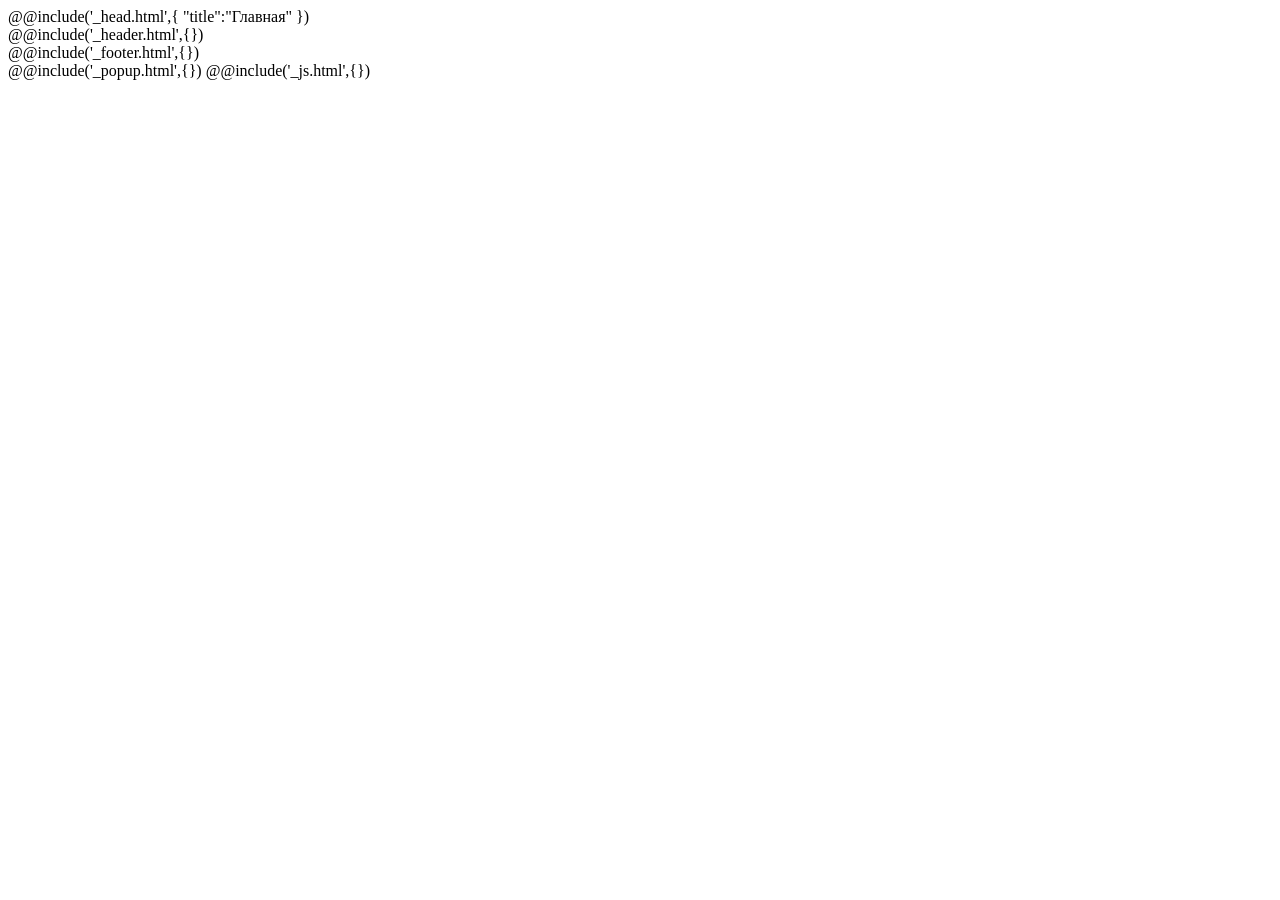
==== #src/index.html @ d099dd4a "feat: add header block" ====
<!DOCTYPE html>
<html lang="ru">
@@include('_head.html',{
"title":"Главная"
})

<body>
	<div class="wrapper">
		@@include('_header.html',{})
		<main class="page">

		</main>
		@@include('_footer.html',{})
	</div>
	@@include('_popup.html',{})
	@@include('_js.html',{})
</body>

</html>
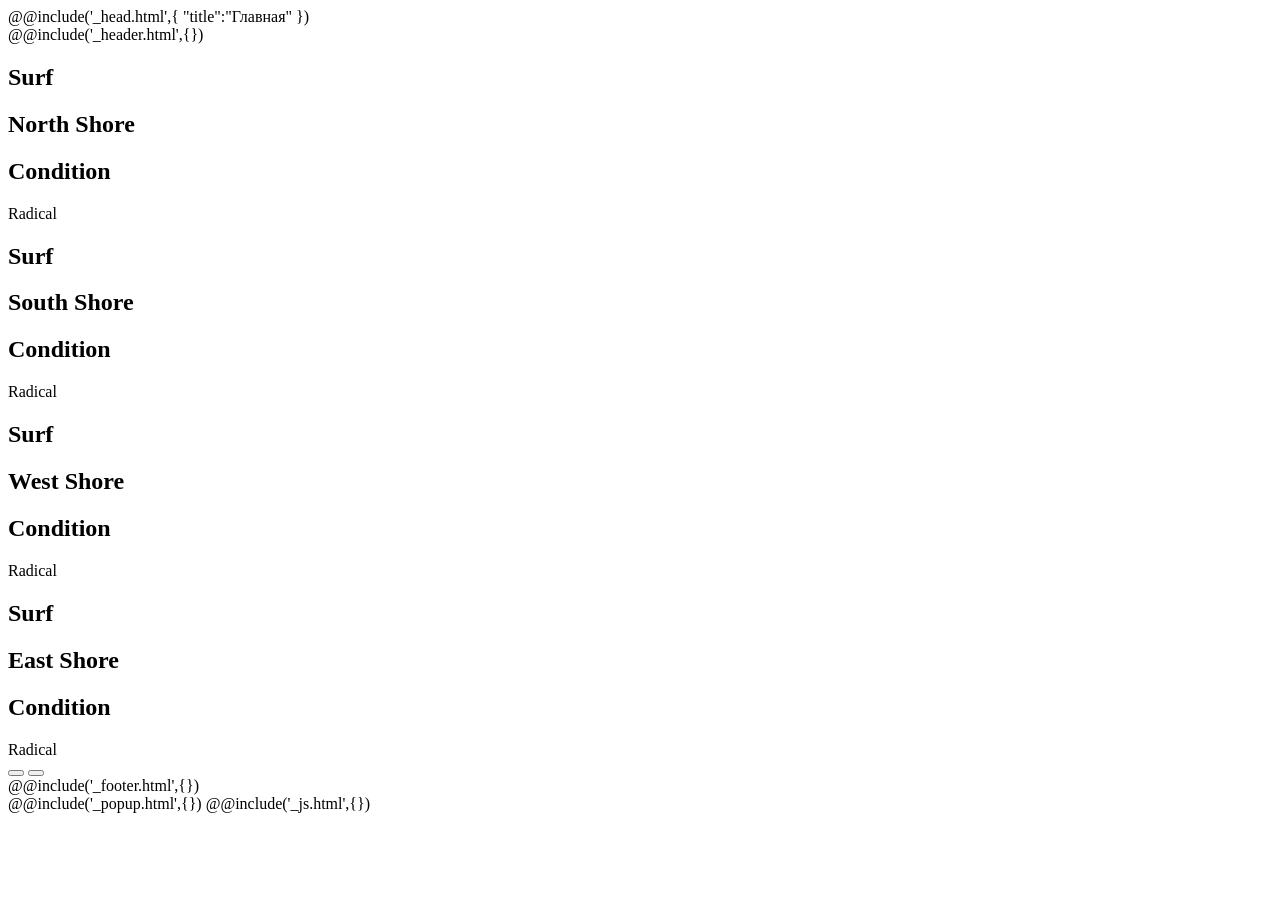
==== commit 37179b12: "feat: add hero block" ====
--- a/#src/index.html
+++ b/#src/index.html
@@ -8,7 +8,63 @@
 	<div class="wrapper">
 		@@include('_header.html',{})
 		<main class="page">
-
+			<section class="page__hero hero">
+				<div class="hero__container _container">
+					<div class="hero__slider slider-hero">
+						<div class="slider-hero__body _swiper">
+							<div class="slider-hero__slide" data-name="North Shore">
+								<div class="slider-hero__content">
+									<h2 class="slider-hero__suptitle title-primary" data-swiper-parallax-x="-1400%">Surf</h2>
+									<h1 class="slider-hero__title title" data-swiper-parallax-x="-200%">
+										North Shore</h1>
+									<h2 class="slider-hero__subtitle title-primary" data-swiper-parallax-x="-300%">Condition</h2>
+									<div class="slider-hero__place title-place" data-swiper-parallax-x="-200%">Radical</div>
+								</div>
+								<div class="slider-hero__bg" style="background-image: url('img/collage/01.jpg');">
+								</div>
+							</div>
+							<div class="slider-hero__slide" data-name="South Shore">
+								<div class="slider-hero__content">
+									<h2 class="slider-hero__suptitle title-primary" data-swiper-parallax-x="-1400%">Surf</h2>
+									<h1 class="slider-hero__title title" data-swiper-parallax-x="-200%">
+										South Shore</h1>
+									<h2 class="slider-hero__subtitle title-primary" data-swiper-parallax-x="-300%">Condition</h2>
+									<div class="slider-hero__place title-place" data-swiper-parallax-x="-200%">Radical</div>
+								</div>
+								<div class="slider-hero__bg" style="background-image: url('img/collage/02.jpg');">
+								</div>
+							</div>
+							<div class="slider-hero__slide" data-name="West Shore">
+								<div class="slider-hero__content">
+									<h2 class="slider-hero__suptitle title-primary" data-swiper-parallax-x="-1400%">Surf</h2>
+									<h1 class="slider-hero__title title" data-swiper-parallax-x="-200%">
+										West Shore</h1>
+									<h2 class="slider-hero__subtitle title-primary" data-swiper-parallax-x="-300%">Condition</h2>
+									<div class="slider-hero__place title-place" data-swiper-parallax-x="-200%">Radical</div>
+								</div>
+								<div class="slider-hero__bg" style="background-image: url('img/collage/03.jpg');">
+								</div>
+							</div>
+							<div class="slider-hero__slide" data-name="East Shore">
+								<div class="slider-hero__content">
+									<h2 class="slider-hero__suptitle title-primary" data-swiper-parallax-x="-1400%">Surf</h2>
+									<h1 class="slider-hero__title title" data-swiper-parallax-x="-200%">
+										East Shore</h1>
+									<h2 class="slider-hero__subtitle title-primary" data-swiper-parallax-x="-300%">Condition</h2>
+									<div class="slider-hero__place title-place" data-swiper-parallax-x="-200%">Radical</div>
+								</div>
+								<div class="slider-hero__bg" style="background-image: url('img/collage/04.jpg');">
+								</div>
+							</div>
+						</div>
+						<div class="slider-hero__bullets"></div>
+						<div class="slider-hero__arrows slider-arrows">
+							<button type="button" class="slider-arrow slider-arrow_prev _icon-arrow-right"></button>
+							<button type="button" class="slider-arrow slider-arrow_next _icon-arrow-right"></button>
+						</div>
+					</div>
+				</div>
+			</section>
 		</main>
 		@@include('_footer.html',{})
 	</div>
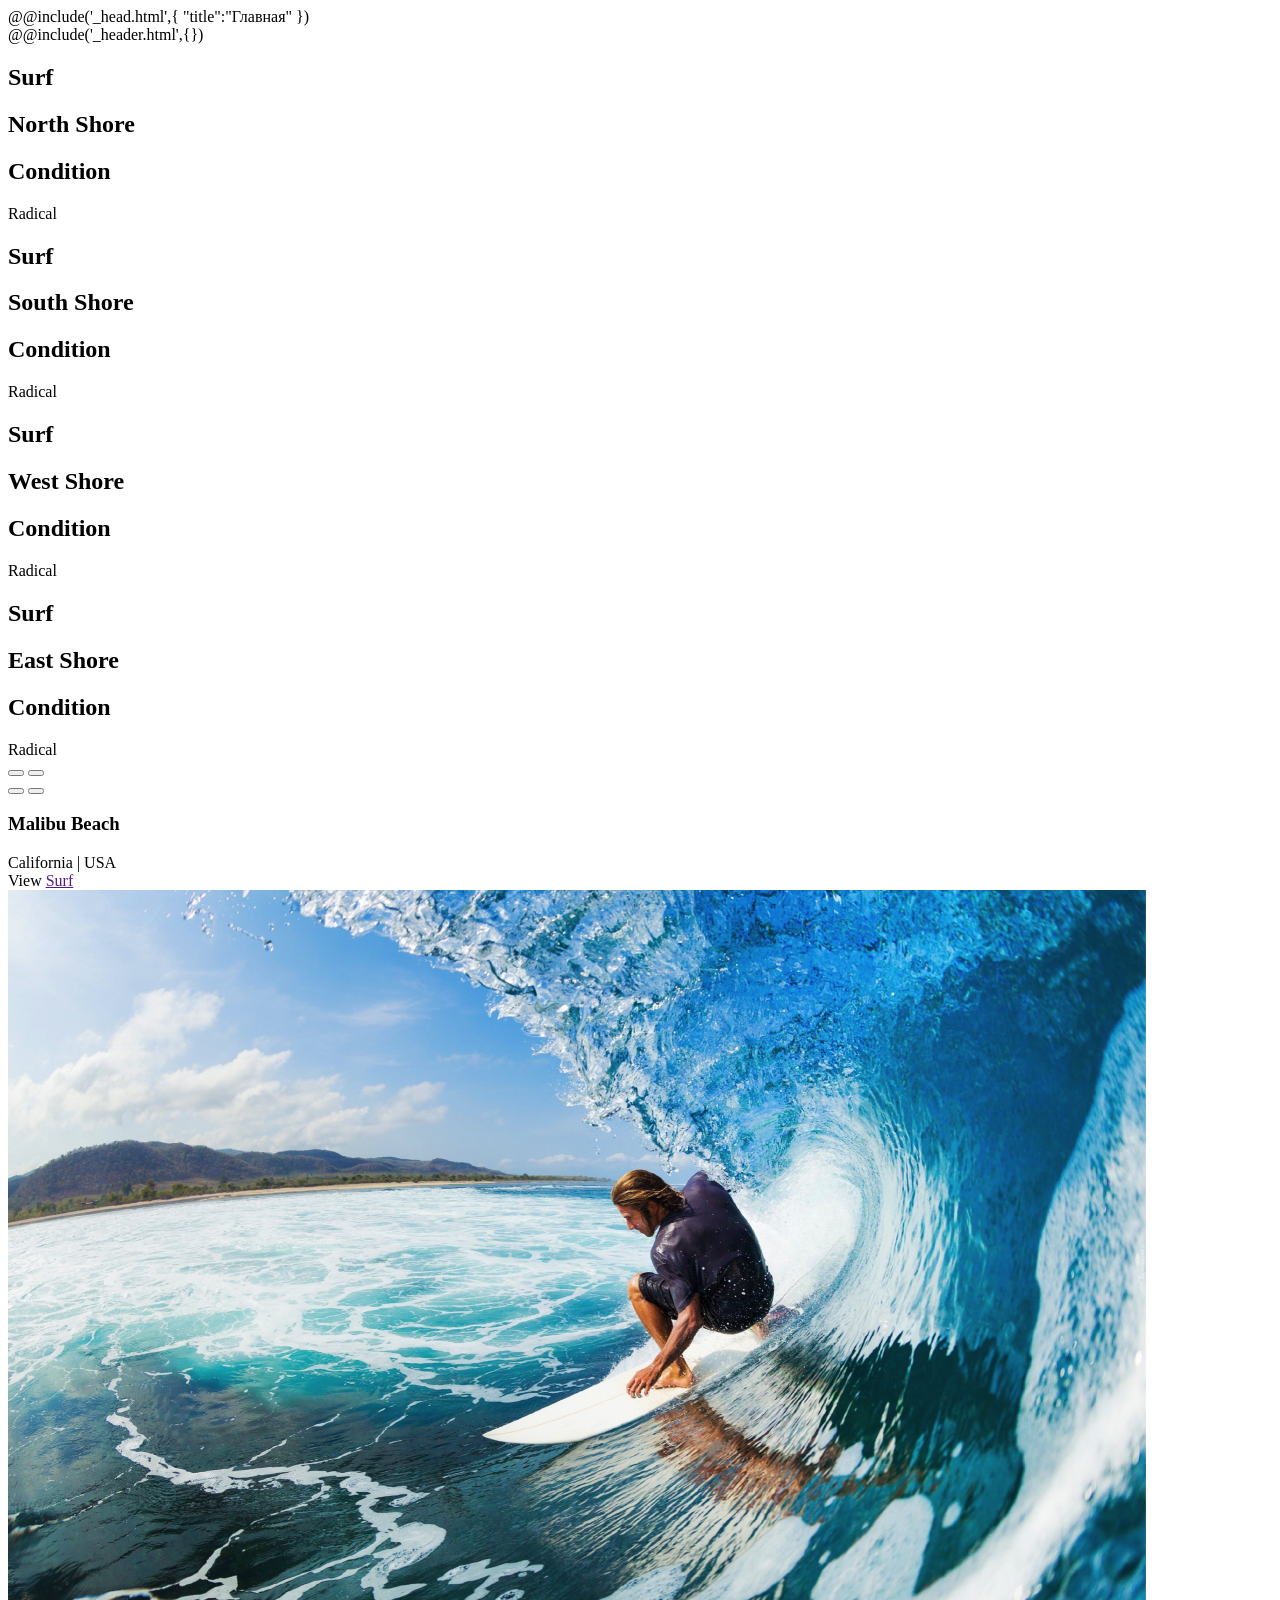
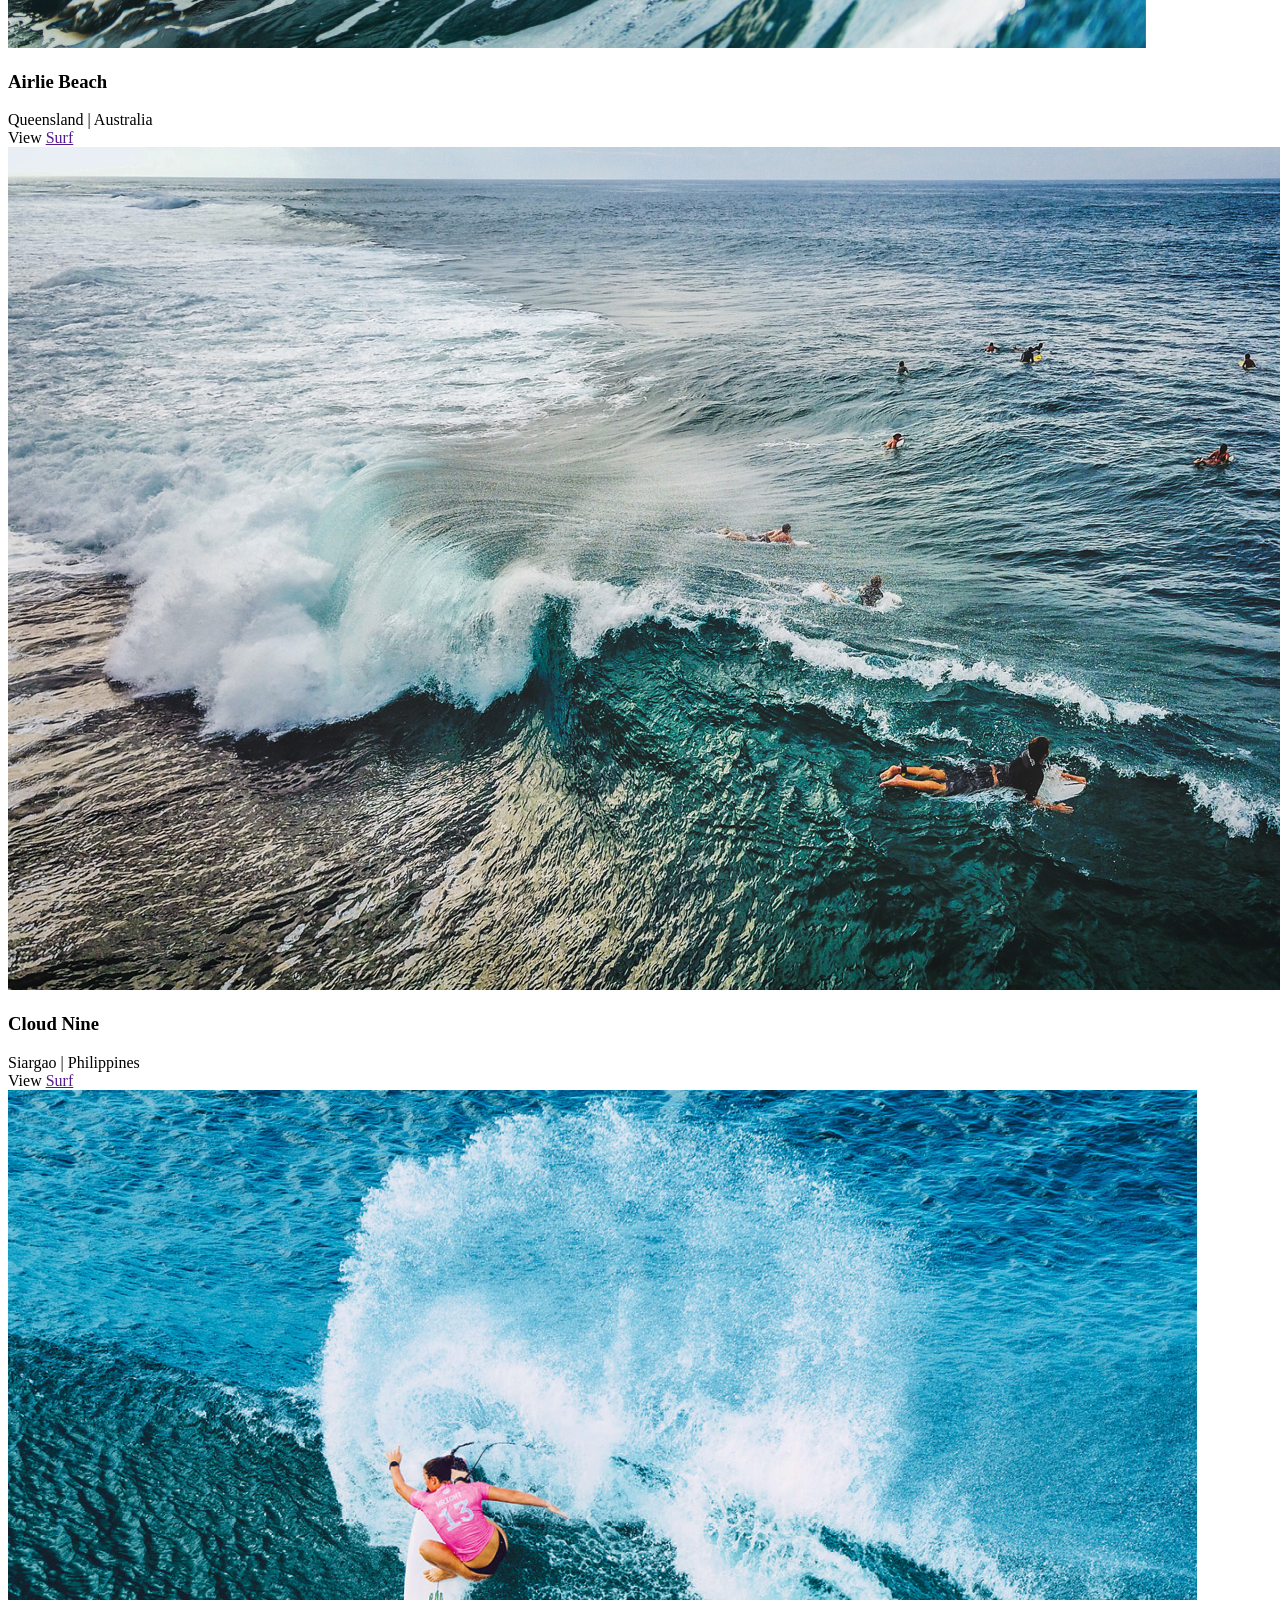
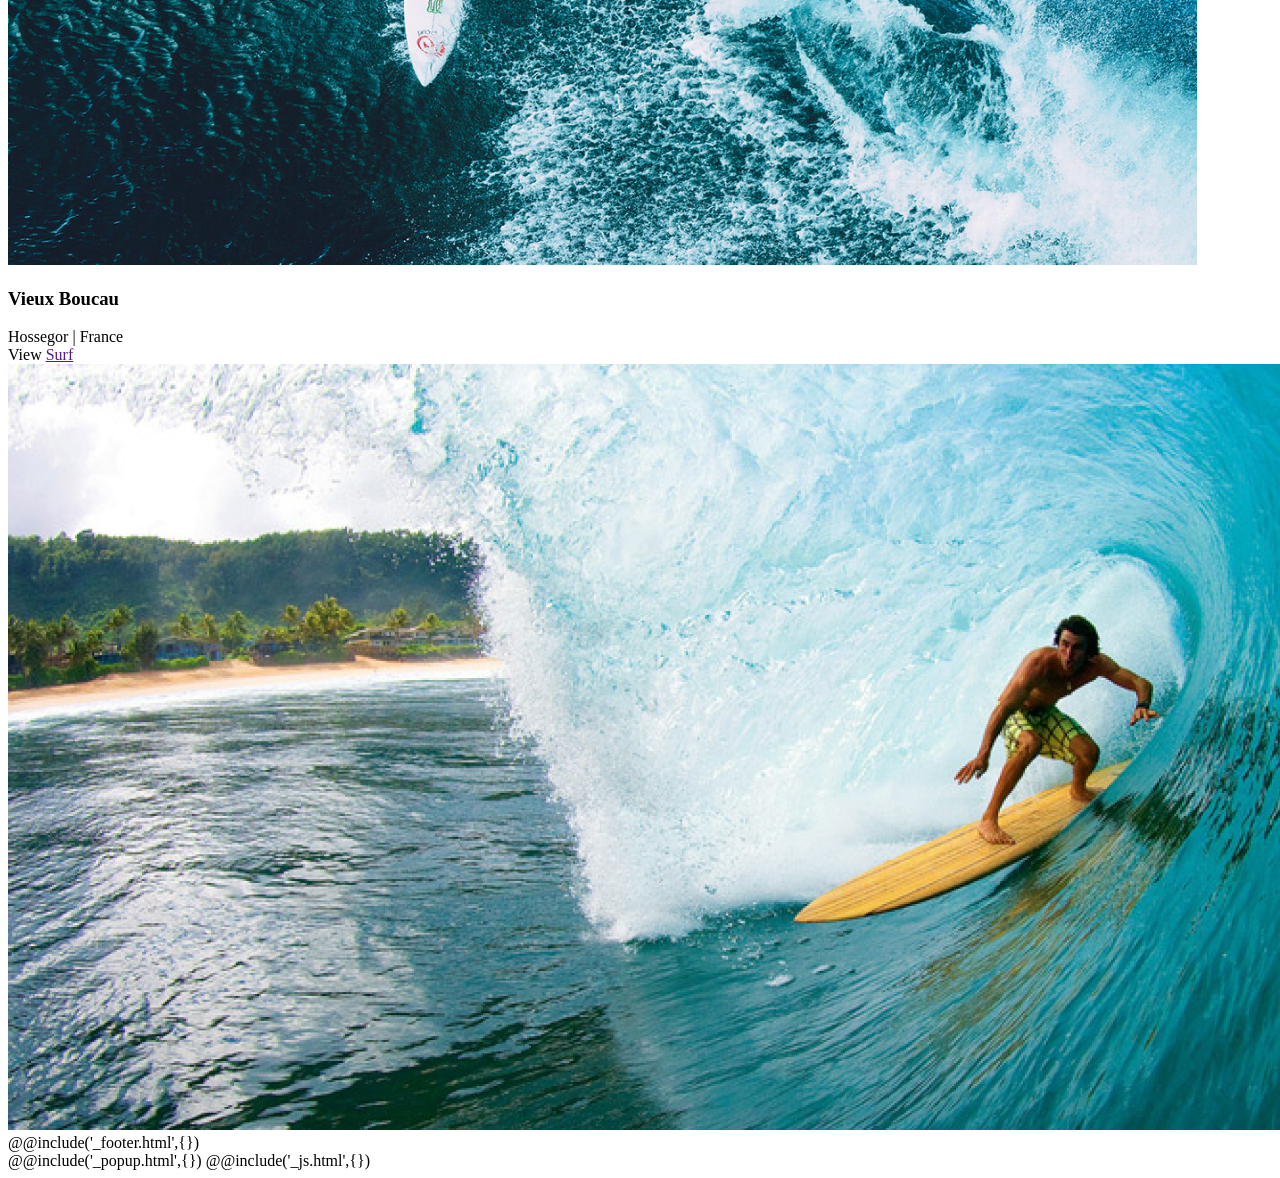
==== commit 8b844c56: "feat: add collage block" ====
--- a/#src/index.html
+++ b/#src/index.html
@@ -59,8 +59,84 @@
 						</div>
 						<div class="slider-hero__bullets"></div>
 						<div class="slider-hero__arrows slider-arrows">
+							<button type="button"
+								class="slider-arrow slider-arrow_prev slider-arrow_white _icon-arrow-right"></button>
+							<button type="button"
+								class="slider-arrow slider-arrow_next slider-arrow_white _icon-arrow-right"></button>
+						</div>
+					</div>
+				</div>
+			</section>
+			<section class="page__collage collage">
+				<div class="collage__container _container">
+					<div class="collage__slider slider-collage">
+						<div class="slider-collage__arrows slider-arrows">
 							<button type="button" class="slider-arrow slider-arrow_prev _icon-arrow-right"></button>
 							<button type="button" class="slider-arrow slider-arrow_next _icon-arrow-right"></button>
+						</div>
+						<div class="slider-collage__body _swiper">
+							<div class="slider-collage__slide">
+								<div class="slider-collage__content">
+									<h3 class="slider-collage__title title-place">Malibu
+										Beach</h3>
+									<div class="slider-collage__location">
+										California <span>|</span> USA
+									</div>
+									<div class="slider-collage__link">
+										<span class="button_sub">View</span>
+										<a href="" class="slider-collage__button button _icon-arrow-right">Surf</a>
+									</div>
+								</div>
+								<div class="slider-collage__image _ibg">
+									<img src="img/collage/01.jpg" alt="Malibu
+									Beach">
+								</div>
+							</div>
+							<div class="slider-collage__slide">
+								<div class="slider-collage__content">
+									<h3 class="slider-collage__title title-place">Airlie
+										Beach</h3>
+									<div class="slider-collage__location">Queensland <span>|</span> Australia</div>
+									<div class="slider-collage__link">
+										<span class="button_sub">View</span>
+										<a href="" class="slider-collage__button button _icon-arrow-right">Surf</a>
+									</div>
+								</div>
+								<div class="slider-collage__image _ibg">
+									<img src="img/collage/02.jpg" alt="Airlie
+									Beach">
+								</div>
+							</div>
+							<div class="slider-collage__slide">
+								<div class="slider-collage__content">
+									<h3 class="slider-collage__title title-place">Cloud
+										Nine</h3>
+									<div class="slider-collage__location">Siargao <span>|</span> Philippines</div>
+									<div class="slider-collage__link">
+										<span class="button_sub">View</span>
+										<a href="" class="slider-collage__button button _icon-arrow-right">Surf</a>
+									</div>
+								</div>
+								<div class="slider-collage__image _ibg">
+									<img src="img/collage/03.jpg" alt="Cloud
+									Nine">
+								</div>
+							</div>
+							<div class="slider-collage__slide">
+								<div class="slider-collage__content">
+									<h3 class="slider-collage__title title-place">Vieux
+										Boucau</h3>
+									<div class="slider-collage__location">Hossegor <span>|</span> France</div>
+									<div class="slider-collage__link">
+										<span class="button_sub">View</span>
+										<a href="" class="slider-collage__button button _icon-arrow-right">Surf</a>
+									</div>
+								</div>
+								<div class="slider-collage__image _ibg">
+									<img src="img/collage/04.jpg" alt="Vieux
+									Boucau">
+								</div>
+							</div>
 						</div>
 					</div>
 				</div>
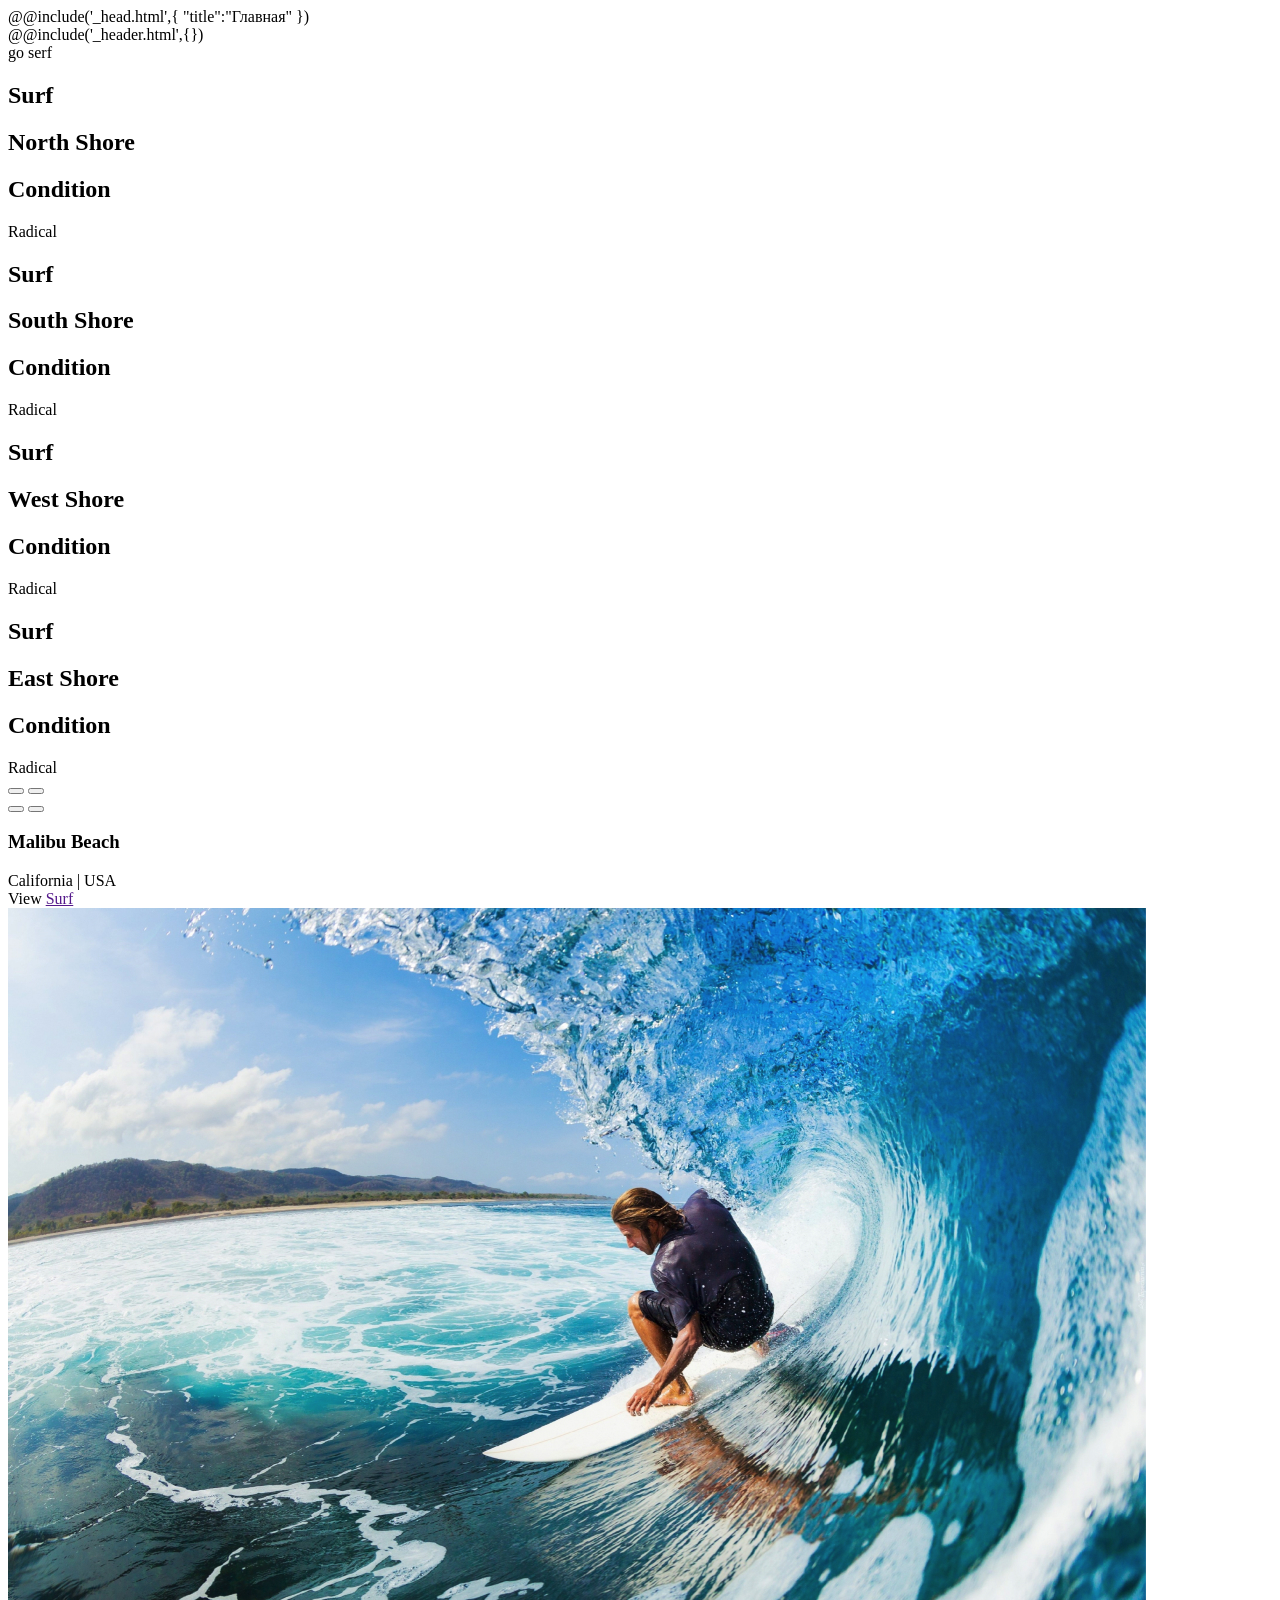
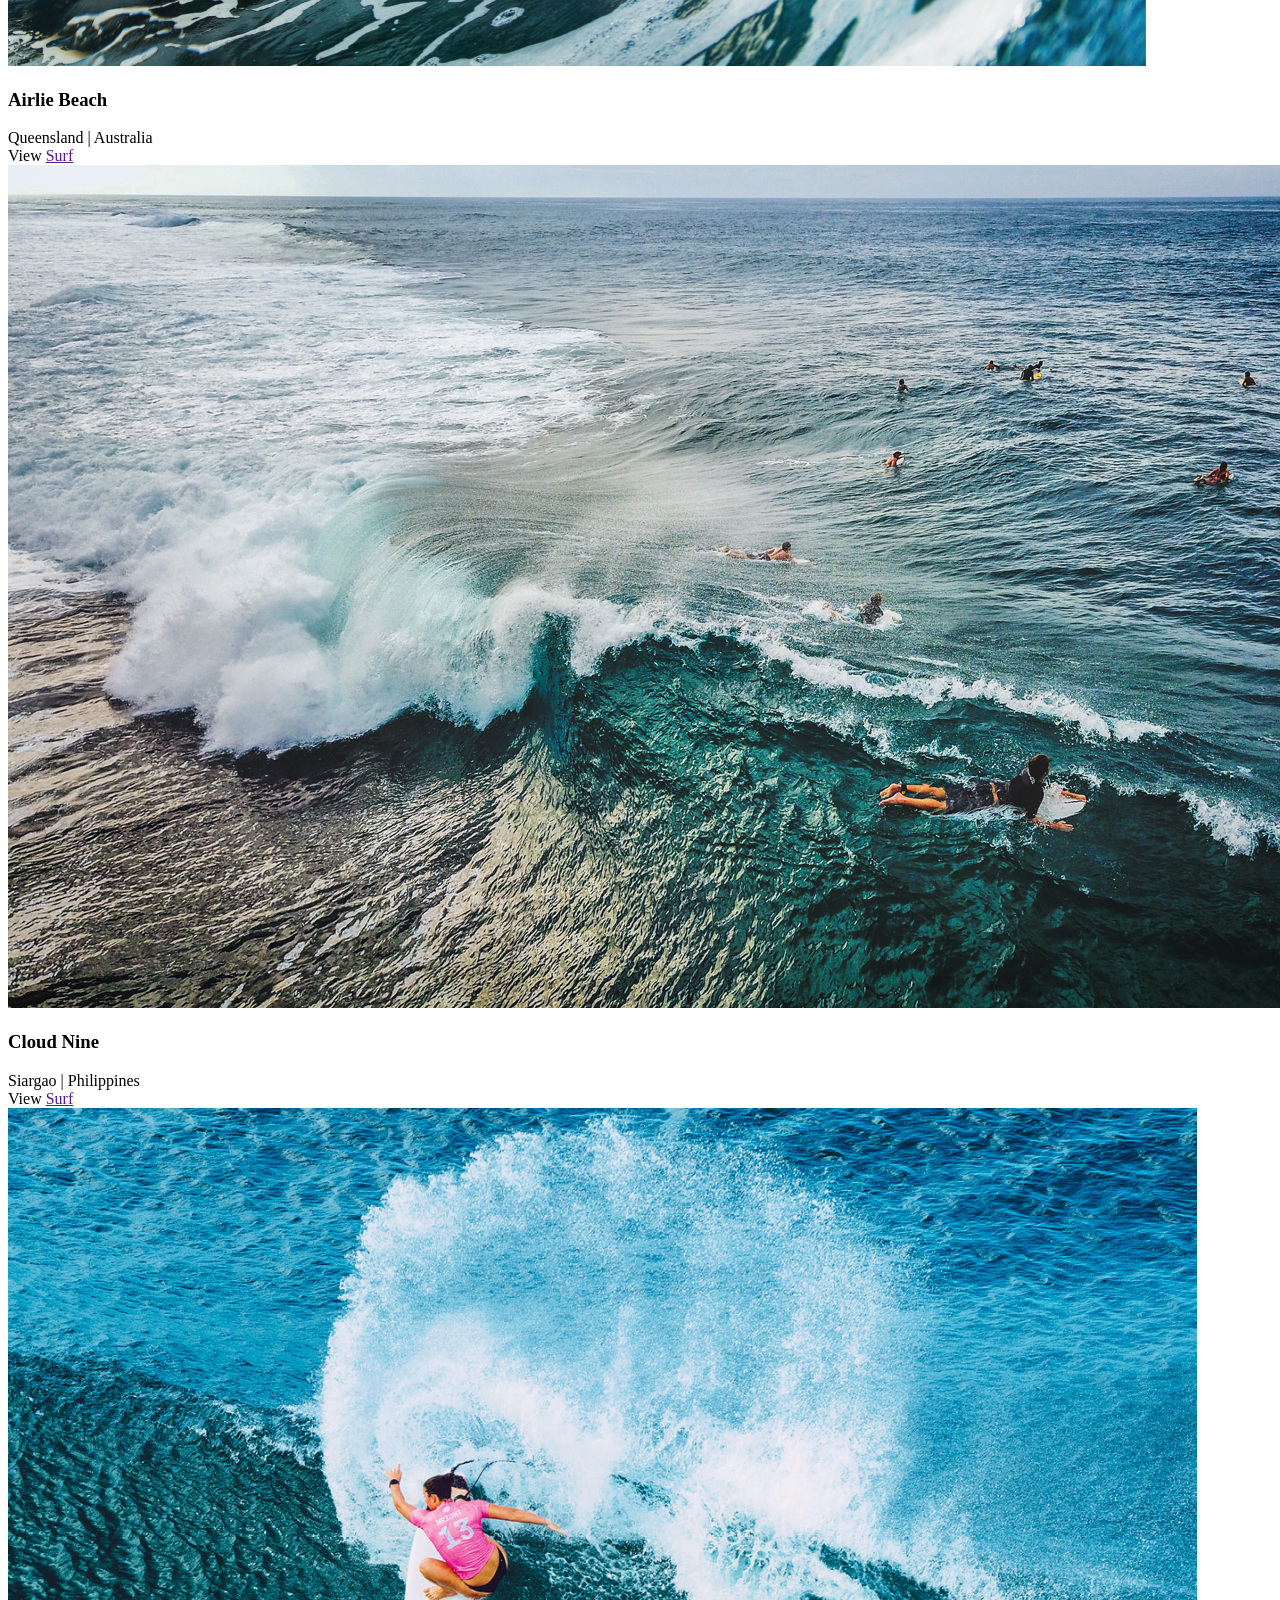
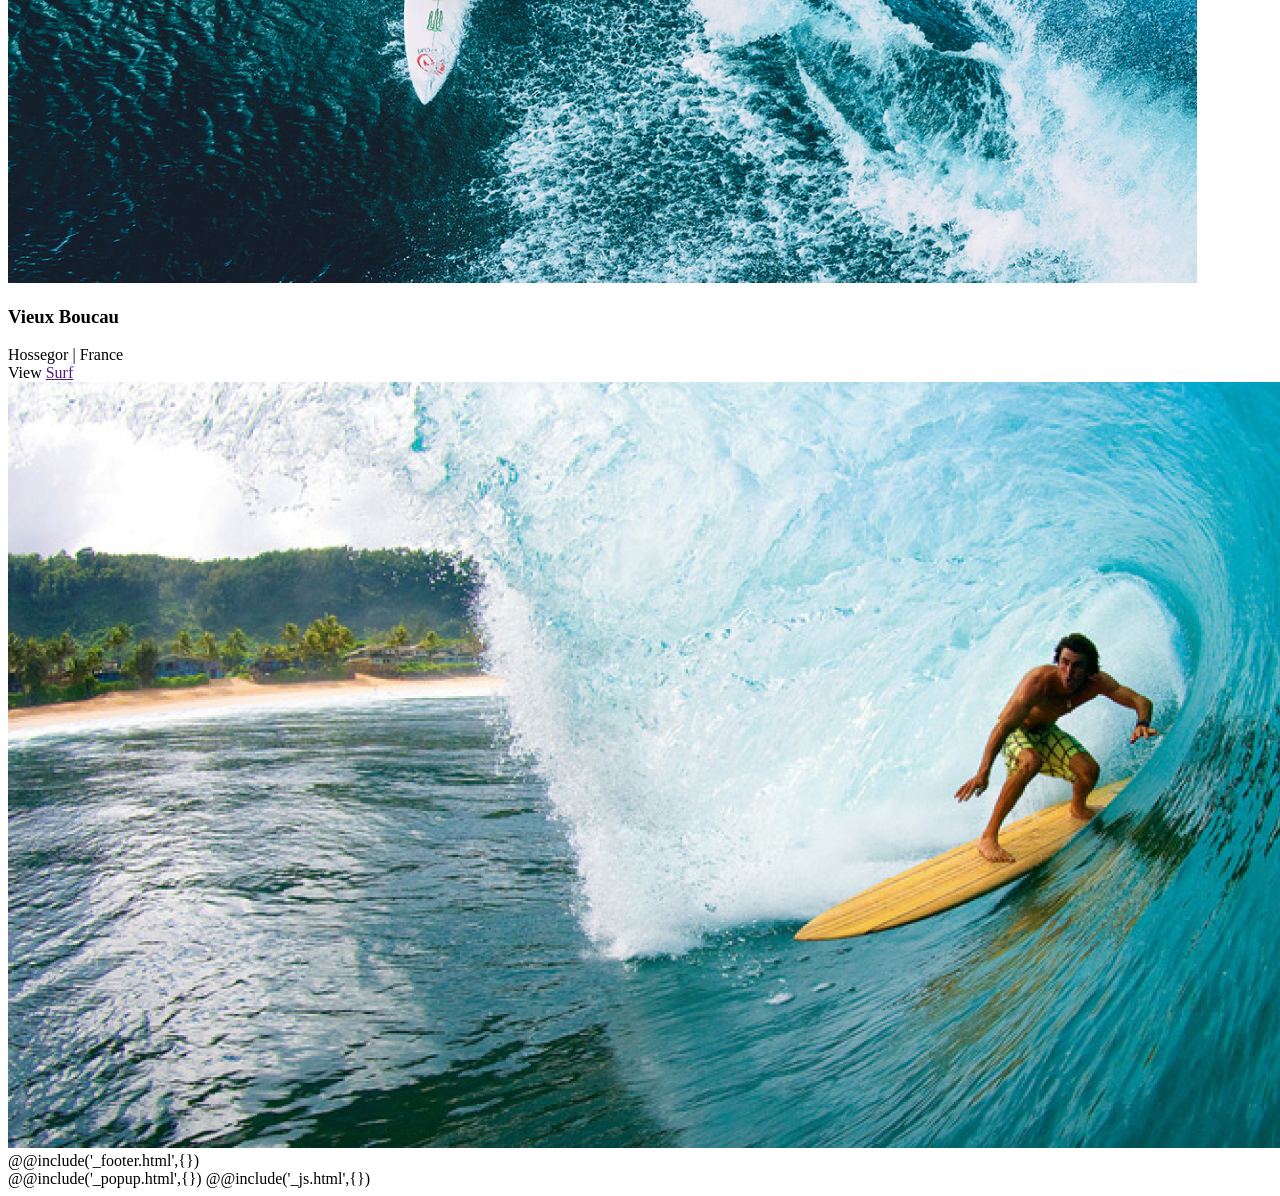
==== commit 2b666e70: "feat: text-cover in hero block" ====
--- a/#src/index.html
+++ b/#src/index.html
@@ -9,6 +9,7 @@
 		@@include('_header.html',{})
 		<main class="page">
 			<section class="page__hero hero">
+				<div class="hero__text-cover">go serf</div>
 				<div class="hero__container _container">
 					<div class="hero__slider slider-hero">
 						<div class="slider-hero__body _swiper">
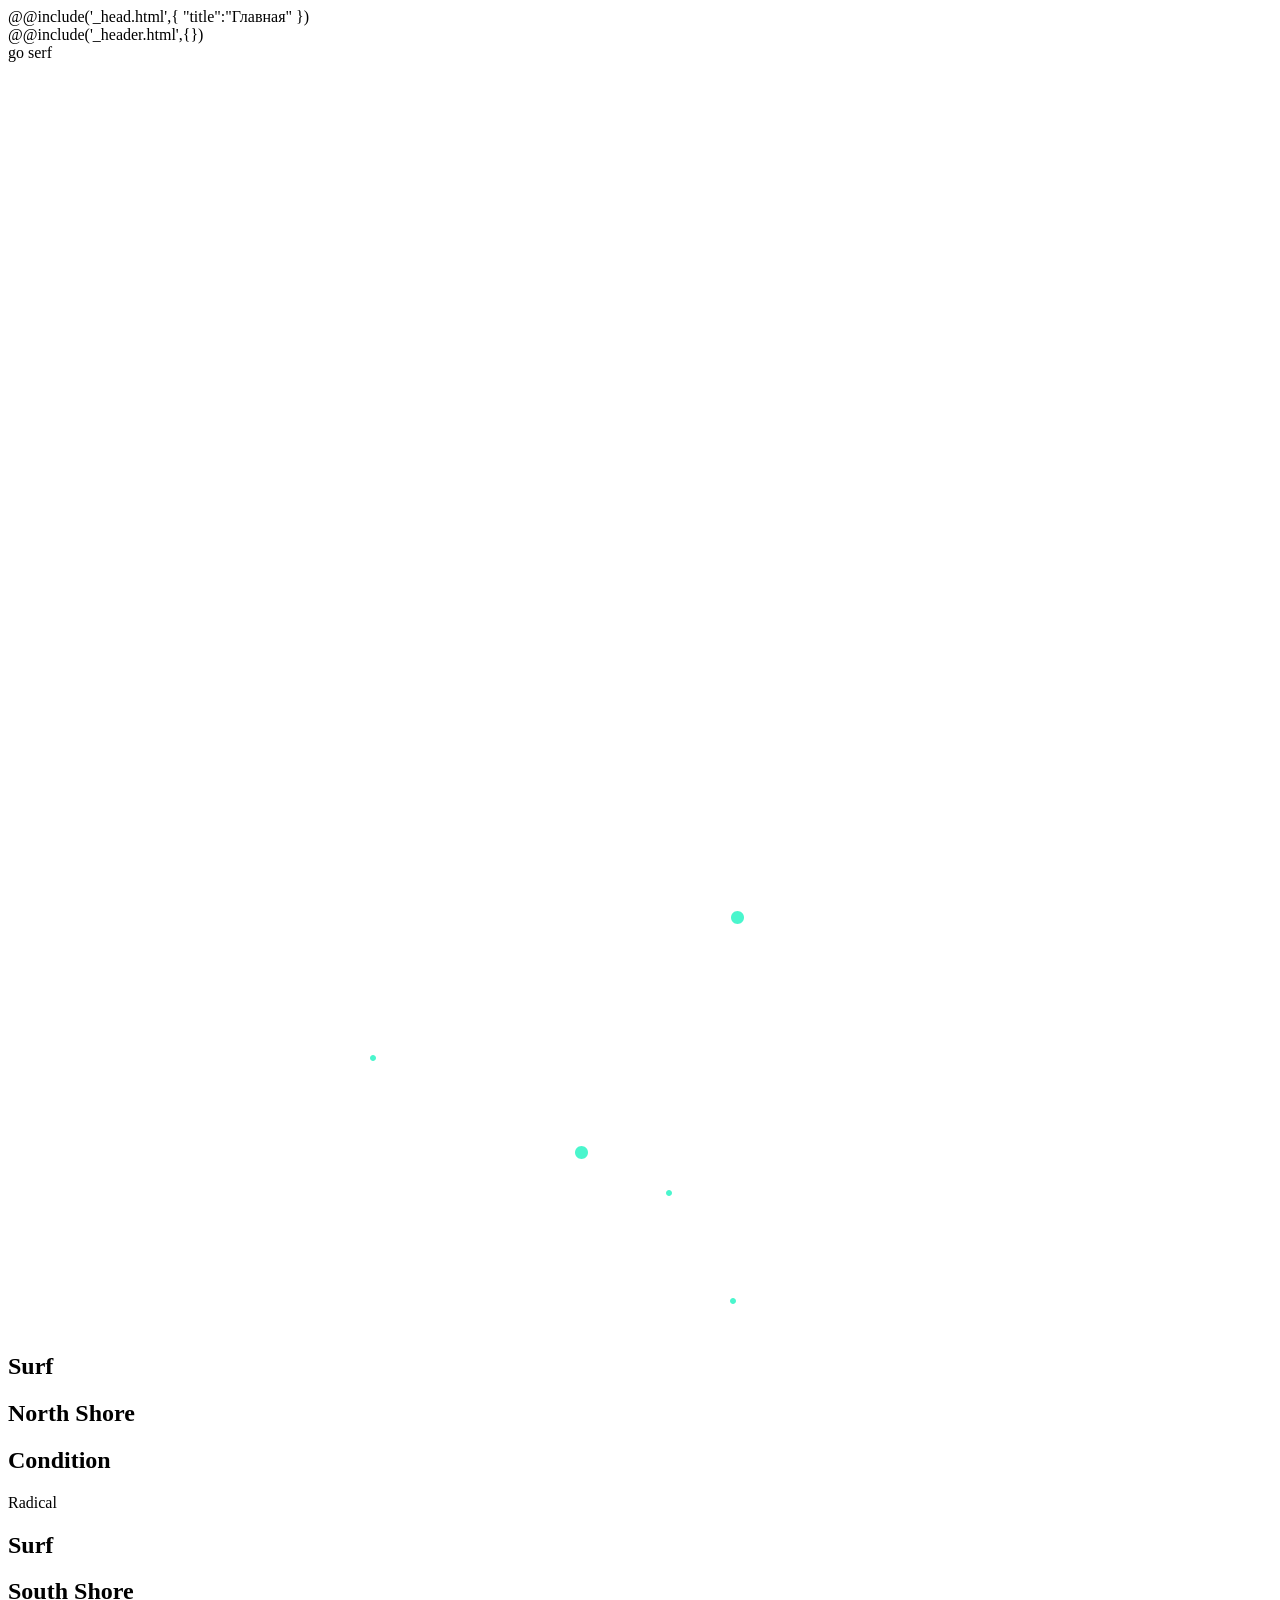
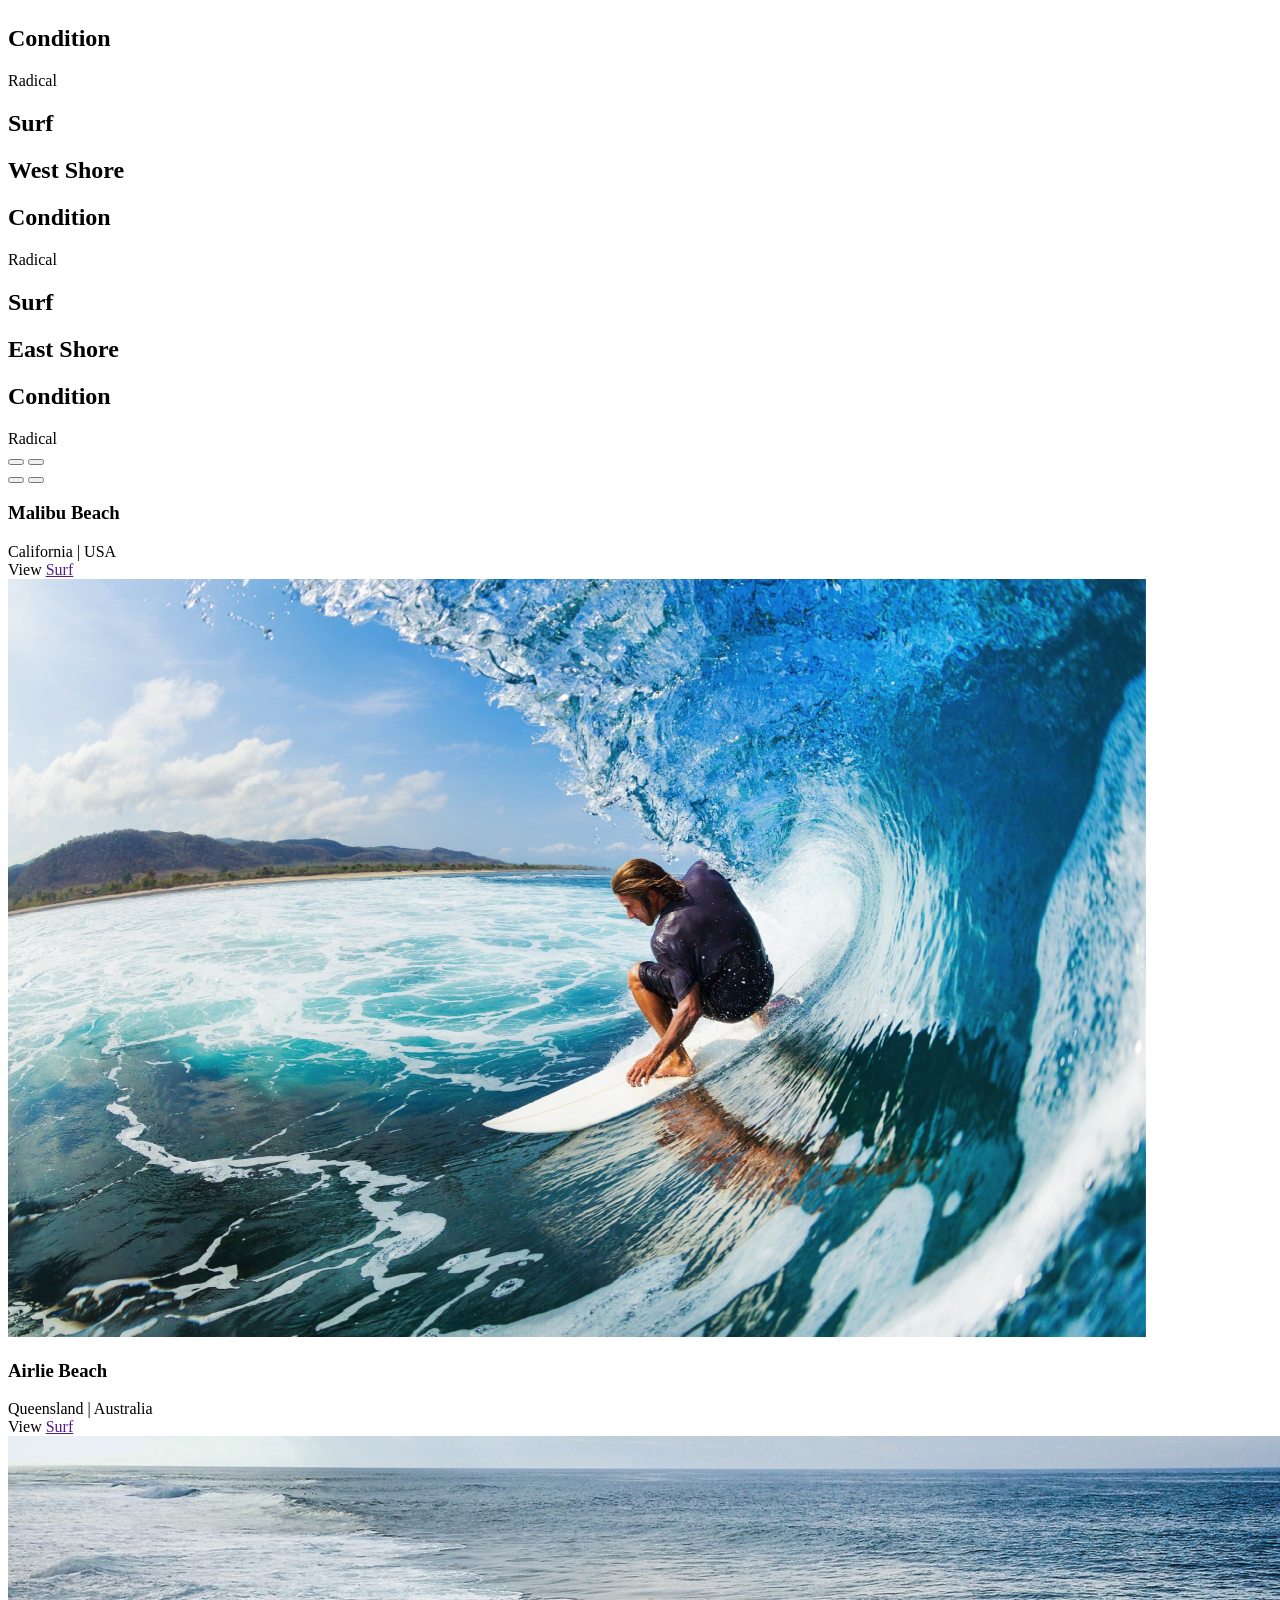
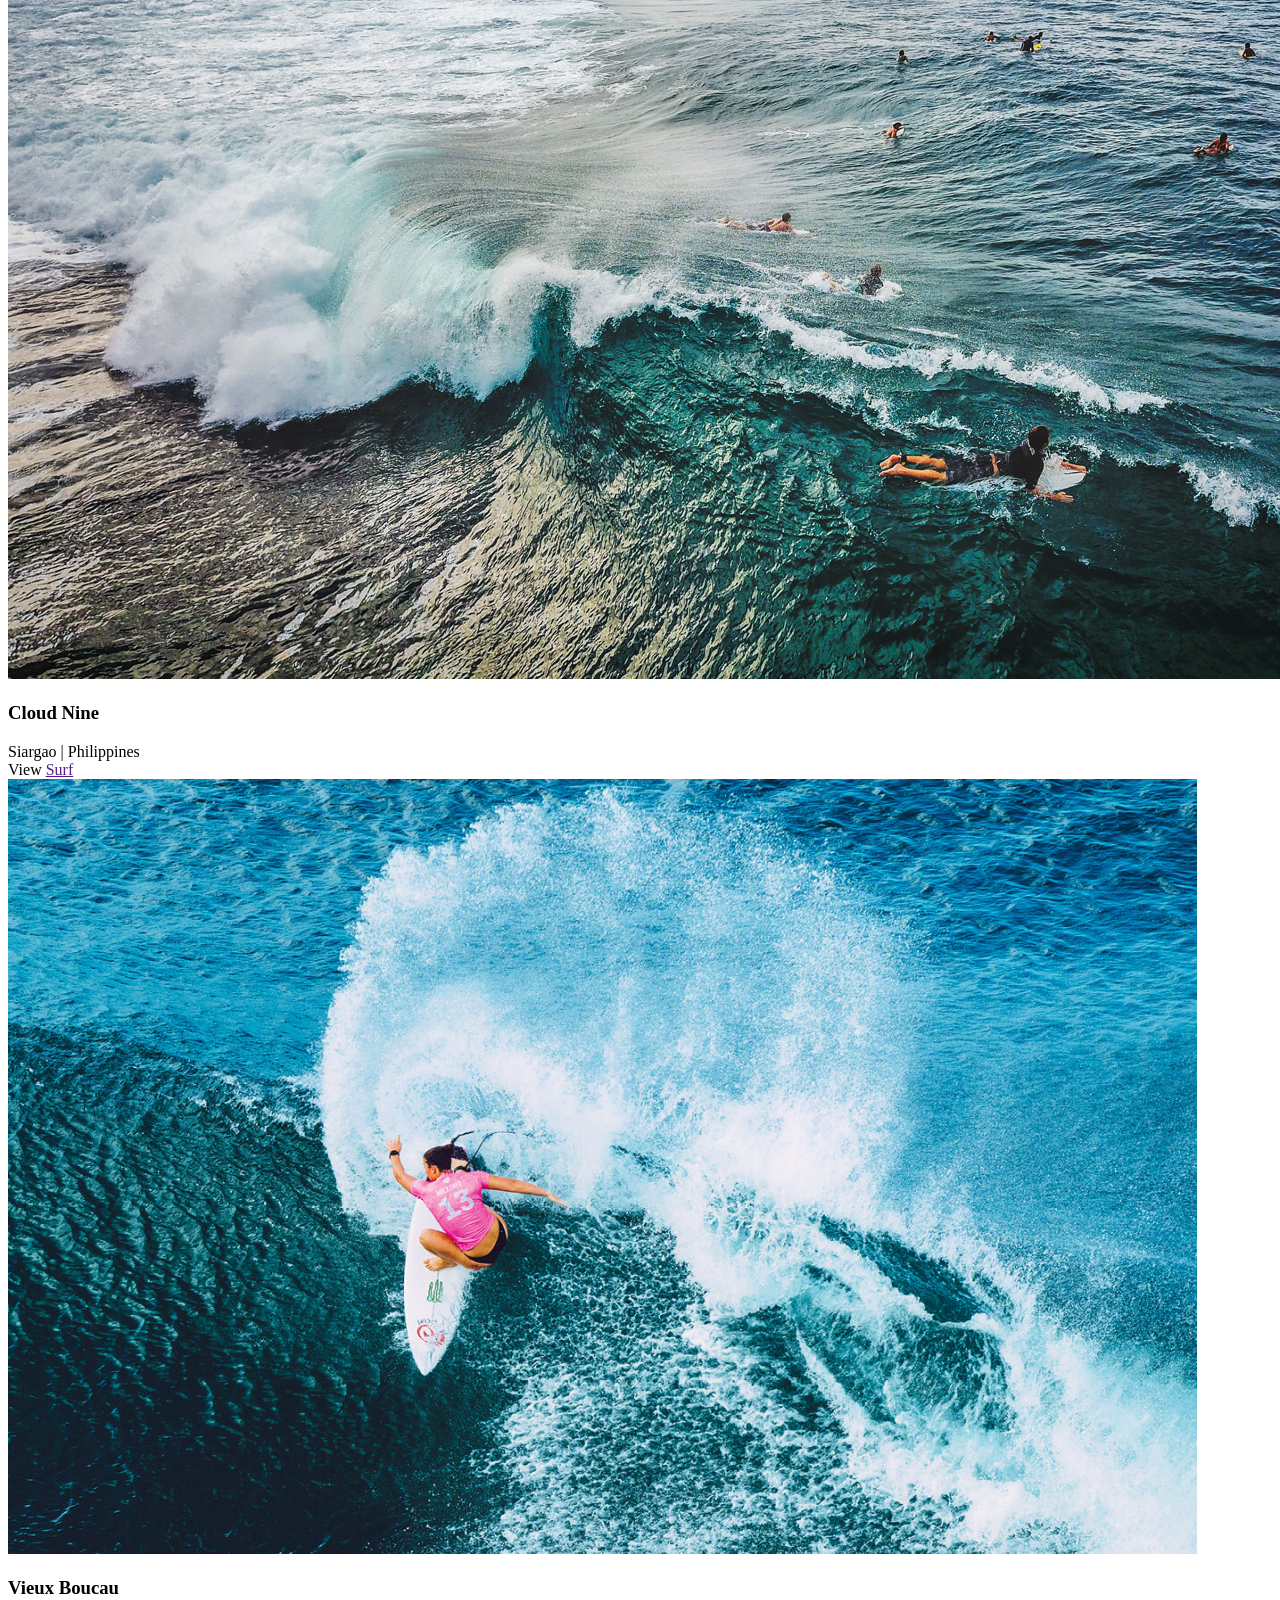
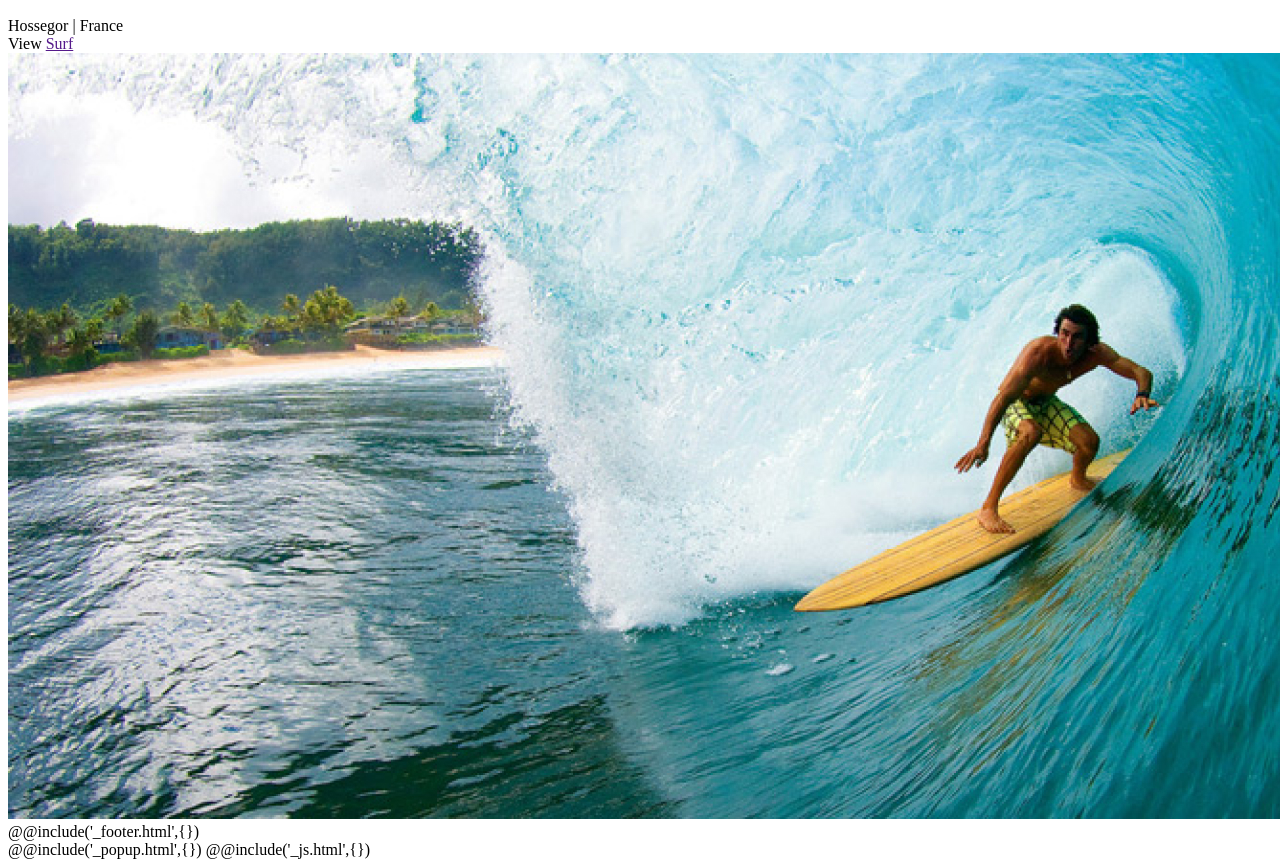
==== commit 55034cfc: "feat: add map to hero section" ====
--- a/#src/index.html
+++ b/#src/index.html
@@ -10,6 +10,34 @@
 		<main class="page">
 			<section class="page__hero hero">
 				<div class="hero__text-cover">go serf</div>
+				<div class="hero__map map">
+					<svg width="1064" height="1267" viewBox="0 0 1064 1267" fill="none" xmlns="http://www.w3.org/2000/svg">
+						<g opacity="0.29827">
+							<path
+								d="M1008.08 934.448L443.182 414.142V23.8104L28.1096 1C24.9043 8.54402 4.36709 30.2855 7.57176 42.404C11.43 56.898 30.8387 52.2648 36.4776 61.5906C43.0661 72.58 31.7291 117.251 28.3457 130.14C21.8759 154.555 7.09676 174.335 2.82235 198.75C-4.35982 239.737 10.1824 236.47 37.7242 262.073C84.141 305.258 46.9244 350.048 58.6176 400.777C68.1146 442.122 109.605 463.446 124.8 504.789C136.553 536.63 152.697 544.767 177.746 568.053C177.153 553.916 164.51 512.215 188.253 515.898C211.817 519.522 202.736 554.331 207.247 568.885C211.045 581.003 237.933 605.239 215.616 616.407C208.196 620.09 187.066 605.418 178.577 601.497C184.572 620.209 180.774 639.633 190.271 657.513C201.608 678.838 213.835 670.641 228.853 682.225C244.344 694.164 242.683 707.886 235.797 725.945C228.615 744.775 221.196 741.865 232.592 764.557C240.843 780.951 254.85 801.742 266.9 814.216C273.904 821.463 281.502 823.127 288.506 832.393C294.323 840.115 292.067 850.214 299.012 857.164C310.883 869.104 331.006 869.282 340.384 884.904C350.831 902.309 338.96 915.437 369.706 913.833C371.309 948.643 377.897 980.185 377.541 1014.99C394.695 1021.82 422.414 1013.69 440.399 1010.06C458.266 1034.18 481.355 1017.43 501.774 1030.56C510.678 1036.26 508.837 1050.52 514.239 1055.51C525.339 1065.72 533.529 1059.31 547.301 1062.87C557.51 1065.49 565.404 1072.97 575.138 1075.7C584.338 1078.26 599.475 1072.26 606.301 1080.4C614.492 1090.14 600.78 1107.96 613.127 1115.8C623.395 1122.33 638.115 1106.77 648.088 1109.03C659.721 1111.7 693.079 1142.17 701.271 1152.21C710.59 1163.68 719.969 1185.06 725.25 1199.79C733.501 1222.84 732.373 1234.13 749.408 1251C760.27 1261.75 749.942 1262.52 767.63 1265.67C779.204 1267.75 794.518 1259.37 806.212 1258.07C830.549 1255.39 855.122 1260.03 879.102 1255.45C901.421 1251.18 922.729 1244.17 945.64 1240.9C965.465 1238.05 1000.37 1240.25 1017.94 1230.8C1036.99 1220.64 1038.71 1197.65 1011.17 1201.93C1008.97 1187.26 1018.77 1167 1007.85 1156.85C1023.04 1136.06 1028.56 1121.38 1030.93 1095.96C1032 1084.79 1032.48 1072.44 1038 1063.05C1043.4 1053.78 1058.59 1048.26 1061.56 1040.3C1066.13 1027.94 1058.83 1022.42 1053.25 1015.53C1049.69 1011.07 1039.54 1013.21 1036.63 1009.29C1031.23 1002.1 1036.57 994.678 1033.6 987.431C1024.94 966.462 1014.61 958.205 1008.08 934.444C1008.26 938.424 1008.44 942.463 1008.2 946.384"
+								stroke="white" stroke-width="2" stroke-linecap="round" stroke-linejoin="round" />
+						</g>
+						<path class="map__path"
+							d="M729.114 854.939C720.546 878.321 740.614 886.526 756.675 901.807C761.434 906.336 761.888 913.817 756.879 918.342C746.107 928.074 705.264 913.917 707.854 926.745C710.53 939.994 745.061 958.532 746.618 959.799C760.284 970.932 764.735 999.174 757.208 1014.66C751.852 1025.68 716.342 1021.96 705.172 1018.29C632.024 994.266 664.985 997.131 582.817 989.67C576.527 989.099 569.935 988.806 563.894 990.65C557.671 992.549 557.869 1000.34 559.957 1004.55C566.876 1018.51 597.849 1042.18 589.514 1060.52C586.956 1066.15 580.963 1069.71 578.264 1075.27C576.151 1079.63 576.385 1084.77 575.445 1089.52"
+							stroke="white" stroke-width="2" />
+						<path class="map__location" fill-rule="evenodd" clip-rule="evenodd"
+							d="M573.5 1097C577.09 1097 580 1094.09 580 1090.5C580 1086.91 577.09 1084 573.5 1084C569.91 1084 567 1086.91 567 1090.5C567 1094.09 569.91 1097 573.5 1097Z"
+							fill="#4AF6CD" />
+						<path fill-rule="evenodd" clip-rule="evenodd"
+							d="M661 1134C662.657 1134 664 1132.66 664 1131C664 1129.34 662.657 1128 661 1128C659.343 1128 658 1129.34 658 1131C658 1132.66 659.343 1134 661 1134Z"
+							fill="#4AF6CD" />
+						<path fill-rule="evenodd" clip-rule="evenodd"
+							d="M725 1242C726.657 1242 728 1240.66 728 1239C728 1237.34 726.657 1236 725 1236C723.343 1236 722 1237.34 722 1239C722 1240.66 723.343 1242 725 1242Z"
+							fill="#4AF6CD" />
+						<path fill-rule="evenodd" clip-rule="evenodd"
+							d="M365 999C366.657 999 368 997.657 368 996C368 994.343 366.657 993 365 993C363.343 993 362 994.343 362 996C362 997.657 363.343 999 365 999Z"
+							fill="#4AF6CD" />
+						<path class="map__location" fill-rule="evenodd" clip-rule="evenodd"
+							d="M729.5 862C733.09 862 736 859.09 736 855.5C736 851.91 733.09 849 729.5 849C725.91 849 723 851.91 723 855.5C723 859.09 725.91 862 729.5 862Z"
+							fill="#4AF6CD" />
+					</svg>
+
+				</div>
 				<div class="hero__container _container">
 					<div class="hero__slider slider-hero">
 						<div class="slider-hero__body _swiper">
@@ -21,7 +49,7 @@
 									<h2 class="slider-hero__subtitle title-primary" data-swiper-parallax-x="-300%">Condition</h2>
 									<div class="slider-hero__place title-place" data-swiper-parallax-x="-200%">Radical</div>
 								</div>
-								<div class="slider-hero__bg" style="background-image: url('img/collage/01.jpg');">
+								<div class="slider-hero__bg" style="background-image: url('img/hero/cover.jpg');">
 								</div>
 							</div>
 							<div class="slider-hero__slide" data-name="South Shore">
@@ -32,7 +60,7 @@
 									<h2 class="slider-hero__subtitle title-primary" data-swiper-parallax-x="-300%">Condition</h2>
 									<div class="slider-hero__place title-place" data-swiper-parallax-x="-200%">Radical</div>
 								</div>
-								<div class="slider-hero__bg" style="background-image: url('img/collage/02.jpg');">
+								<div class="slider-hero__bg" style="background-image: url('img/collage/01.jpg');">
 								</div>
 							</div>
 							<div class="slider-hero__slide" data-name="West Shore">
@@ -43,7 +71,7 @@
 									<h2 class="slider-hero__subtitle title-primary" data-swiper-parallax-x="-300%">Condition</h2>
 									<div class="slider-hero__place title-place" data-swiper-parallax-x="-200%">Radical</div>
 								</div>
-								<div class="slider-hero__bg" style="background-image: url('img/collage/03.jpg');">
+								<div class="slider-hero__bg" style="background-image: url('img/collage/02.jpg');">
 								</div>
 							</div>
 							<div class="slider-hero__slide" data-name="East Shore">
@@ -54,7 +82,7 @@
 									<h2 class="slider-hero__subtitle title-primary" data-swiper-parallax-x="-300%">Condition</h2>
 									<div class="slider-hero__place title-place" data-swiper-parallax-x="-200%">Radical</div>
 								</div>
-								<div class="slider-hero__bg" style="background-image: url('img/collage/04.jpg');">
+								<div class="slider-hero__bg" style="background-image: url('img/collage/03.jpg');">
 								</div>
 							</div>
 						</div>
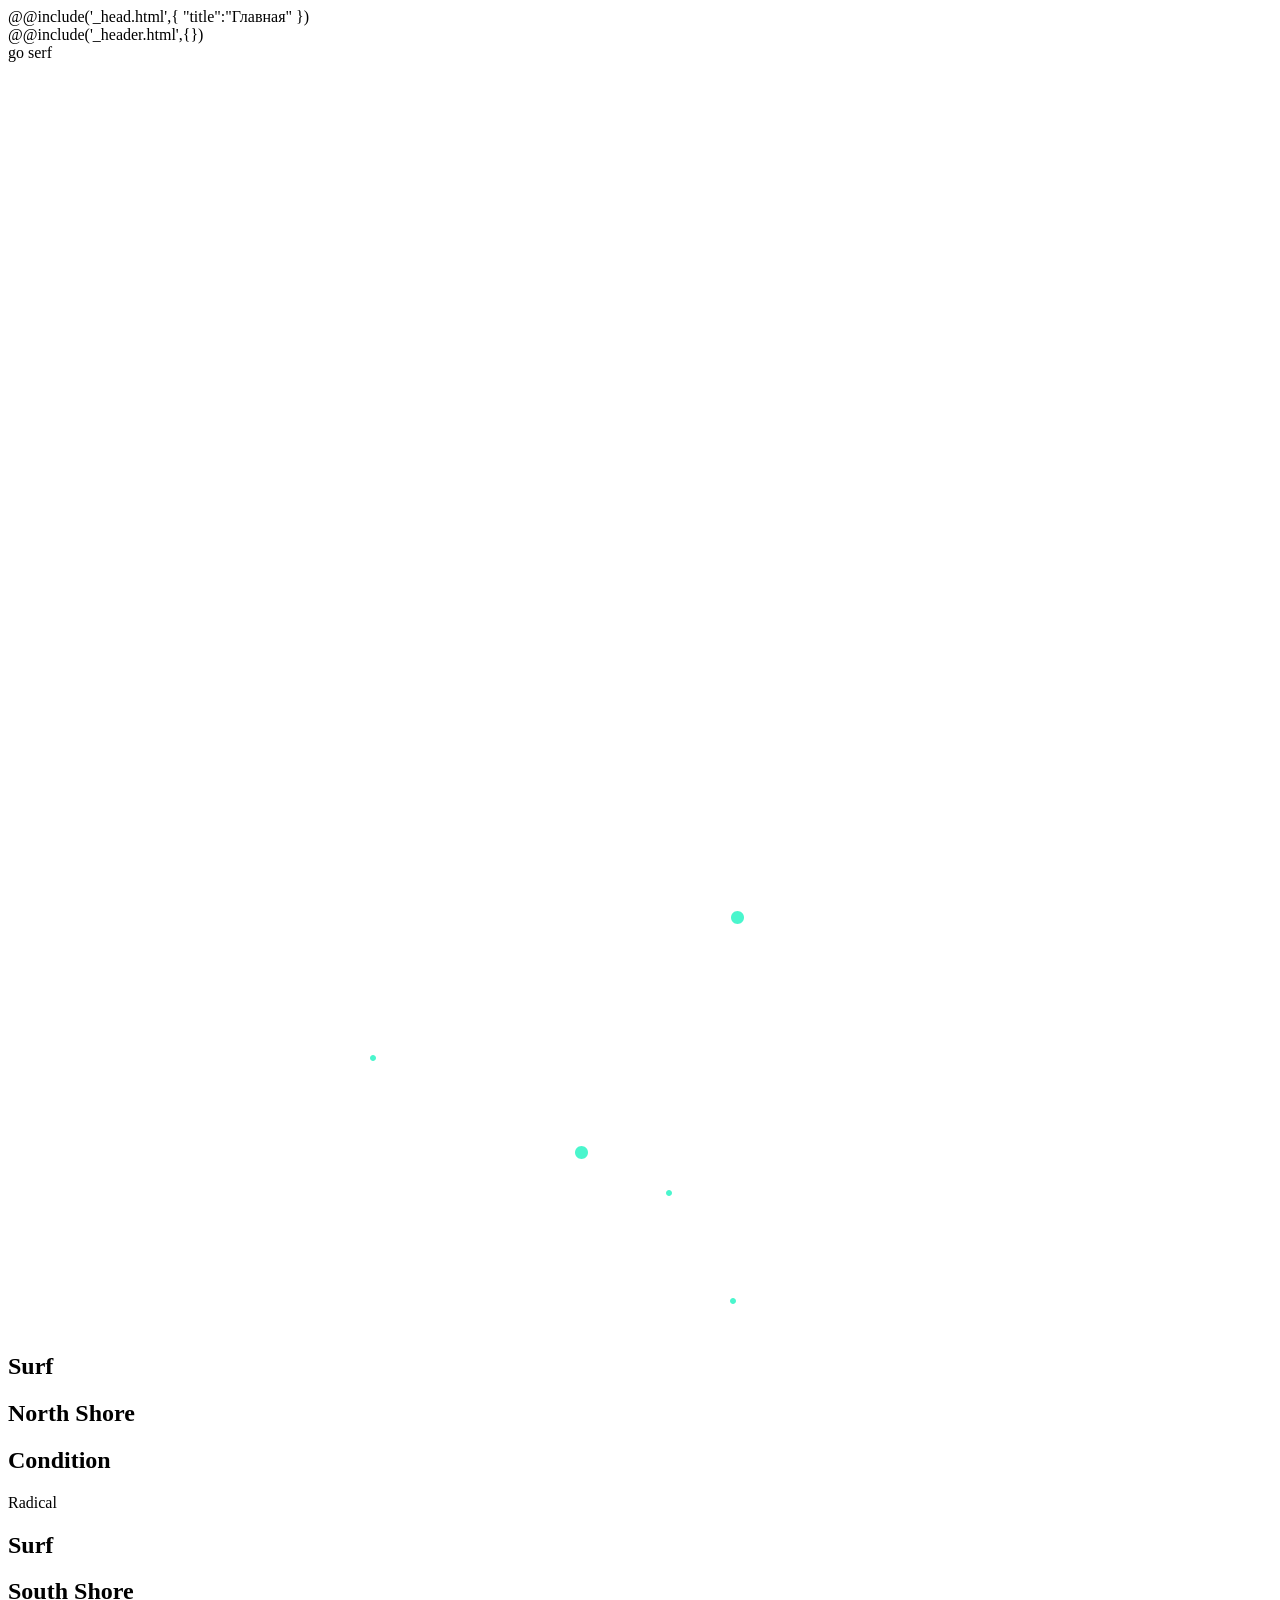
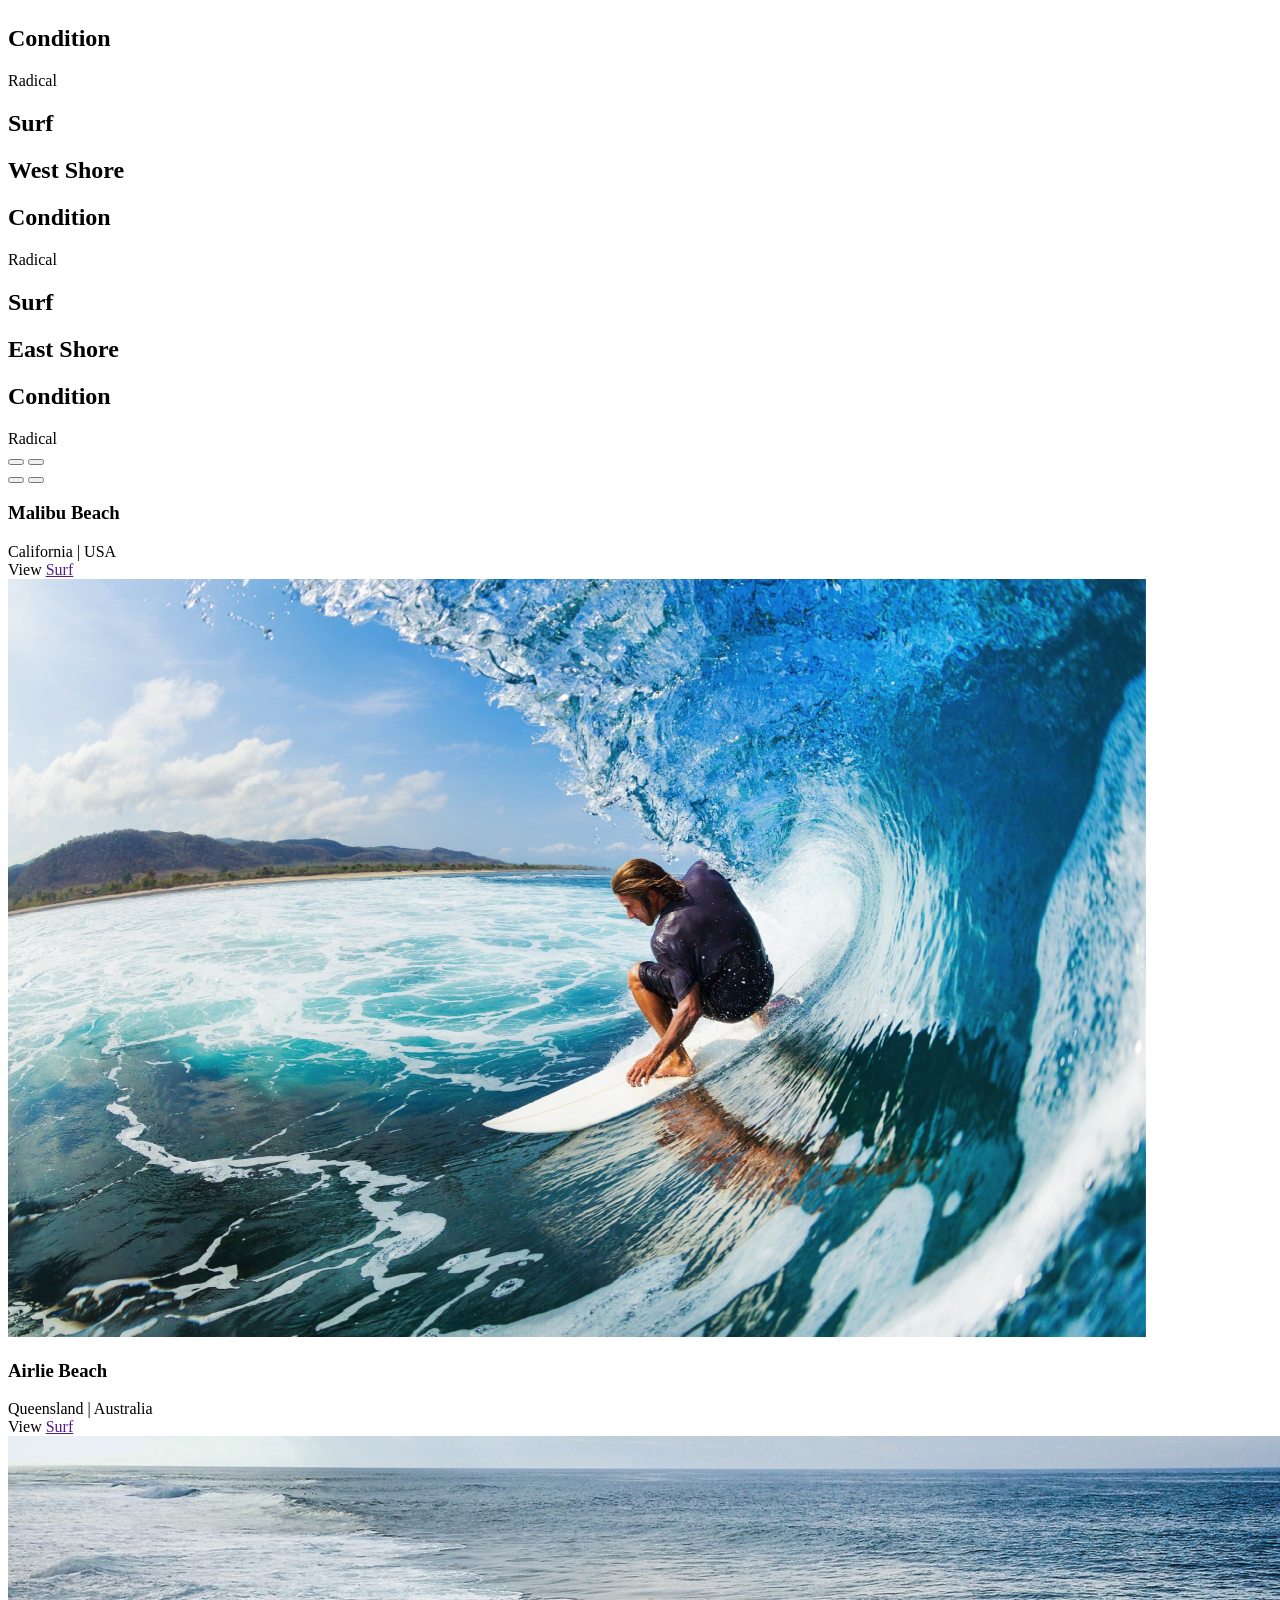
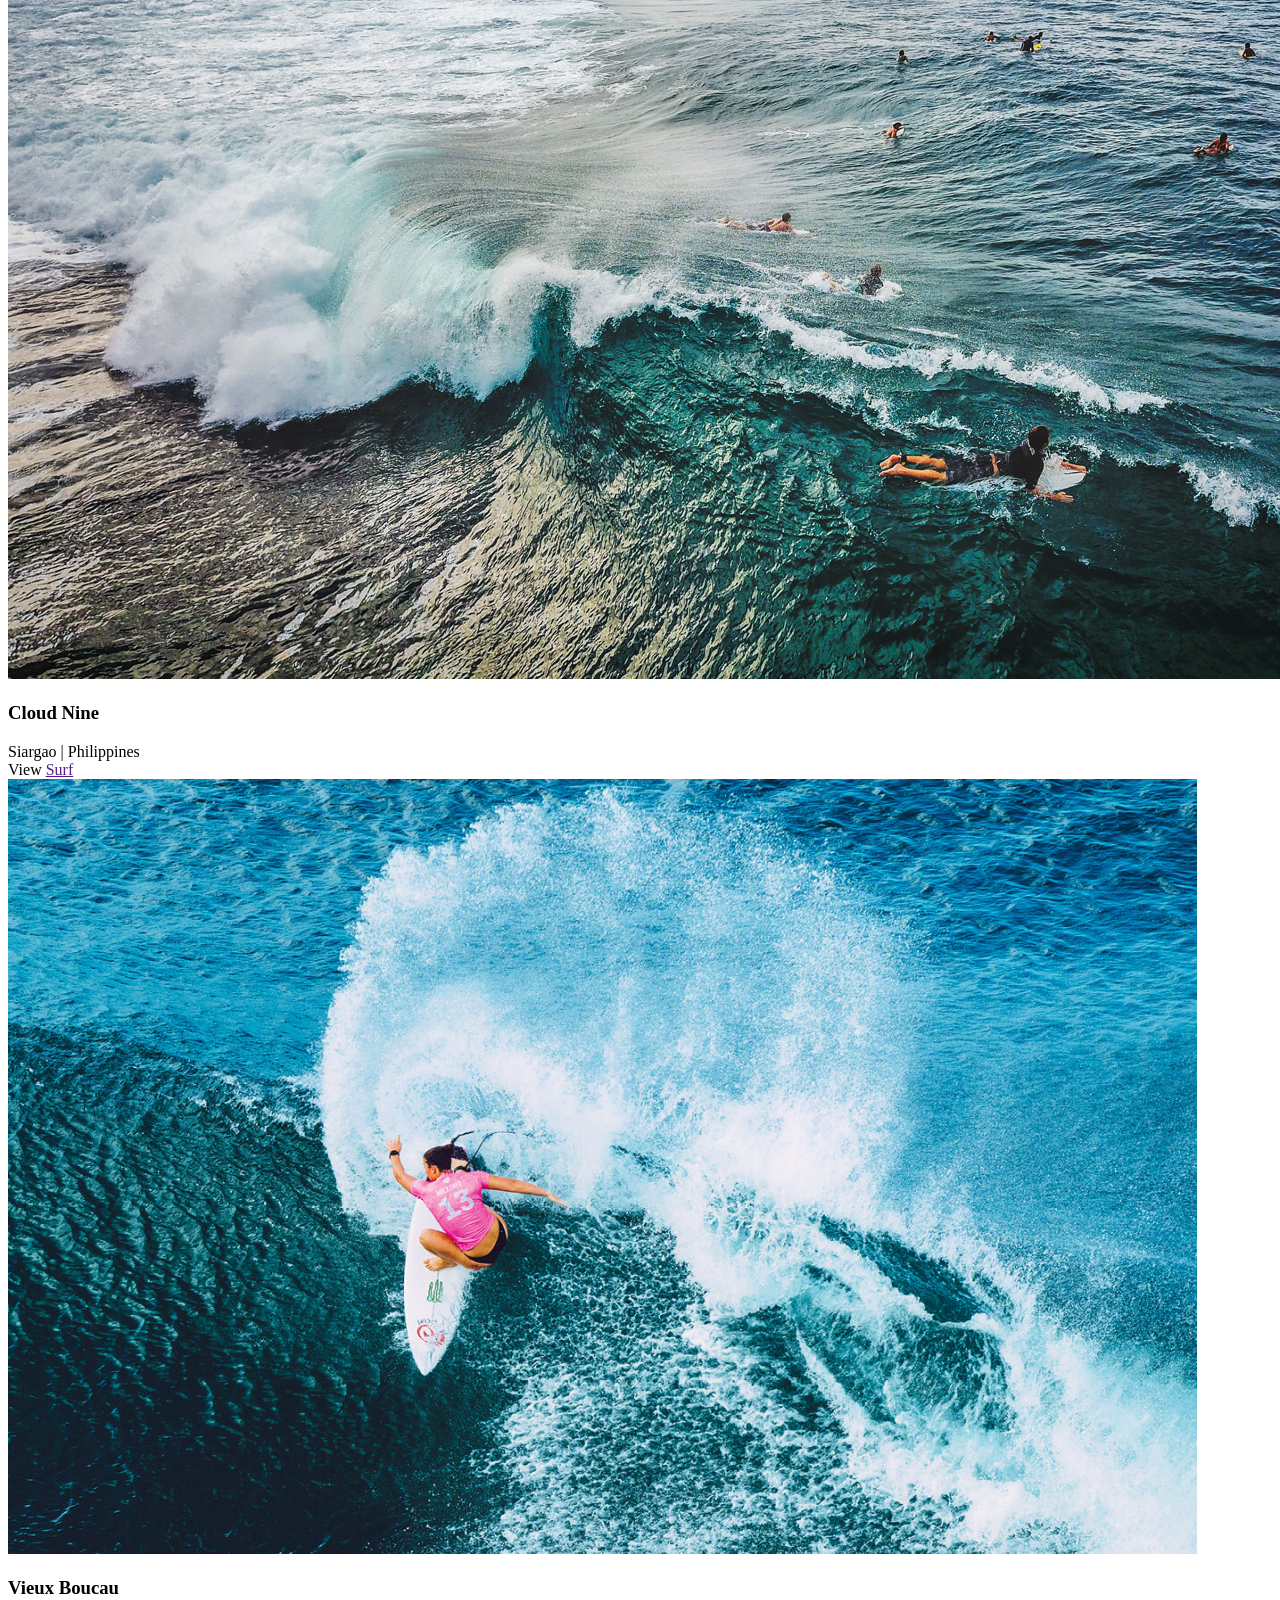
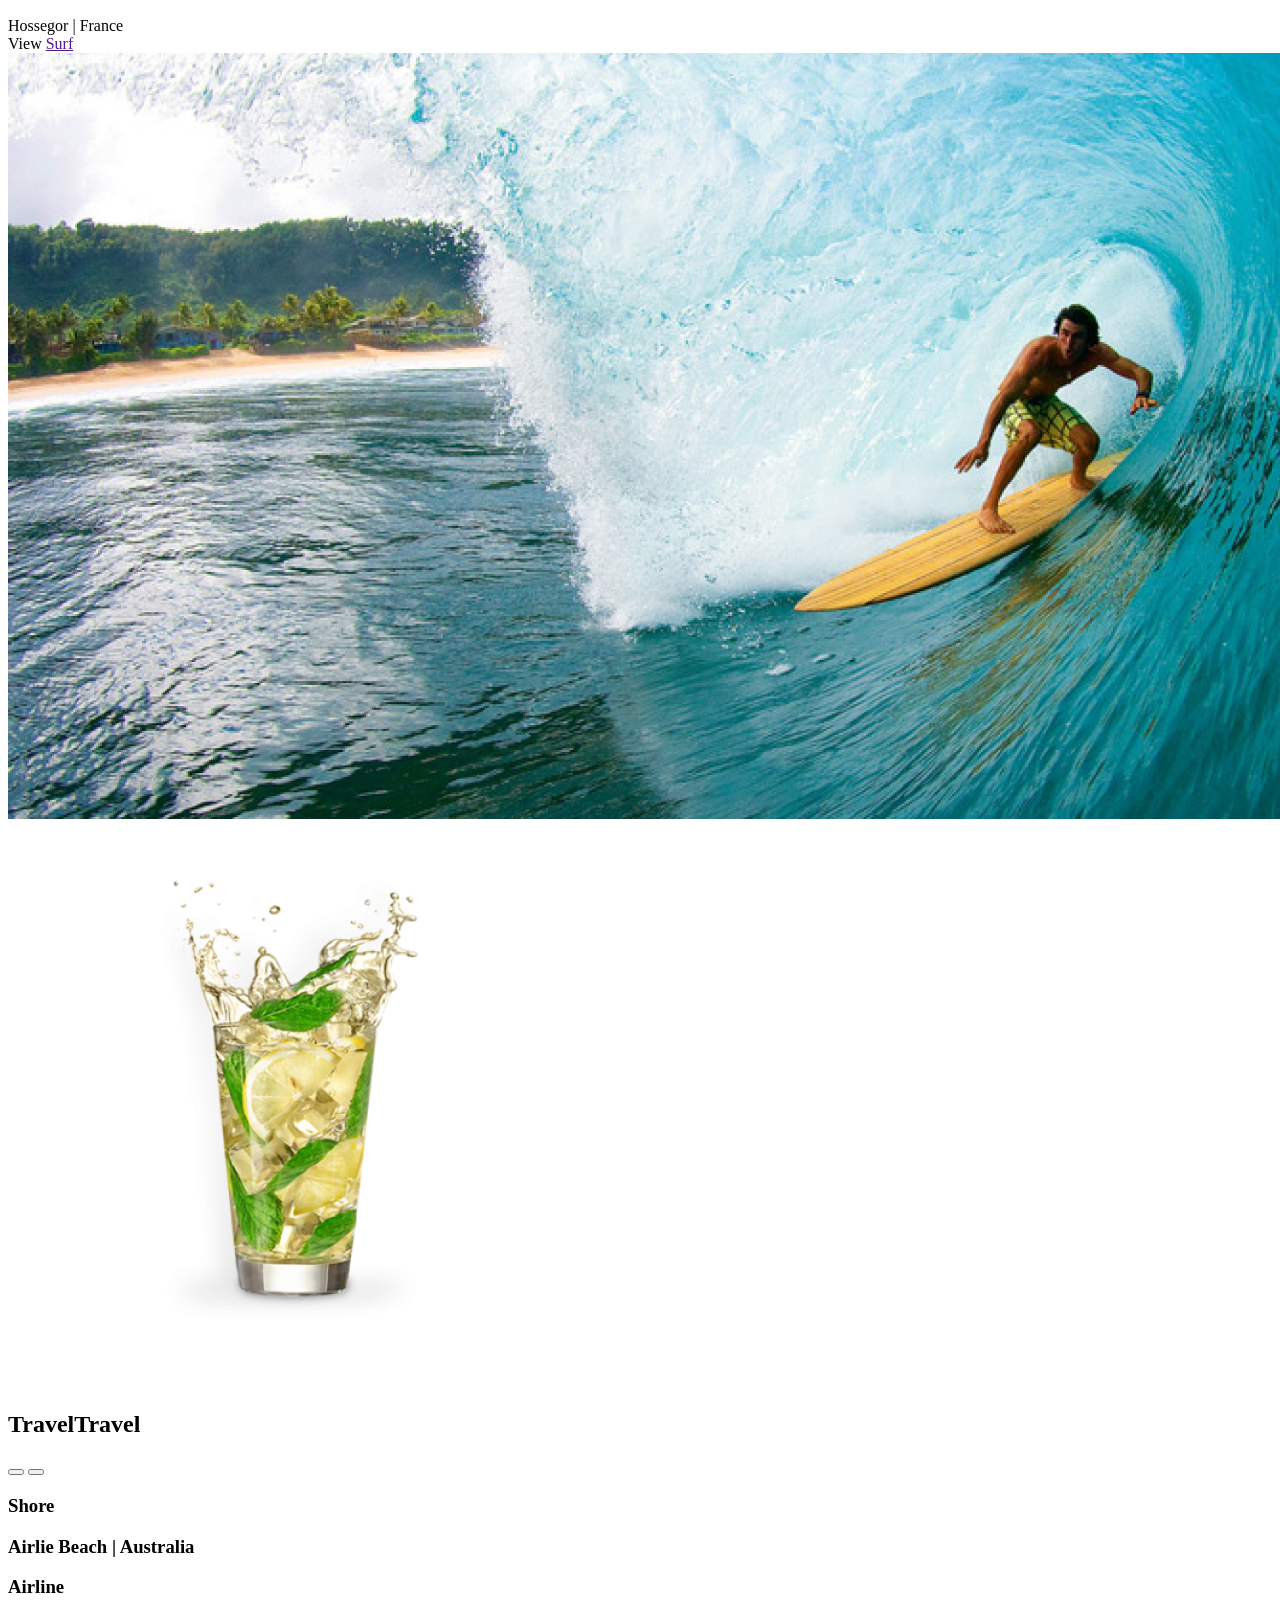
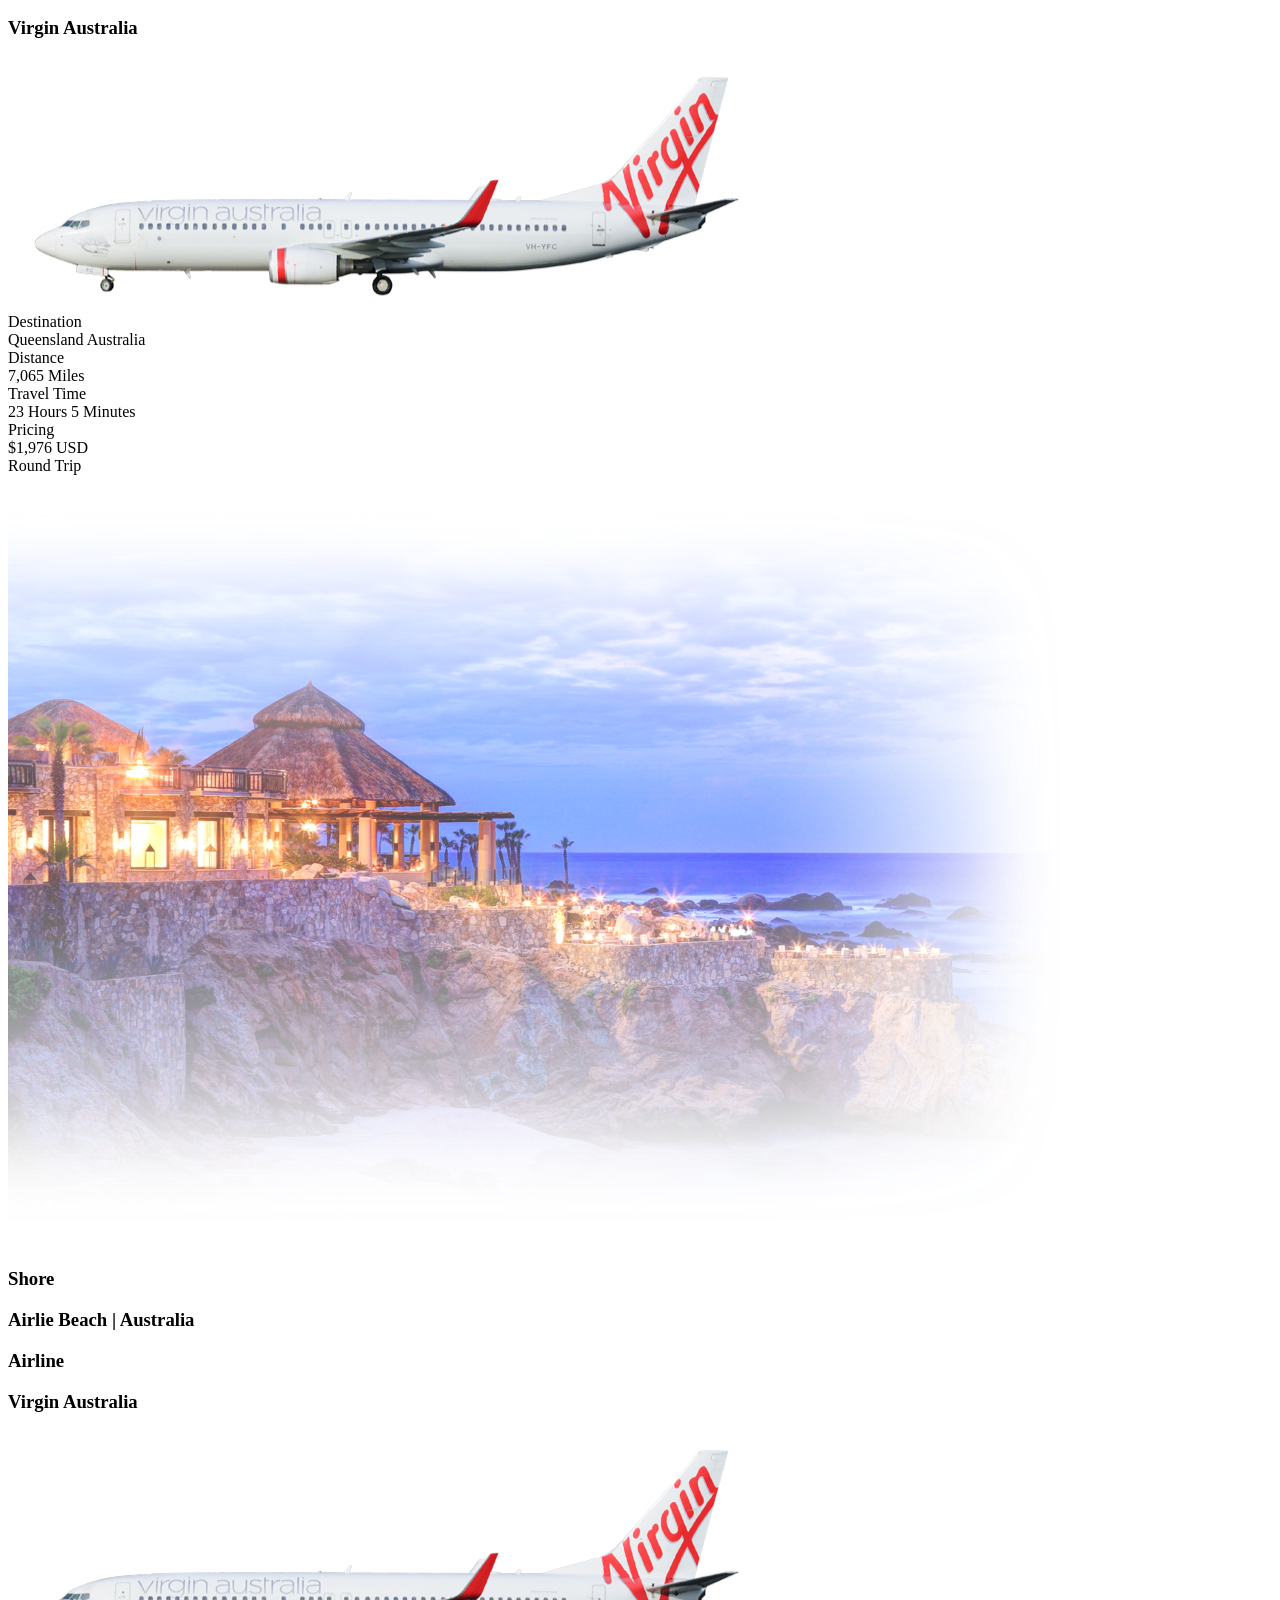
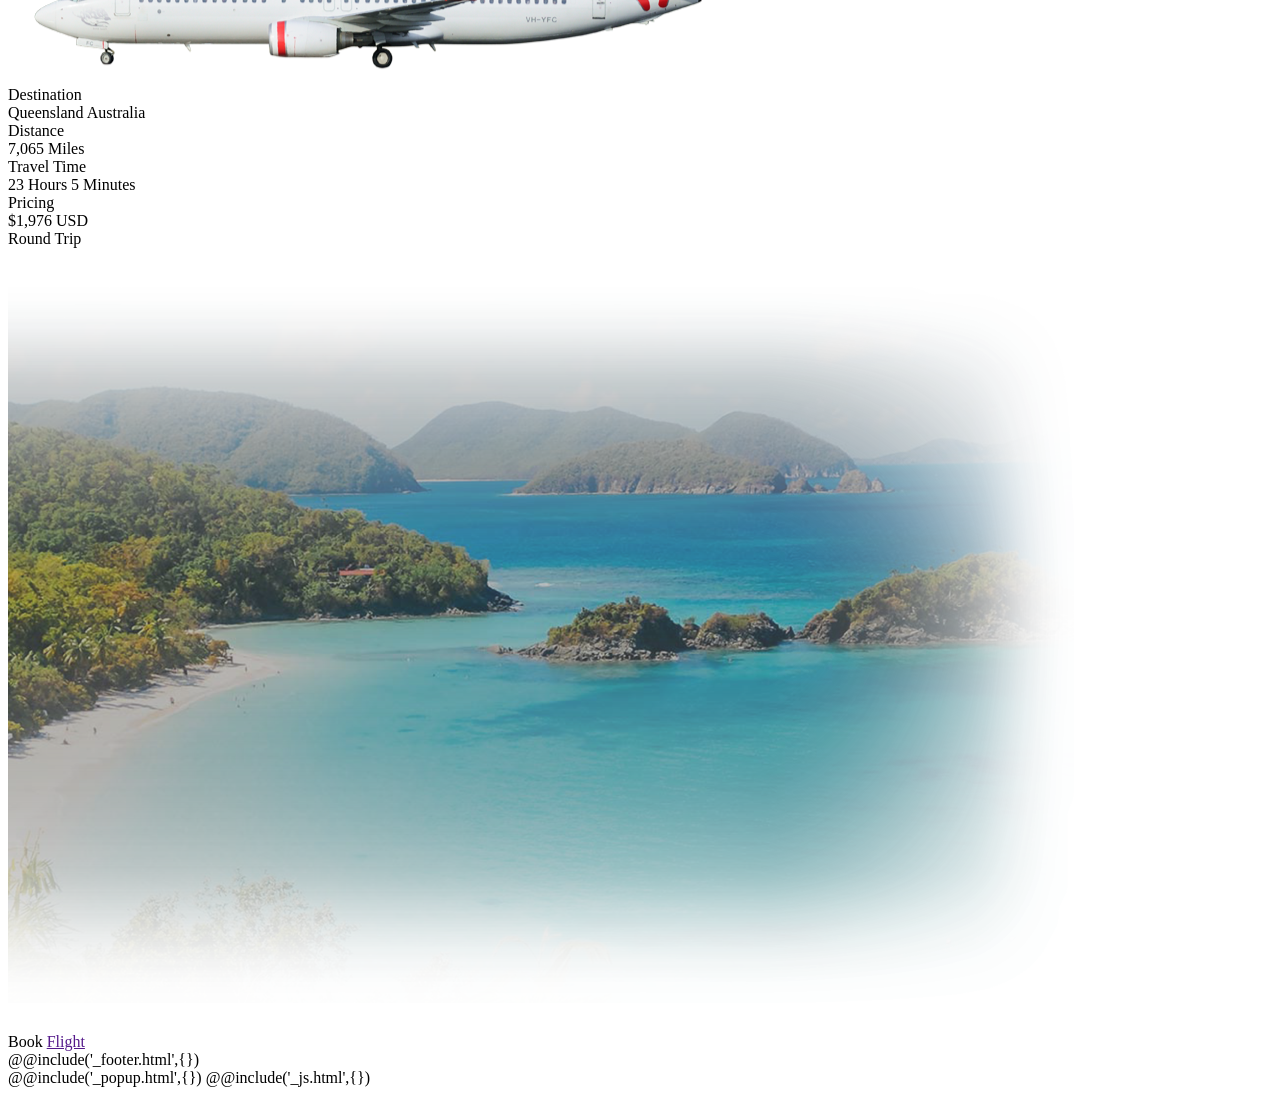
==== commit 620d4d1c: "feat: add cover details in travel section" ====
--- a/#src/index.html
+++ b/#src/index.html
@@ -97,76 +97,188 @@
 				</div>
 			</section>
 			<section class="page__collage collage">
-				<div class="collage__container _container">
-					<div class="collage__slider slider-collage">
-						<div class="slider-collage__arrows slider-arrows">
-							<button type="button" class="slider-arrow slider-arrow_prev _icon-arrow-right"></button>
-							<button type="button" class="slider-arrow slider-arrow_next _icon-arrow-right"></button>
-						</div>
-						<div class="slider-collage__body _swiper">
-							<div class="slider-collage__slide">
-								<div class="slider-collage__content">
-									<h3 class="slider-collage__title title-place">Malibu
-										Beach</h3>
-									<div class="slider-collage__location">
-										California <span>|</span> USA
-									</div>
-									<div class="slider-collage__link">
-										<span class="button_sub">View</span>
-										<a href="" class="slider-collage__button button _icon-arrow-right">Surf</a>
-									</div>
-								</div>
-								<div class="slider-collage__image _ibg">
-									<img src="img/collage/01.jpg" alt="Malibu
+				<div class="collage__slider slider-collage">
+					<div class="slider-collage__arrows slider-arrows">
+						<button type="button" class="slider-arrow slider-arrow_prev _icon-arrow-right"></button>
+						<button type="button" class="slider-arrow slider-arrow_next _icon-arrow-right"></button>
+					</div>
+					<div class="slider-collage__body _swiper">
+						<div class="slider-collage__slide">
+							<div class="slider-collage__content">
+								<h3 class="slider-collage__title title-place">Malibu
+									Beach</h3>
+								<div class="slider-collage__location">
+									California <span>|</span> USA
+								</div>
+								<div class="slider-collage__link">
+									<span class="button_sub">View</span>
+									<a href="" class="slider-collage__button button _icon-arrow-right">Surf</a>
+								</div>
+							</div>
+							<div class="slider-collage__image _ibg">
+								<img src="img/collage/01.jpg" alt="Malibu
 									Beach">
-								</div>
-							</div>
-							<div class="slider-collage__slide">
-								<div class="slider-collage__content">
-									<h3 class="slider-collage__title title-place">Airlie
-										Beach</h3>
-									<div class="slider-collage__location">Queensland <span>|</span> Australia</div>
-									<div class="slider-collage__link">
-										<span class="button_sub">View</span>
-										<a href="" class="slider-collage__button button _icon-arrow-right">Surf</a>
-									</div>
-								</div>
-								<div class="slider-collage__image _ibg">
-									<img src="img/collage/02.jpg" alt="Airlie
+							</div>
+						</div>
+						<div class="slider-collage__slide">
+							<div class="slider-collage__content">
+								<h3 class="slider-collage__title title-place">Airlie
+									Beach</h3>
+								<div class="slider-collage__location">Queensland <span>|</span> Australia</div>
+								<div class="slider-collage__link">
+									<span class="button_sub">View</span>
+									<a href="" class="slider-collage__button button _icon-arrow-right">Surf</a>
+								</div>
+							</div>
+							<div class="slider-collage__image _ibg">
+								<img src="img/collage/02.jpg" alt="Airlie
 									Beach">
-								</div>
-							</div>
-							<div class="slider-collage__slide">
-								<div class="slider-collage__content">
-									<h3 class="slider-collage__title title-place">Cloud
-										Nine</h3>
-									<div class="slider-collage__location">Siargao <span>|</span> Philippines</div>
-									<div class="slider-collage__link">
-										<span class="button_sub">View</span>
-										<a href="" class="slider-collage__button button _icon-arrow-right">Surf</a>
-									</div>
-								</div>
-								<div class="slider-collage__image _ibg">
-									<img src="img/collage/03.jpg" alt="Cloud
+							</div>
+						</div>
+						<div class="slider-collage__slide">
+							<div class="slider-collage__content">
+								<h3 class="slider-collage__title title-place">Cloud
+									Nine</h3>
+								<div class="slider-collage__location">Siargao <span>|</span> Philippines</div>
+								<div class="slider-collage__link">
+									<span class="button_sub">View</span>
+									<a href="" class="slider-collage__button button _icon-arrow-right">Surf</a>
+								</div>
+							</div>
+							<div class="slider-collage__image _ibg">
+								<img src="img/collage/03.jpg" alt="Cloud
 									Nine">
-								</div>
-							</div>
-							<div class="slider-collage__slide">
-								<div class="slider-collage__content">
-									<h3 class="slider-collage__title title-place">Vieux
-										Boucau</h3>
-									<div class="slider-collage__location">Hossegor <span>|</span> France</div>
-									<div class="slider-collage__link">
-										<span class="button_sub">View</span>
-										<a href="" class="slider-collage__button button _icon-arrow-right">Surf</a>
-									</div>
-								</div>
-								<div class="slider-collage__image _ibg">
-									<img src="img/collage/04.jpg" alt="Vieux
+							</div>
+						</div>
+						<div class="slider-collage__slide">
+							<div class="slider-collage__content">
+								<h3 class="slider-collage__title title-place">Vieux
+									Boucau</h3>
+								<div class="slider-collage__location">Hossegor <span>|</span> France</div>
+								<div class="slider-collage__link">
+									<span class="button_sub">View</span>
+									<a href="" class="slider-collage__button button _icon-arrow-right">Surf</a>
+								</div>
+							</div>
+							<div class="slider-collage__image _ibg">
+								<img src="img/collage/04.jpg" alt="Vieux
 									Boucau">
-								</div>
-							</div>
-						</div>
+							</div>
+						</div>
+					</div>
+				</div>
+			</section>
+			<section class="page__travel travel">
+				<div class="travel__cocktail">
+					<img src="img/details/cocktail.png" alt="">
+				</div>
+				<div class=" travel__head">
+					<h2 class="travel__title title-section">Travel<span>Travel</span></h2>
+				</div>
+				<div class="travel__slider slider-travel">
+					<div class="slider-travel__arrows slider-arrows">
+						<button type="button" class="slider-arrow slider-arrow_prev _icon-arrow-right"></button>
+						<button type="button" class="slider-arrow slider-arrow_next _icon-arrow-right"></button>
+					</div>
+					<div class="slider-travel__body _swiper">
+						<div class="slider-travel__slide">
+							<div class="slider-travel__place place-slider">
+								<h3 class="place-slider__suptitle title-primary">Shore</h3>
+								<h3 class="place-slider__title title-place">Airlie Beach <span>|</span> Australia</h3>
+							</div>
+							<div class="slider-travel__details">
+								<div class="slider-travel__head head-slider">
+									<h3 class="head-slider__suptitle title-primary title-primary_rev">Airline</h3>
+									<h3 class="head-slider__title title-place">Virgin Australia</h3>
+								</div>
+								<div class="slider-travel__plane" data-swiper-parallax-y="-50%" data-swiper-parallax-x="-200%">
+									<img src="img/travel/plane.png" alt="plane">
+								</div>
+							</div>
+							<div class="slider-travel__items items-slider">
+								<div class="items-slider__block">
+									<div class="items-slider__category title-category">Destination</div>
+									<div class="items-slider__info">
+										<div class="items-slider__title title-place">Queensland
+											Australia</div>
+									</div>
+								</div>
+								<div class="items-slider__block">
+									<div class="items-slider__category title-category">Distance</div>
+									<div class="items-slider__info">
+										<div class="items-slider__title title-place">7,065 Miles</div>
+									</div>
+								</div>
+								<div class="items-slider__block">
+									<div class="items-slider__category title-category">Travel Time</div>
+									<div class="items-slider__info">
+										<div class="items-slider__title title-place">23 Hours
+											5 Minutes</div>
+									</div>
+								</div>
+								<div class="items-slider__block">
+									<div class="items-slider__category title-category">Pricing</div>
+									<div class="items-slider__info">
+										<div class="items-slider__title title-place">$1,976 USD</div>
+										<div class="items-slider__subtitle title-sub">Round Trip</div>
+									</div>
+								</div>
+							</div>
+							<div class="slider-travel__image">
+								<img src="img/sleep/bg.png" alt="">
+							</div>
+						</div>
+						<div class="slider-travel__slide">
+							<div class="slider-travel__place place-slider">
+								<h3 class="place-slider__suptitle title-primary">Shore</h3>
+								<h3 class="place-slider__title title-place">Airlie Beach <span>|</span> Australia</h3>
+							</div>
+							<div class="slider-travel__details">
+								<div class="slider-travel__head head-slider">
+									<h3 class="head-slider__suptitle title-primary title-primary_rev">Airline</h3>
+									<h3 class="head-slider__title title-place">Virgin Australia</h3>
+								</div>
+								<div class="slider-travel__plane" data-swiper-parallax-y="-50%" data-swiper-parallax-x="-200%">
+									<img src="img/travel/plane.png" alt="plane">
+								</div>
+							</div>
+							<div class="slider-travel__items items-slider">
+								<div class="items-slider__block">
+									<div class="items-slider__category title-category">Destination</div>
+									<div class="items-slider__info">
+										<div class="items-slider__title title-place">Queensland
+											Australia</div>
+									</div>
+								</div>
+								<div class="items-slider__block">
+									<div class="items-slider__category title-category">Distance</div>
+									<div class="items-slider__info">
+										<div class="items-slider__title title-place">7,065 Miles</div>
+									</div>
+								</div>
+								<div class="items-slider__block">
+									<div class="items-slider__category title-category">Travel Time</div>
+									<div class="items-slider__info">
+										<div class="items-slider__title title-place">23 Hours
+											5 Minutes</div>
+									</div>
+								</div>
+								<div class="items-slider__block">
+									<div class="items-slider__category title-category">Pricing</div>
+									<div class="items-slider__info">
+										<div class="items-slider__title title-place">$1,976 USD</div>
+										<div class="items-slider__subtitle title-sub">Round Trip</div>
+									</div>
+								</div>
+							</div>
+							<div class="slider-travel__image">
+								<img src="img/travel/bg.png" alt="">
+							</div>
+						</div>
+					</div>
+					<div class="slider-travel__link">
+						<span class="button_sub">Book</span>
+						<a href="" class="slider-travel__button button _icon-arrow-right">Flight</a>
 					</div>
 				</div>
 			</section>
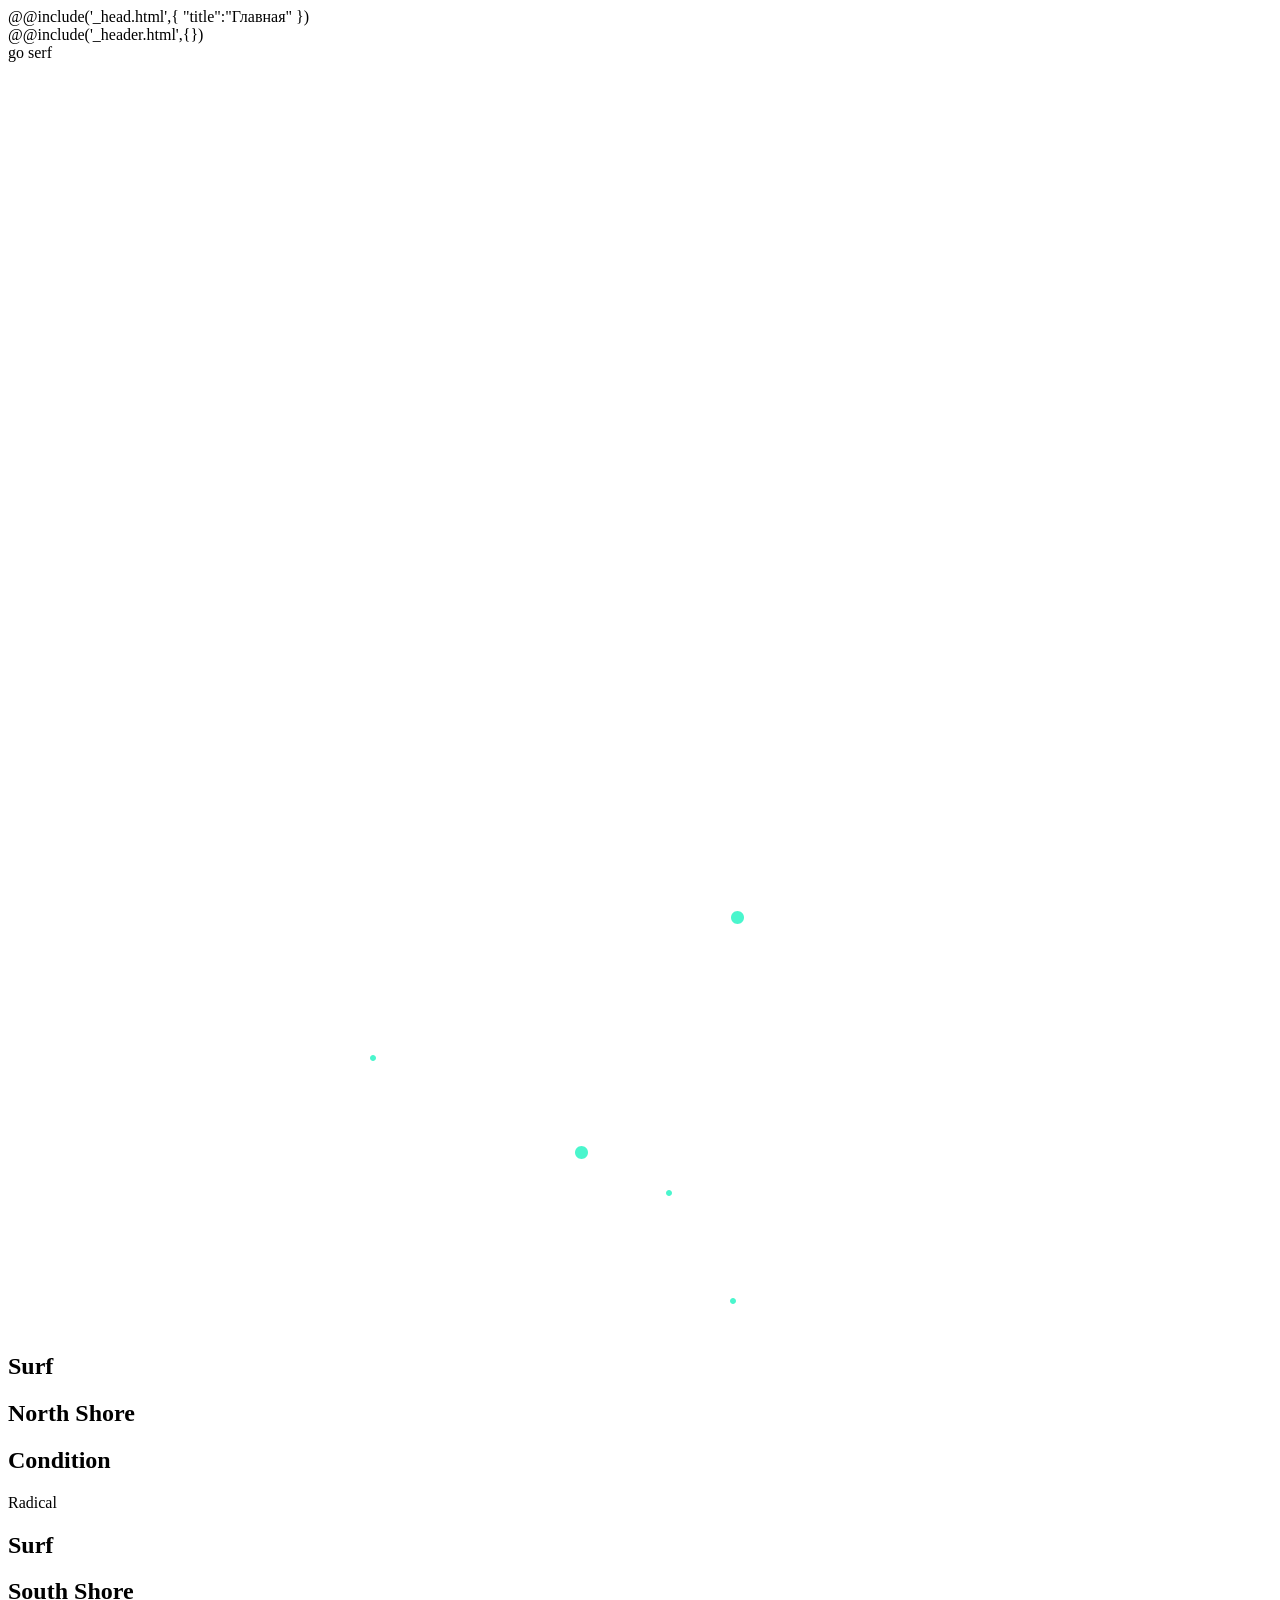
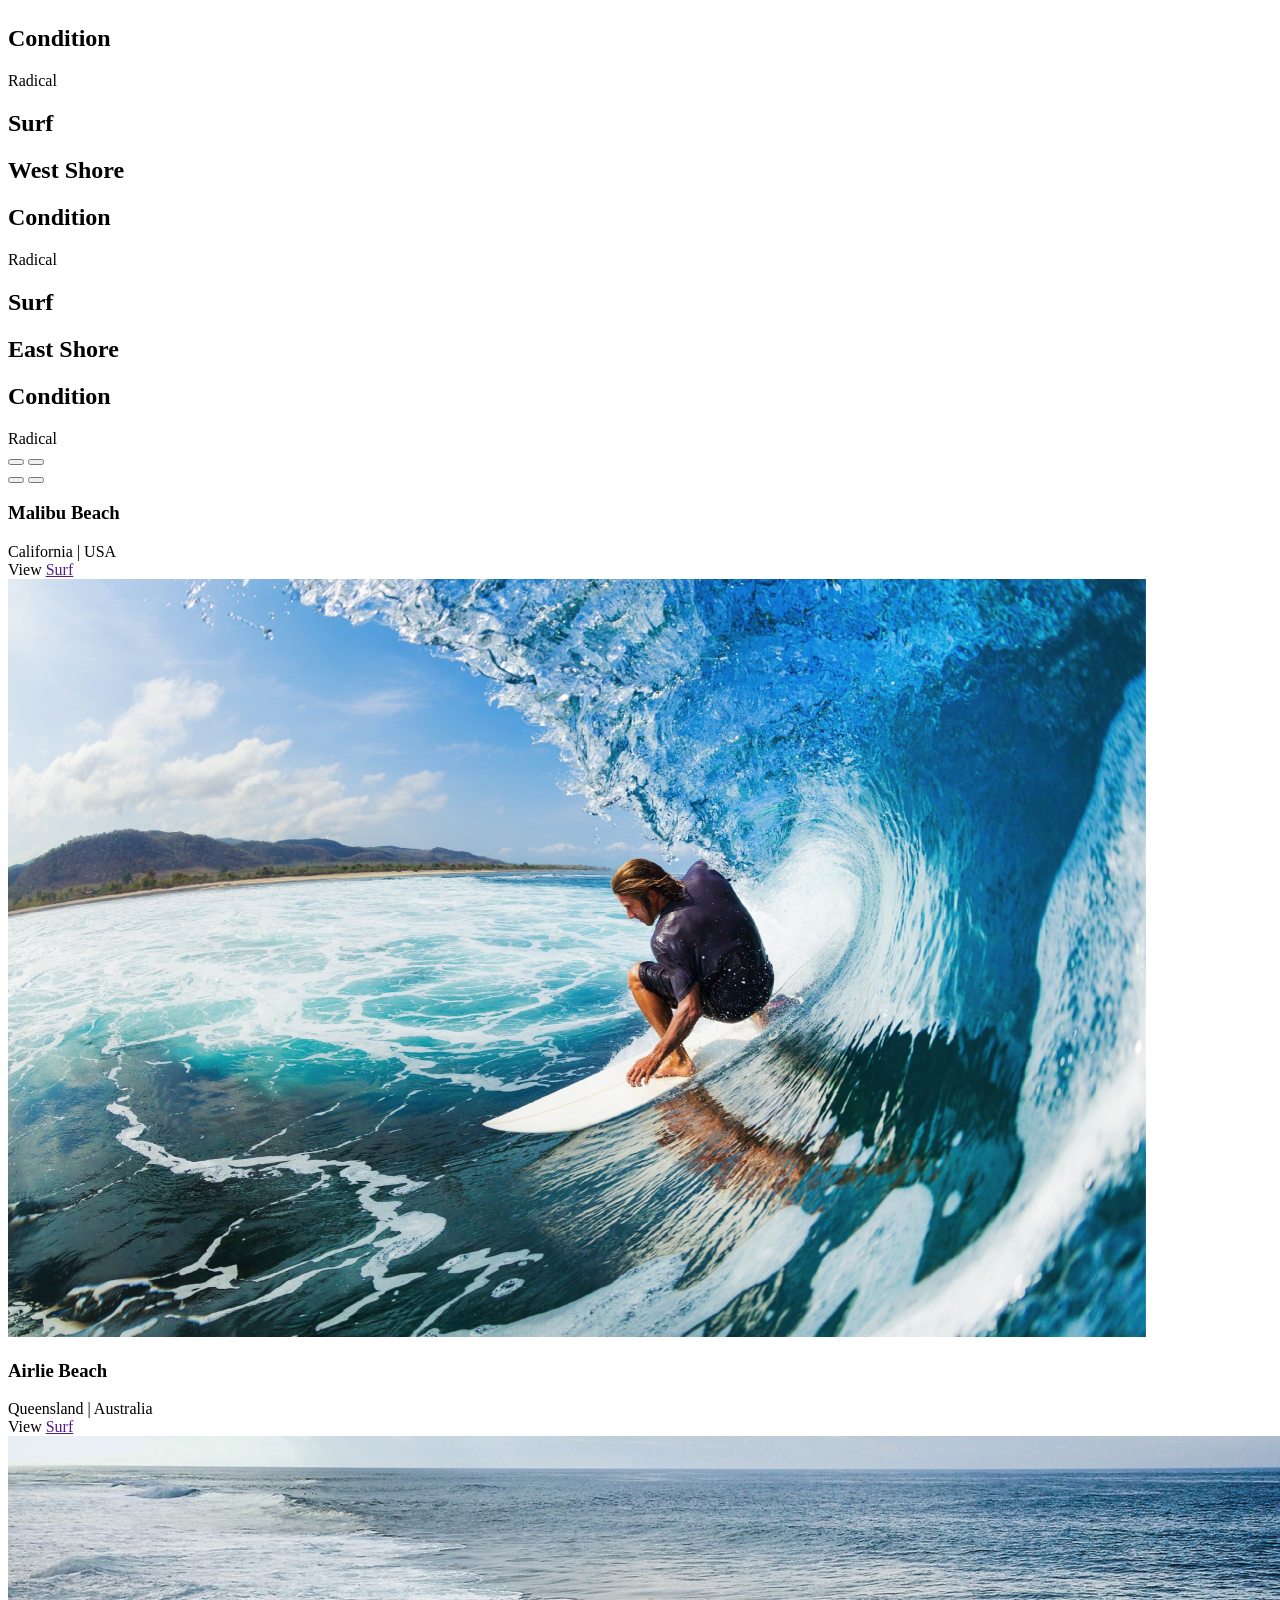
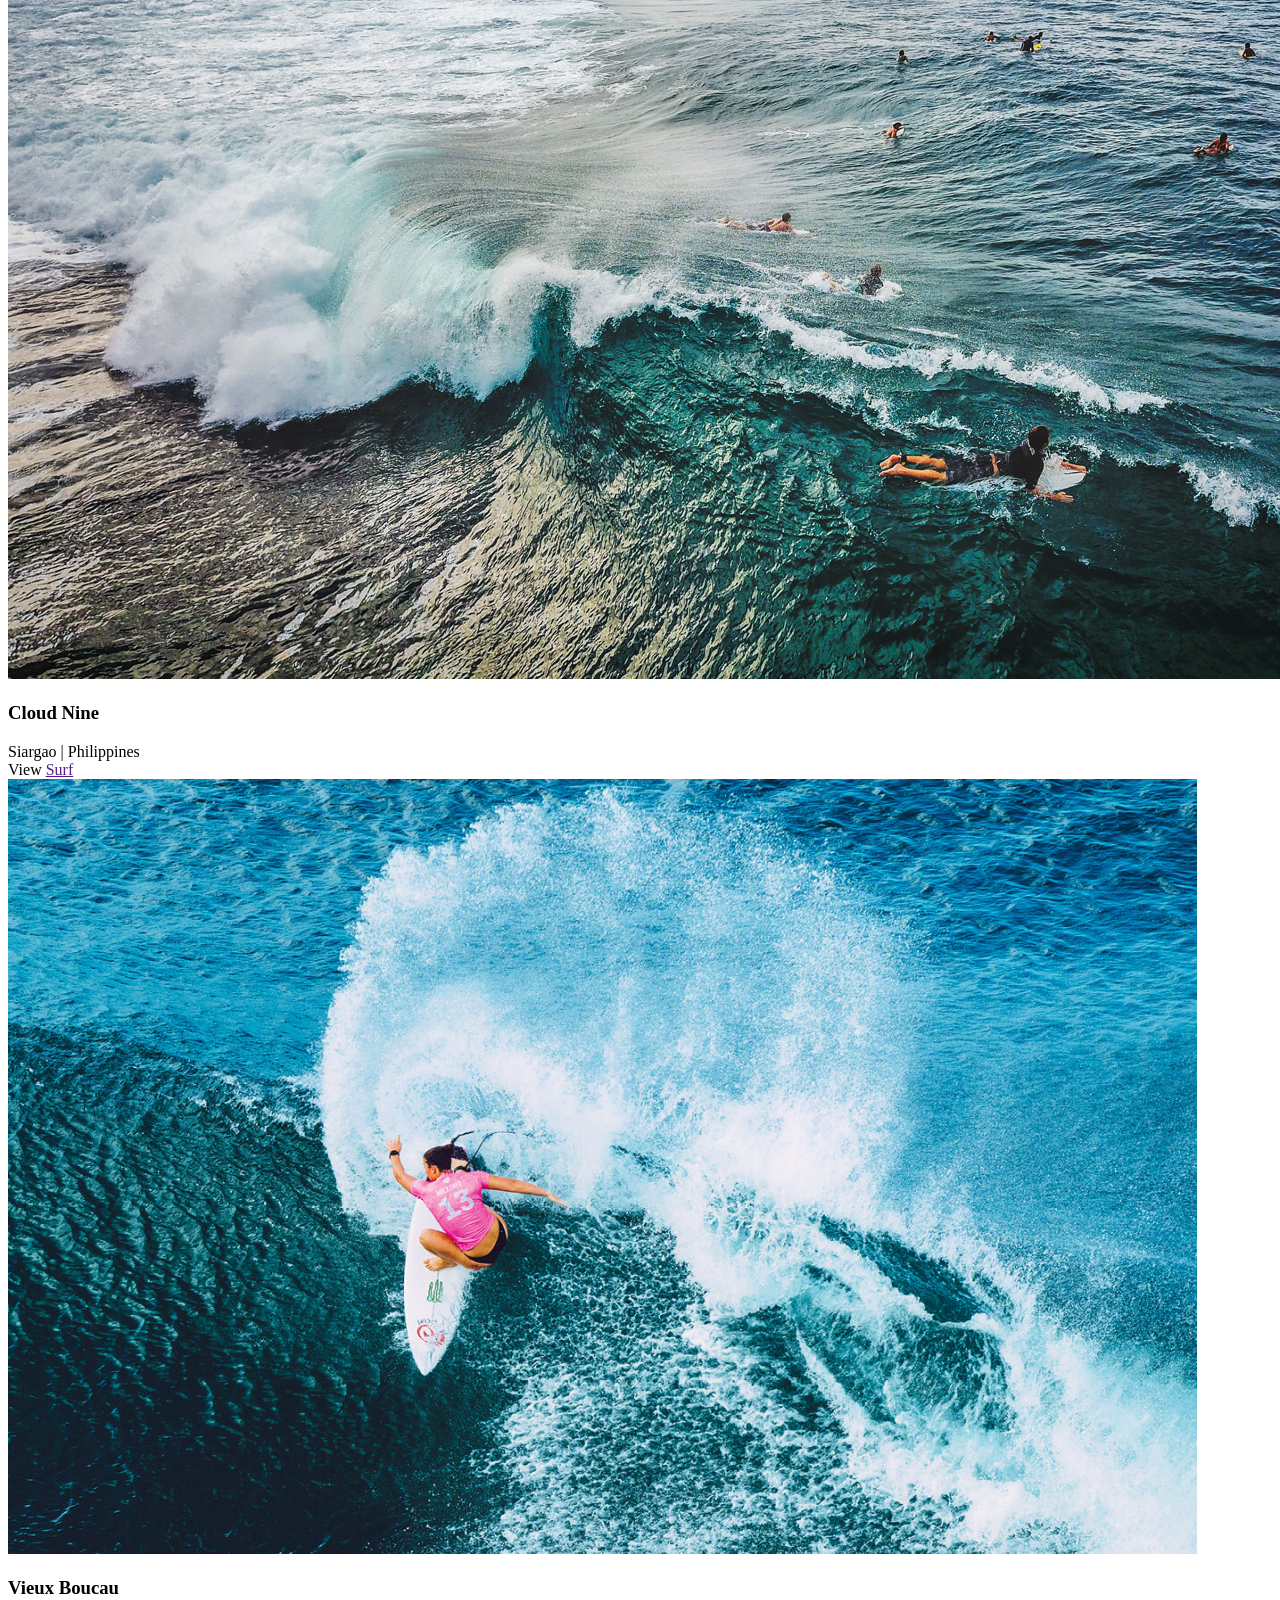
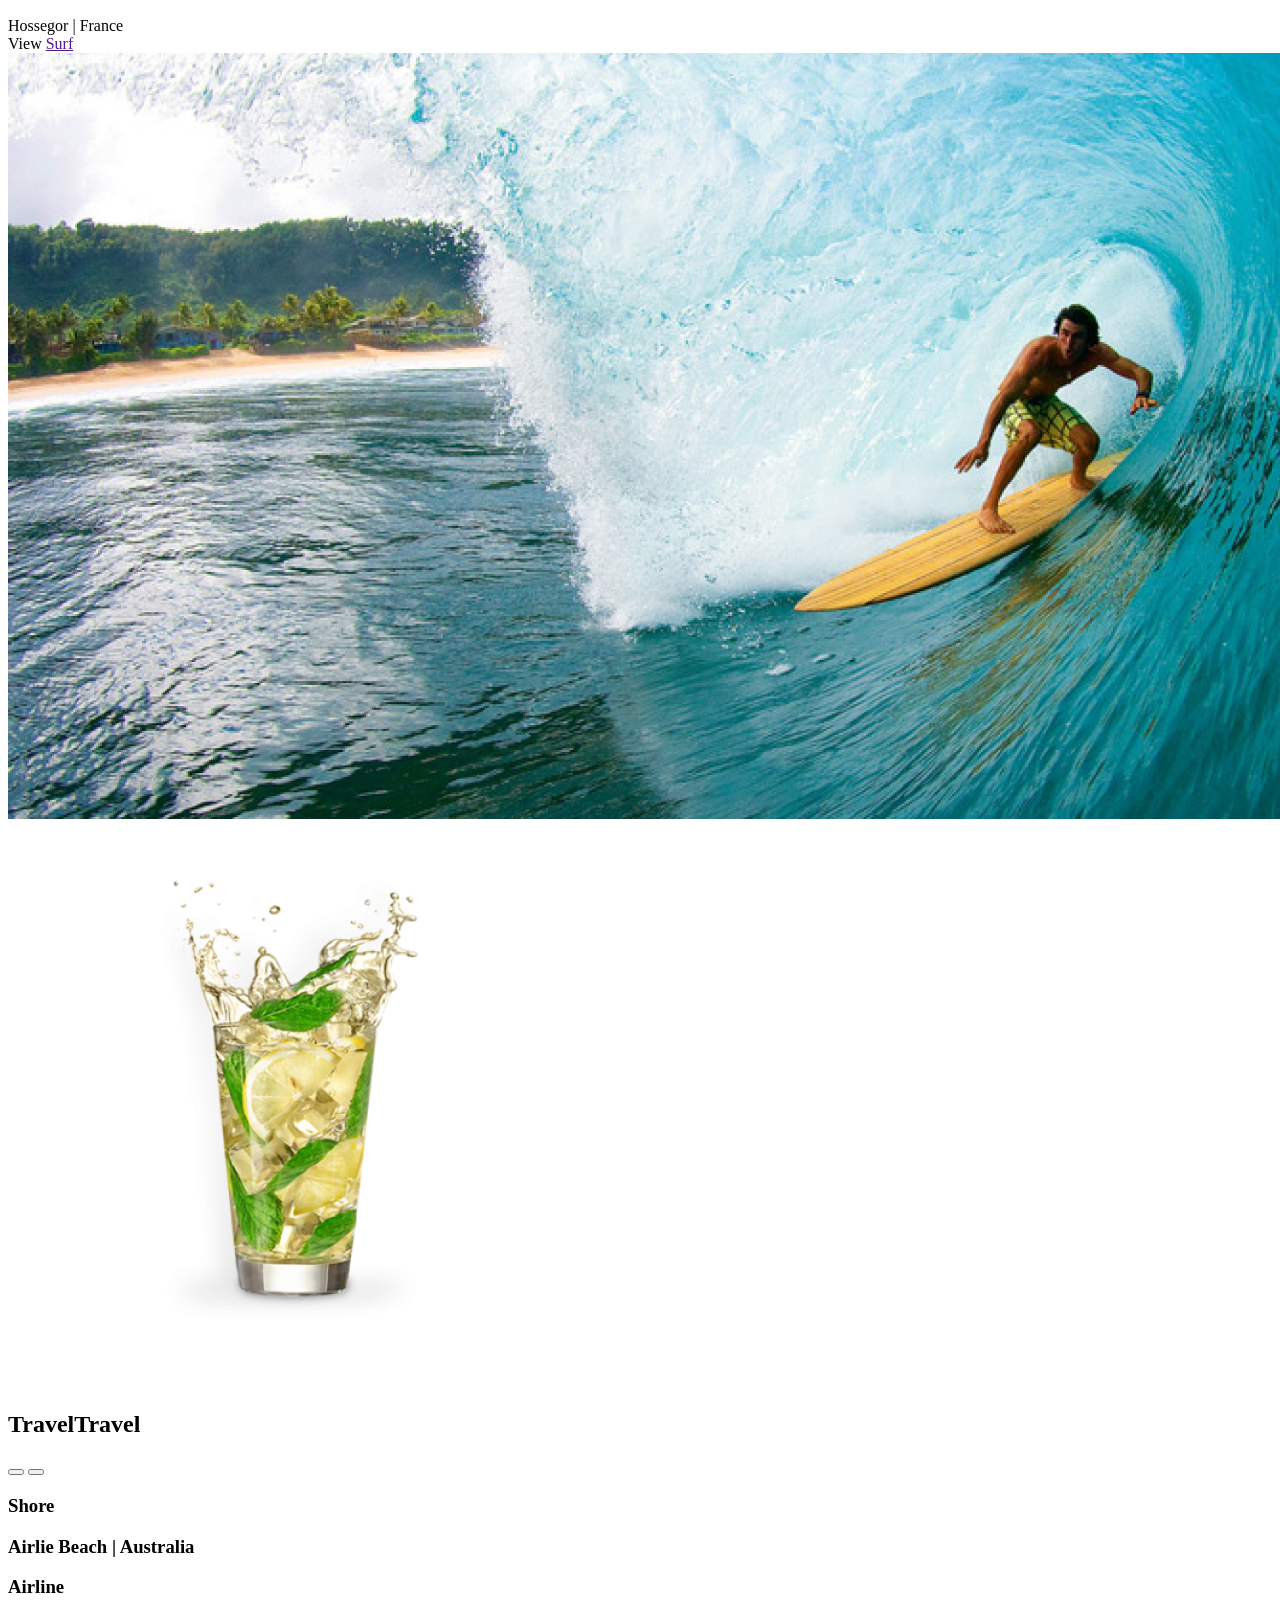
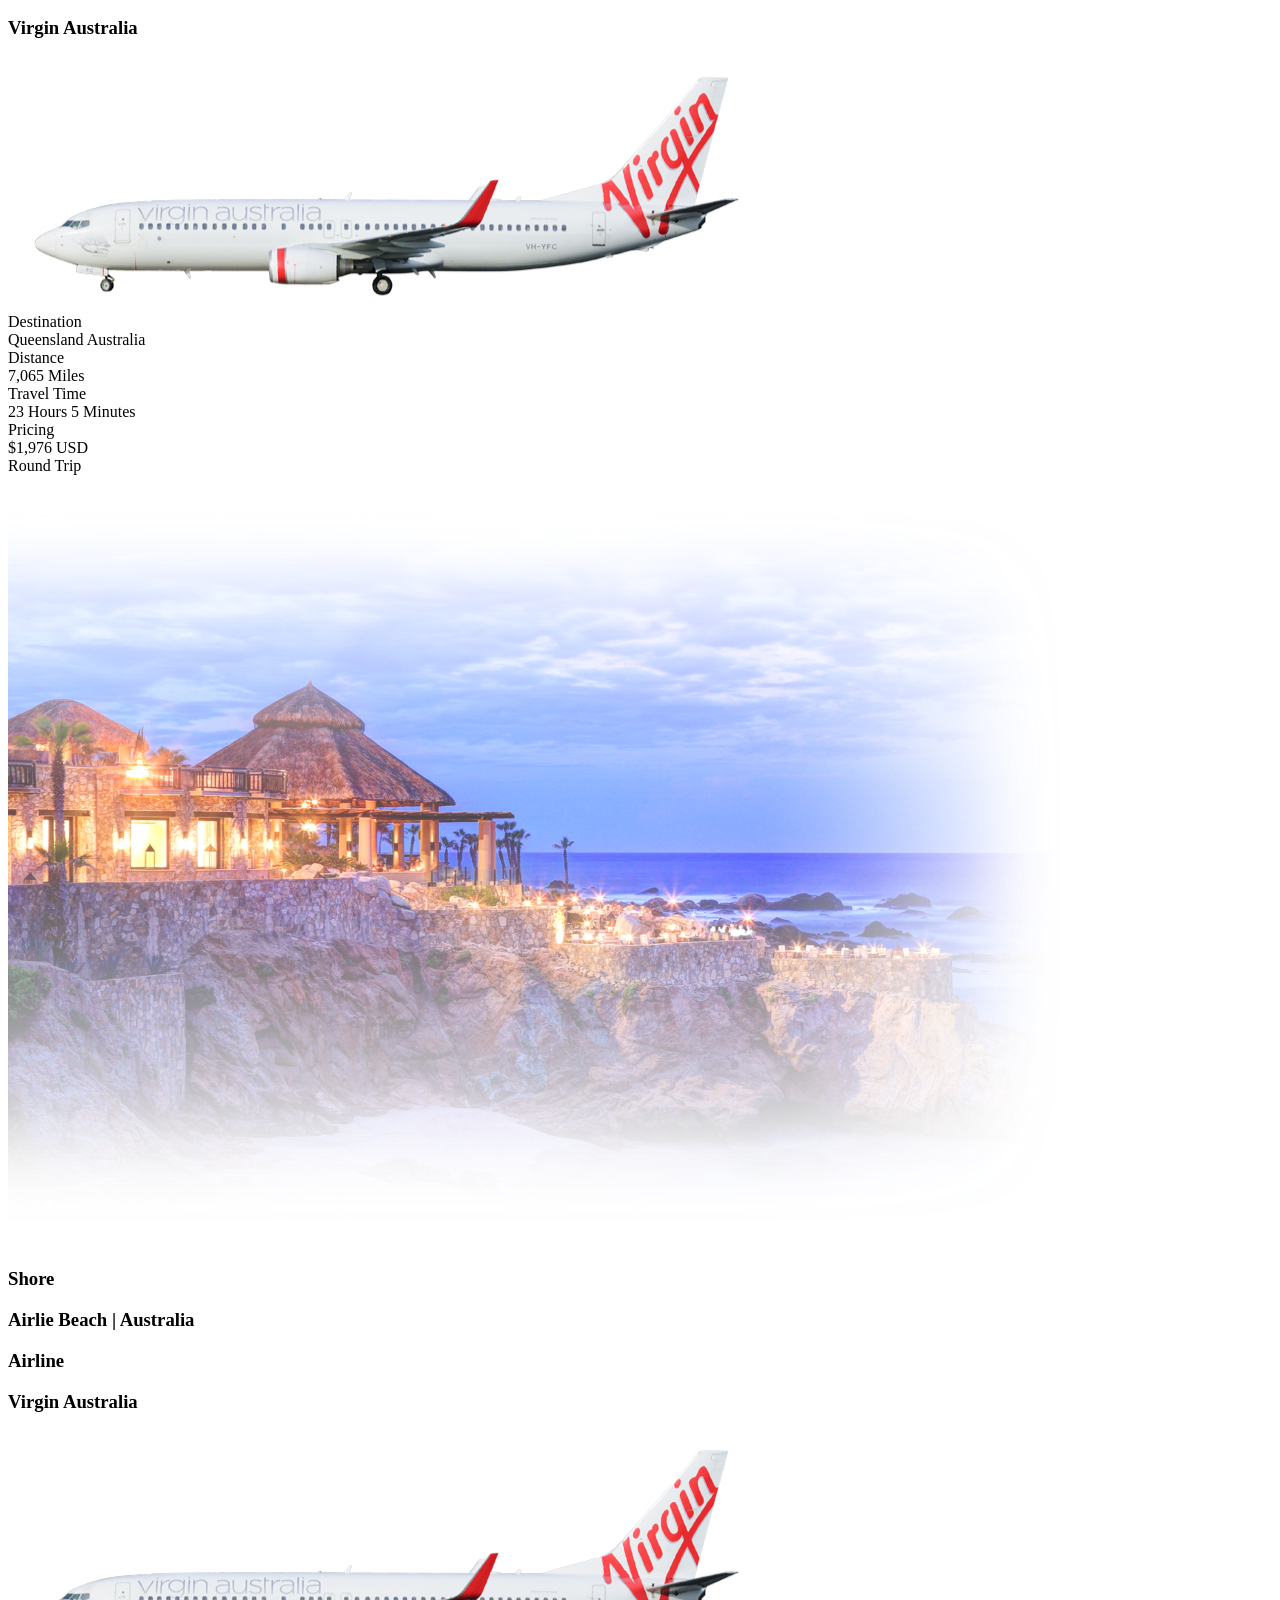
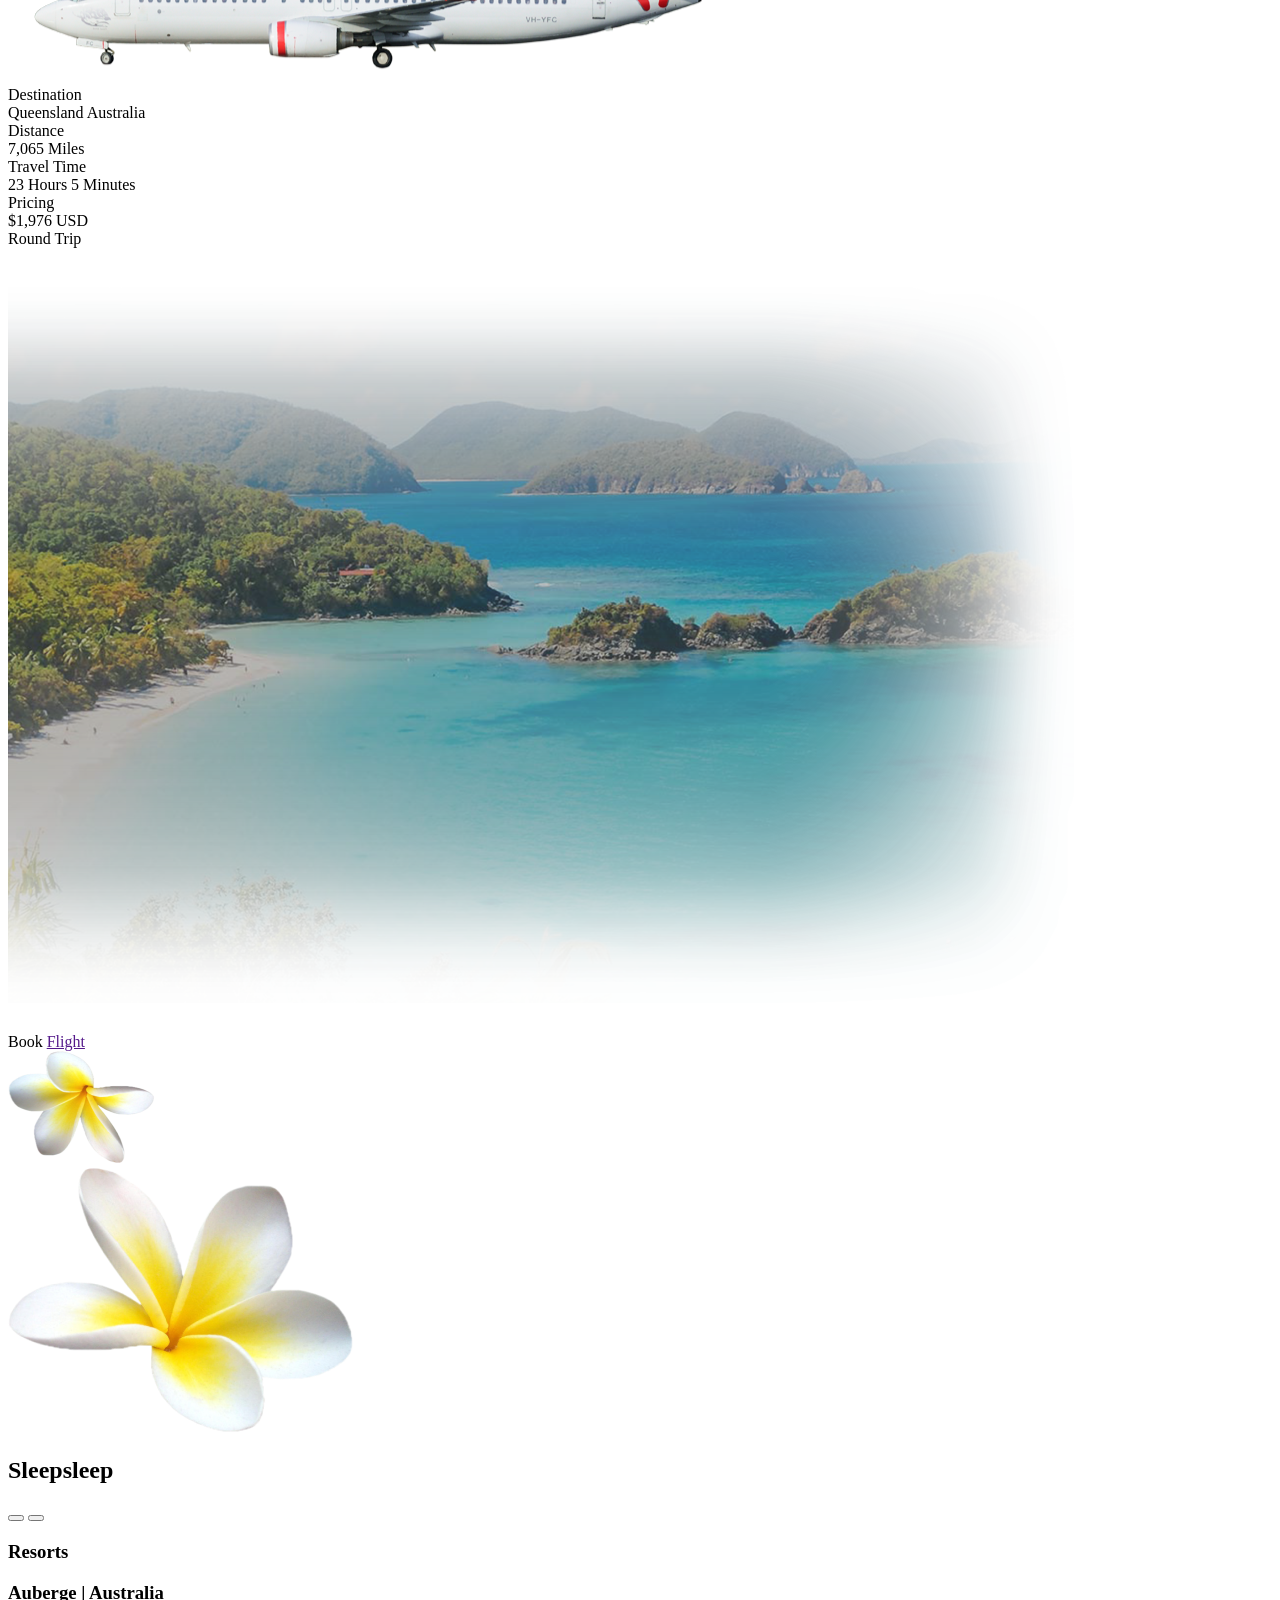
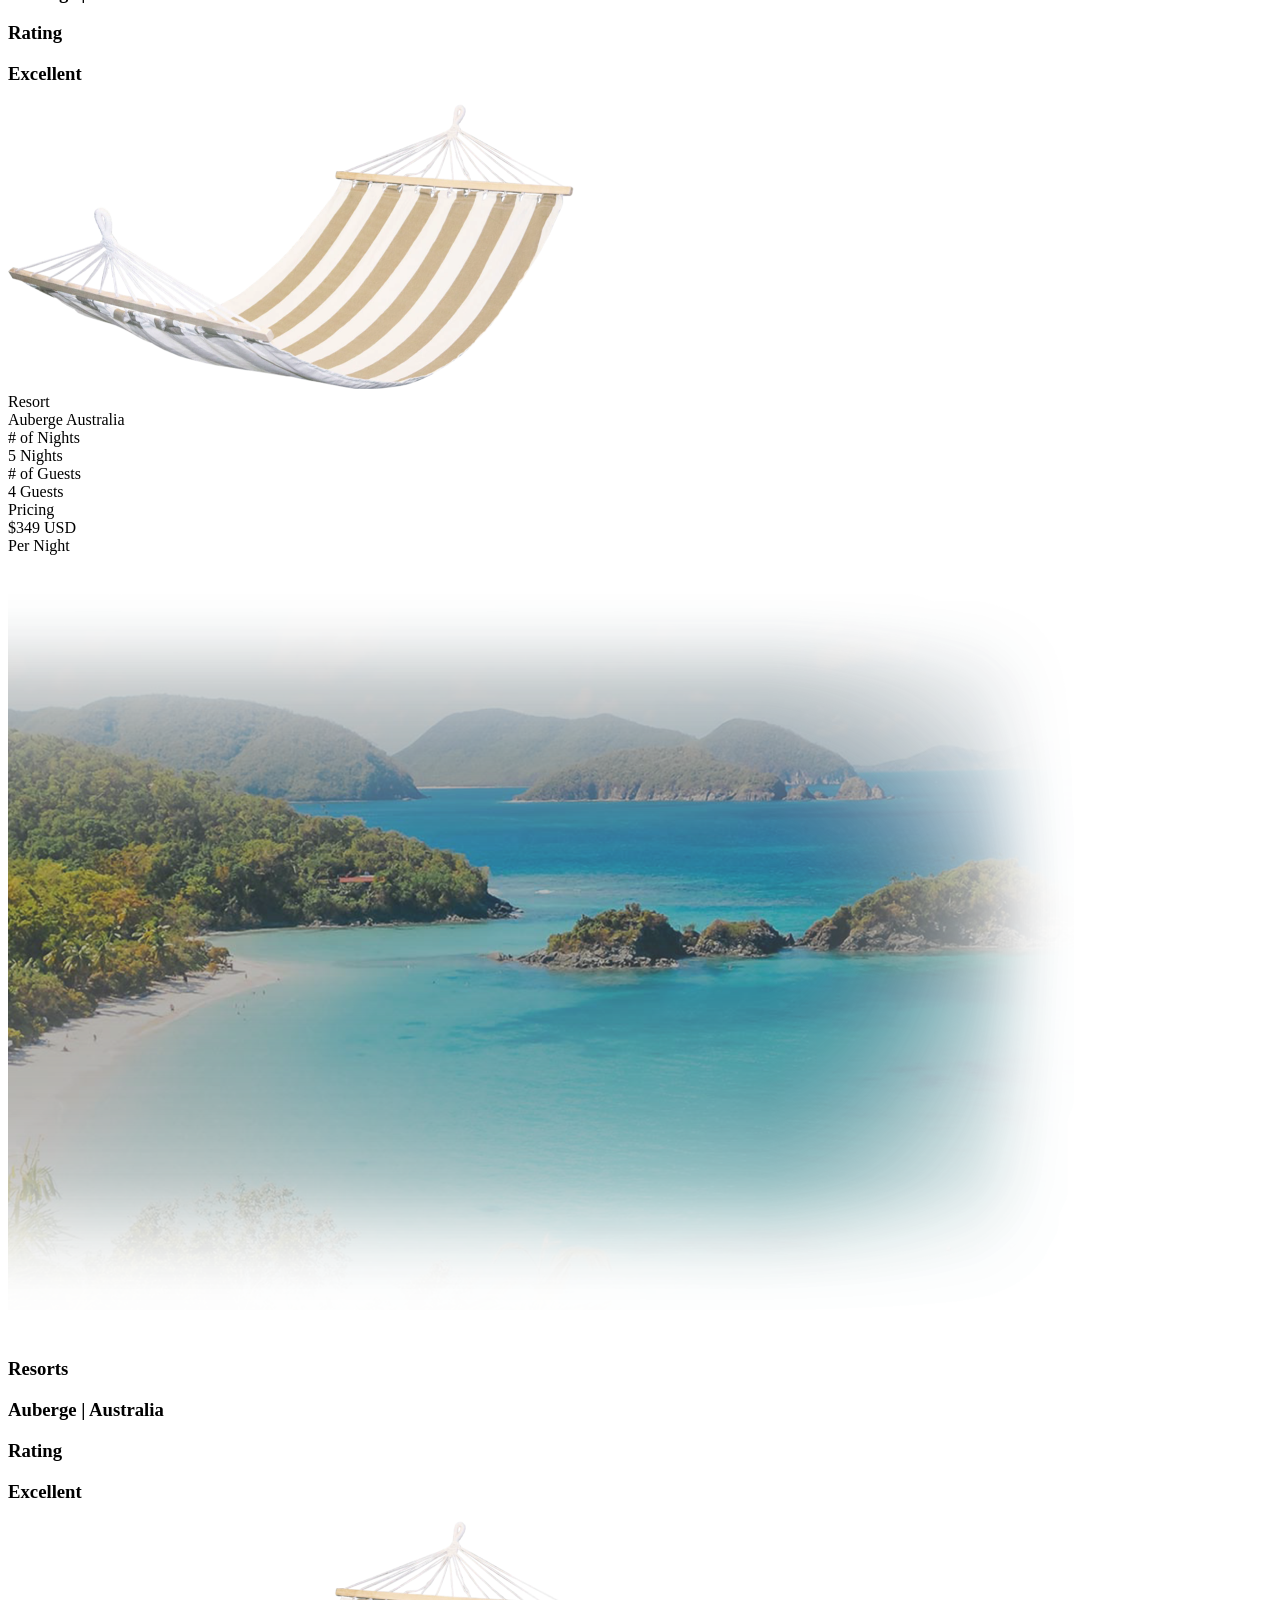
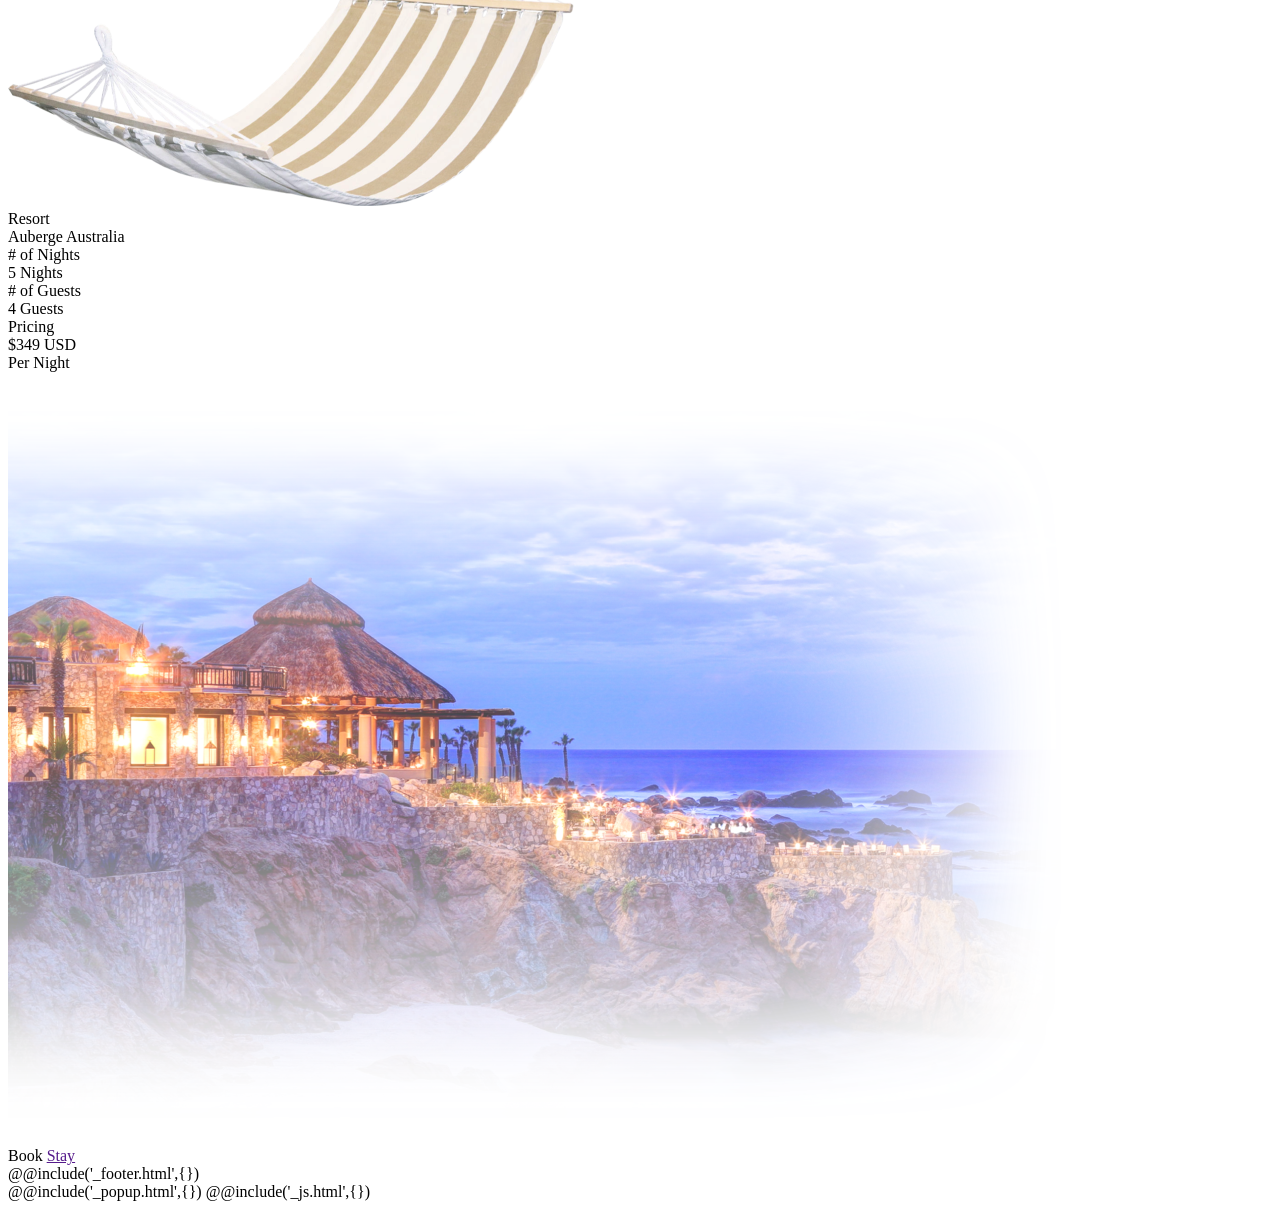
==== commit e3488664: "feat: add sleep section" ====
--- a/#src/index.html
+++ b/#src/index.html
@@ -168,12 +168,12 @@
 					</div>
 				</div>
 			</section>
-			<section class="page__travel travel">
-				<div class="travel__cocktail">
+			<section class="page__travel travel section">
+				<div class="travel__cover">
 					<img src="img/details/cocktail.png" alt="">
 				</div>
-				<div class=" travel__head">
-					<h2 class="travel__title title-section">Travel<span>Travel</span></h2>
+				<div class="section__head">
+					<h2 class="section__title title-section">Travel<span>Travel</span></h2>
 				</div>
 				<div class="travel__slider slider-travel">
 					<div class="slider-travel__arrows slider-arrows">
@@ -182,20 +182,20 @@
 					</div>
 					<div class="slider-travel__body _swiper">
 						<div class="slider-travel__slide">
-							<div class="slider-travel__place place-slider">
+							<div class="slider-travel__place place-slider" data-swiper-parallax-x="-100%">
 								<h3 class="place-slider__suptitle title-primary">Shore</h3>
 								<h3 class="place-slider__title title-place">Airlie Beach <span>|</span> Australia</h3>
 							</div>
-							<div class="slider-travel__details">
+							<div class="slider-travel__details" data-swiper-parallax-x="-100%">
 								<div class="slider-travel__head head-slider">
 									<h3 class="head-slider__suptitle title-primary title-primary_rev">Airline</h3>
 									<h3 class="head-slider__title title-place">Virgin Australia</h3>
 								</div>
-								<div class="slider-travel__plane" data-swiper-parallax-y="-50%" data-swiper-parallax-x="-200%">
+								<div class="slider-travel__plane" data-swiper-parallax-y="-50%">
 									<img src="img/travel/plane.png" alt="plane">
 								</div>
 							</div>
-							<div class="slider-travel__items items-slider">
+							<div class="slider-travel__items items-slider" data-swiper-parallax-x="-150%">
 								<div class="items-slider__block">
 									<div class="items-slider__category title-category">Destination</div>
 									<div class="items-slider__info">
@@ -229,20 +229,21 @@
 							</div>
 						</div>
 						<div class="slider-travel__slide">
-							<div class="slider-travel__place place-slider">
+							<div class="slider-travel__place place-slider" data-swiper-parallax-x="-100%">
 								<h3 class="place-slider__suptitle title-primary">Shore</h3>
 								<h3 class="place-slider__title title-place">Airlie Beach <span>|</span> Australia</h3>
 							</div>
-							<div class="slider-travel__details">
+							<div class="slider-travel__details" data-swiper-parallax-x="-100%">
 								<div class="slider-travel__head head-slider">
 									<h3 class="head-slider__suptitle title-primary title-primary_rev">Airline</h3>
 									<h3 class="head-slider__title title-place">Virgin Australia</h3>
 								</div>
-								<div class="slider-travel__plane" data-swiper-parallax-y="-50%" data-swiper-parallax-x="-200%">
+								<div class="slider-travel__plane" data-swiper-parallax-y="-50%">
 									<img src="img/travel/plane.png" alt="plane">
 								</div>
 							</div>
-							<div class="slider-travel__items items-slider">
+							<div class="slider-travel__items items-slider" data-swiper-parallax-x="-150%"
+								data-swiper-parallax-x="-150%">
 								<div class="items-slider__block">
 									<div class="items-slider__category title-category">Destination</div>
 									<div class="items-slider__info">
@@ -279,6 +280,135 @@
 					<div class="slider-travel__link">
 						<span class="button_sub">Book</span>
 						<a href="" class="slider-travel__button button _icon-arrow-right">Flight</a>
+					</div>
+				</div>
+			</section>
+			<section class="page__sleep sleep section">
+				<div class="sleep__cover sleep__cover_small">
+					<img src="img/sleep/frangipani-small.png" alt="">
+				</div>
+				<div class="sleep__cover sleep__cover_big">
+					<img src="img/sleep/frangipani.png" alt="">
+				</div>
+				<div class="section__head">
+					<h2 class="section__title title-section">Sleep<span>sleep</span></h2>
+				</div>
+				<div class="sleep__slider slider-sleep">
+					<div class="slider-sleep__arrows slider-arrows">
+						<button type="button" class="slider-arrow slider-arrow_prev _icon-arrow-right"></button>
+						<button type="button" class="slider-arrow slider-arrow_next _icon-arrow-right"></button>
+					</div>
+					<div class="slider-sleep__body _swiper">
+						<div class="slider-sleep__slide">
+							<div class="slider-sleep__place place-slider" data-swiper-parallax-x="-100%">
+								<h3 class="place-slider__suptitle title-primary">Resorts</h3>
+								<h3 class="place-slider__title title-place">Auberge <span>|</span> Australia</h3>
+							</div>
+							<div class="slider-sleep__details" data-swiper-parallax-x="-100%">
+								<div class="slider-sleep__head head-slider">
+									<h3 class="head-slider__suptitle title-primary title-primary_rev">Rating</h3>
+									<h3 class="head-slider__title title-place">Excellent</h3>
+								</div>
+								<div class="slider-sleep__rating">
+									<div class="slider-sleep__star _icon-star"></div>
+									<div class="slider-sleep__star _icon-star"></div>
+									<div class="slider-sleep__star _icon-star"></div>
+									<div class="slider-sleep__star _icon-star"></div>
+									<div class="slider-sleep__star _icon-star"></div>
+								</div>
+								<div class="slider-sleep__hammock">
+									<img src="img/sleep/hammock.png" alt="hammock">
+								</div>
+							</div>
+							<div class="slider-sleep__items items-slider" data-swiper-parallax-x="-150%">
+								<div class="items-slider__block">
+									<div class="items-slider__category title-category">Resort</div>
+									<div class="items-slider__info">
+										<div class="items-slider__title title-place">Auberge
+											Australia</div>
+									</div>
+								</div>
+								<div class="items-slider__block">
+									<div class="items-slider__category title-category"># of Nights</div>
+									<div class="items-slider__info">
+										<div class="items-slider__title title-place">5 Nights</div>
+									</div>
+								</div>
+								<div class="items-slider__block">
+									<div class="items-slider__category title-category"># of Guests</div>
+									<div class="items-slider__info">
+										<div class="items-slider__title title-place">4 Guests</div>
+									</div>
+								</div>
+								<div class="items-slider__block">
+									<div class="items-slider__category title-category">Pricing</div>
+									<div class="items-slider__info">
+										<div class="items-slider__title title-place">$349 USD</div>
+										<div class="items-slider__subtitle title-sub">Per Night</div>
+									</div>
+								</div>
+							</div>
+							<div class="slider-sleep__image">
+								<img src="img/travel/bg.png" alt="">
+							</div>
+						</div>
+						<div class="slider-sleep__slide">
+							<div class="slider-sleep__place place-slider" data-swiper-parallax-x="-100%">
+								<h3 class="place-slider__suptitle title-primary">Resorts</h3>
+								<h3 class="place-slider__title title-place">Auberge <span>|</span> Australia</h3>
+							</div>
+							<div class="slider-sleep__details" data-swiper-parallax-x="-100%">
+								<div class="slider-sleep__head head-slider">
+									<h3 class="head-slider__suptitle title-primary title-primary_rev">Rating</h3>
+									<h3 class="head-slider__title title-place">Excellent</h3>
+								</div>
+								<div class="slider-sleep__rating">
+									<div class="slider-sleep__star _icon-star"></div>
+									<div class="slider-sleep__star _icon-star"></div>
+									<div class="slider-sleep__star _icon-star"></div>
+									<div class="slider-sleep__star _icon-star"></div>
+									<div class="slider-sleep__star _icon-star"></div>
+								</div>
+								<div class="slider-sleep__hammock">
+									<img src="img/sleep/hammock.png" alt="hammock">
+								</div>
+							</div>
+							<div class="slider-sleep__items items-slider" data-swiper-parallax-x="-150%">
+								<div class="items-slider__block">
+									<div class="items-slider__category title-category">Resort</div>
+									<div class="items-slider__info">
+										<div class="items-slider__title title-place">Auberge
+											Australia</div>
+									</div>
+								</div>
+								<div class="items-slider__block">
+									<div class="items-slider__category title-category"># of Nights</div>
+									<div class="items-slider__info">
+										<div class="items-slider__title title-place">5 Nights</div>
+									</div>
+								</div>
+								<div class="items-slider__block">
+									<div class="items-slider__category title-category"># of Guests</div>
+									<div class="items-slider__info">
+										<div class="items-slider__title title-place">4 Guests</div>
+									</div>
+								</div>
+								<div class="items-slider__block">
+									<div class="items-slider__category title-category">Pricing</div>
+									<div class="items-slider__info">
+										<div class="items-slider__title title-place">$349 USD</div>
+										<div class="items-slider__subtitle title-sub">Per Night</div>
+									</div>
+								</div>
+							</div>
+							<div class="slider-sleep__image">
+								<img src="img/sleep/bg.png" alt="">
+							</div>
+						</div>
+					</div>
+					<div class="slider-sleep__link">
+						<span class="button_sub">Book</span>
+						<a href="" class="slider-sleep__button button _icon-arrow-right">Stay</a>
 					</div>
 				</div>
 			</section>
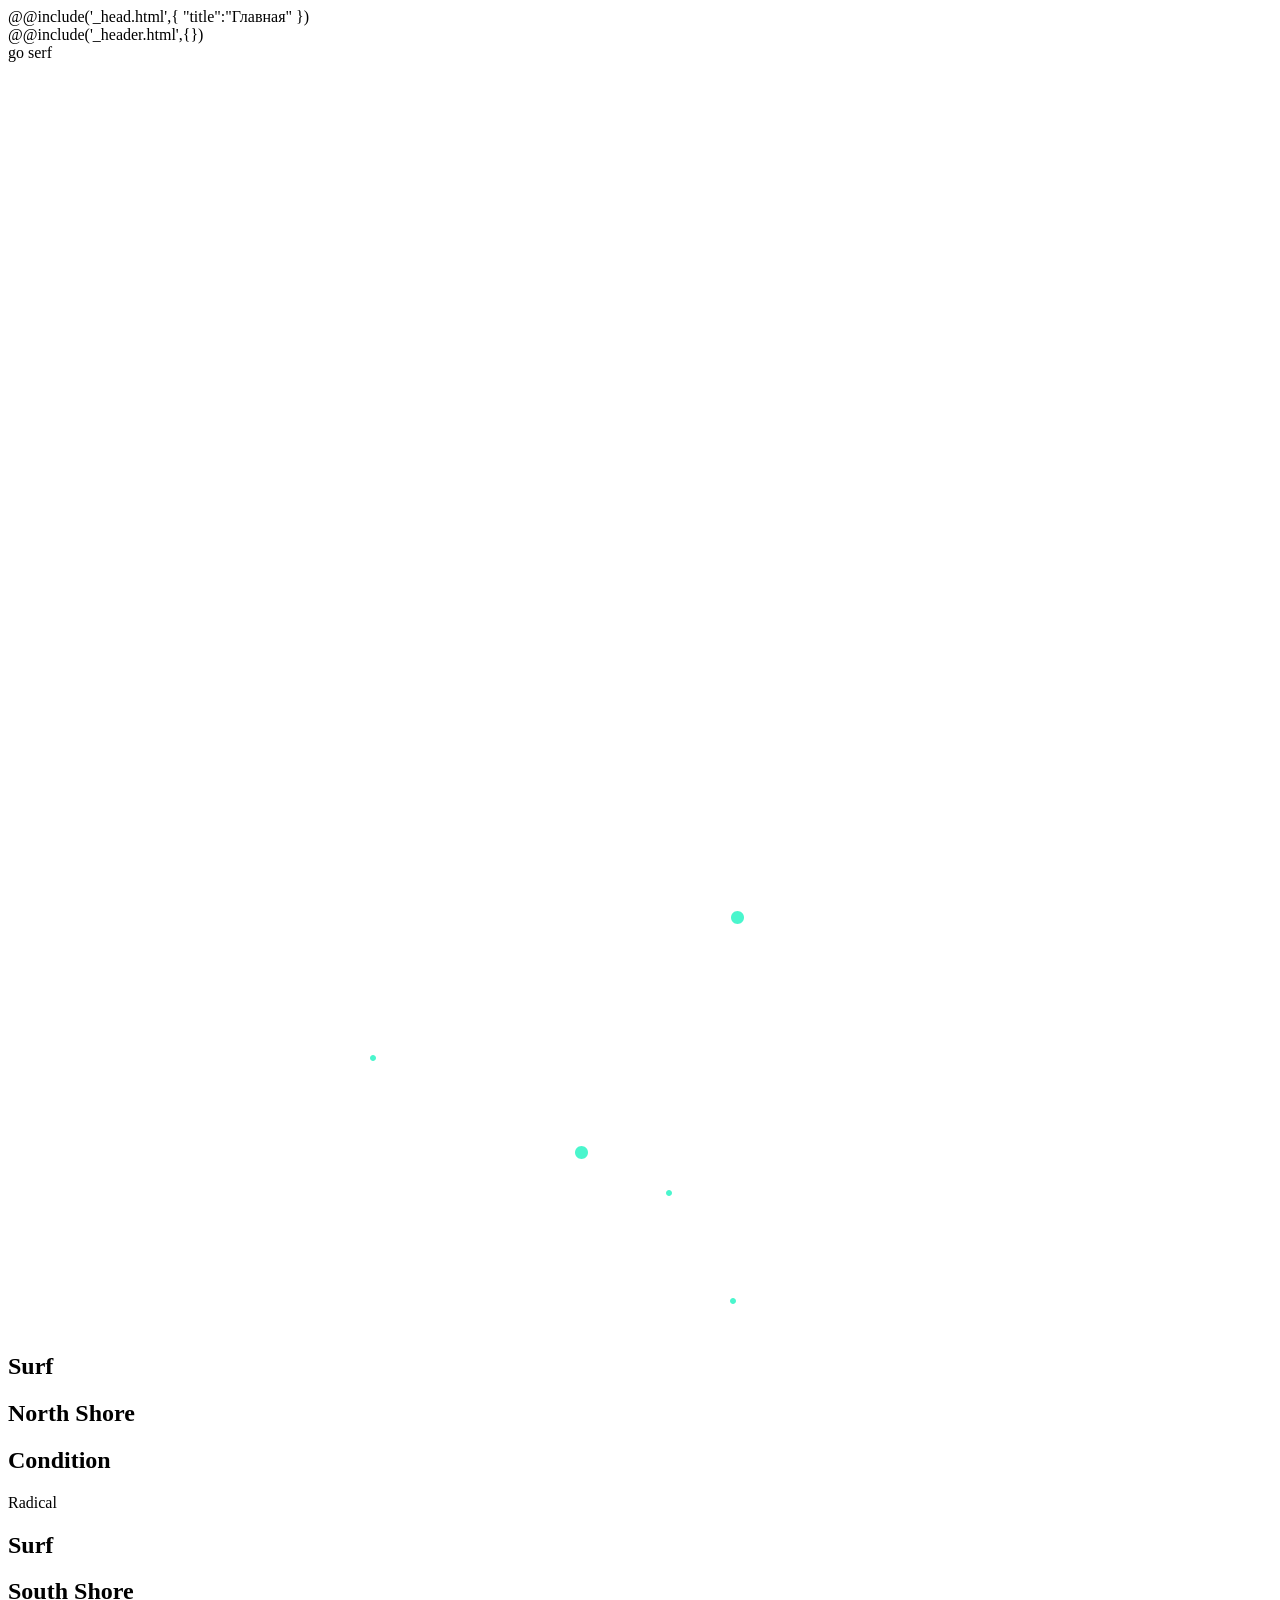
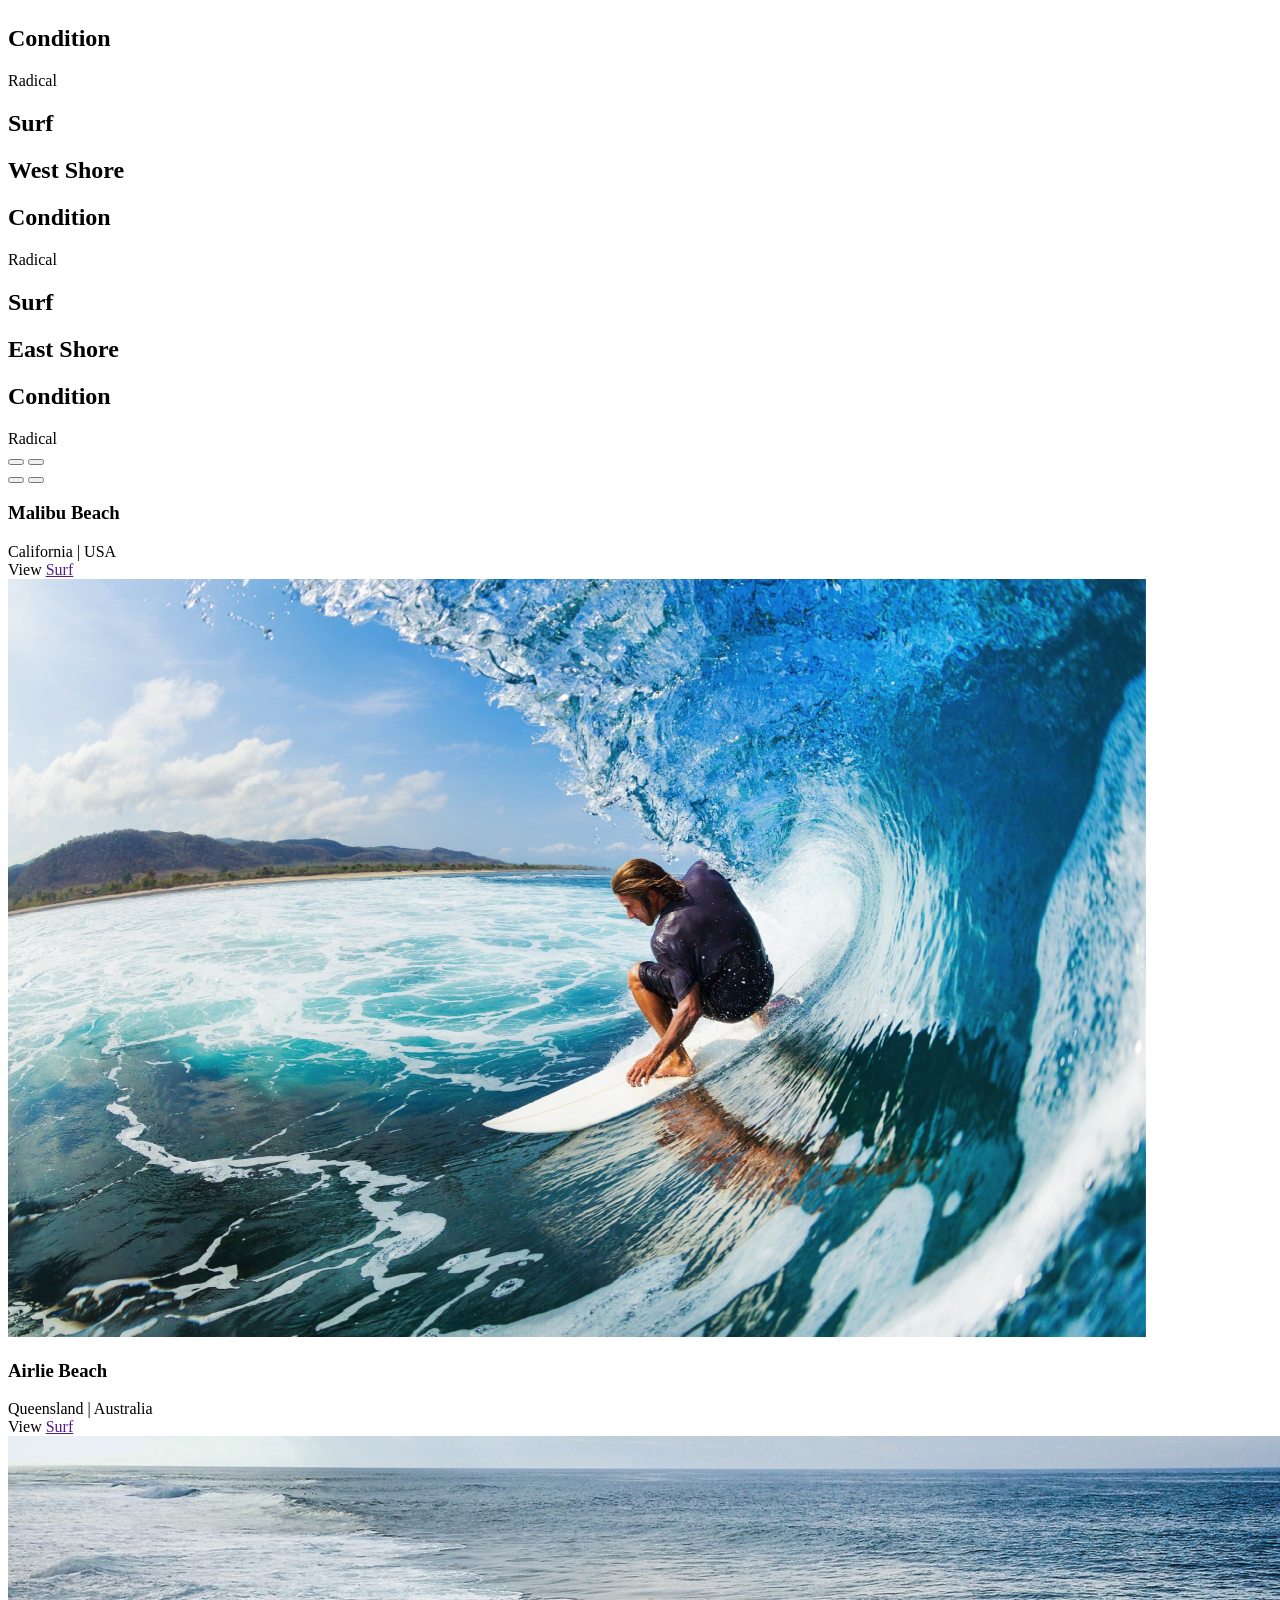
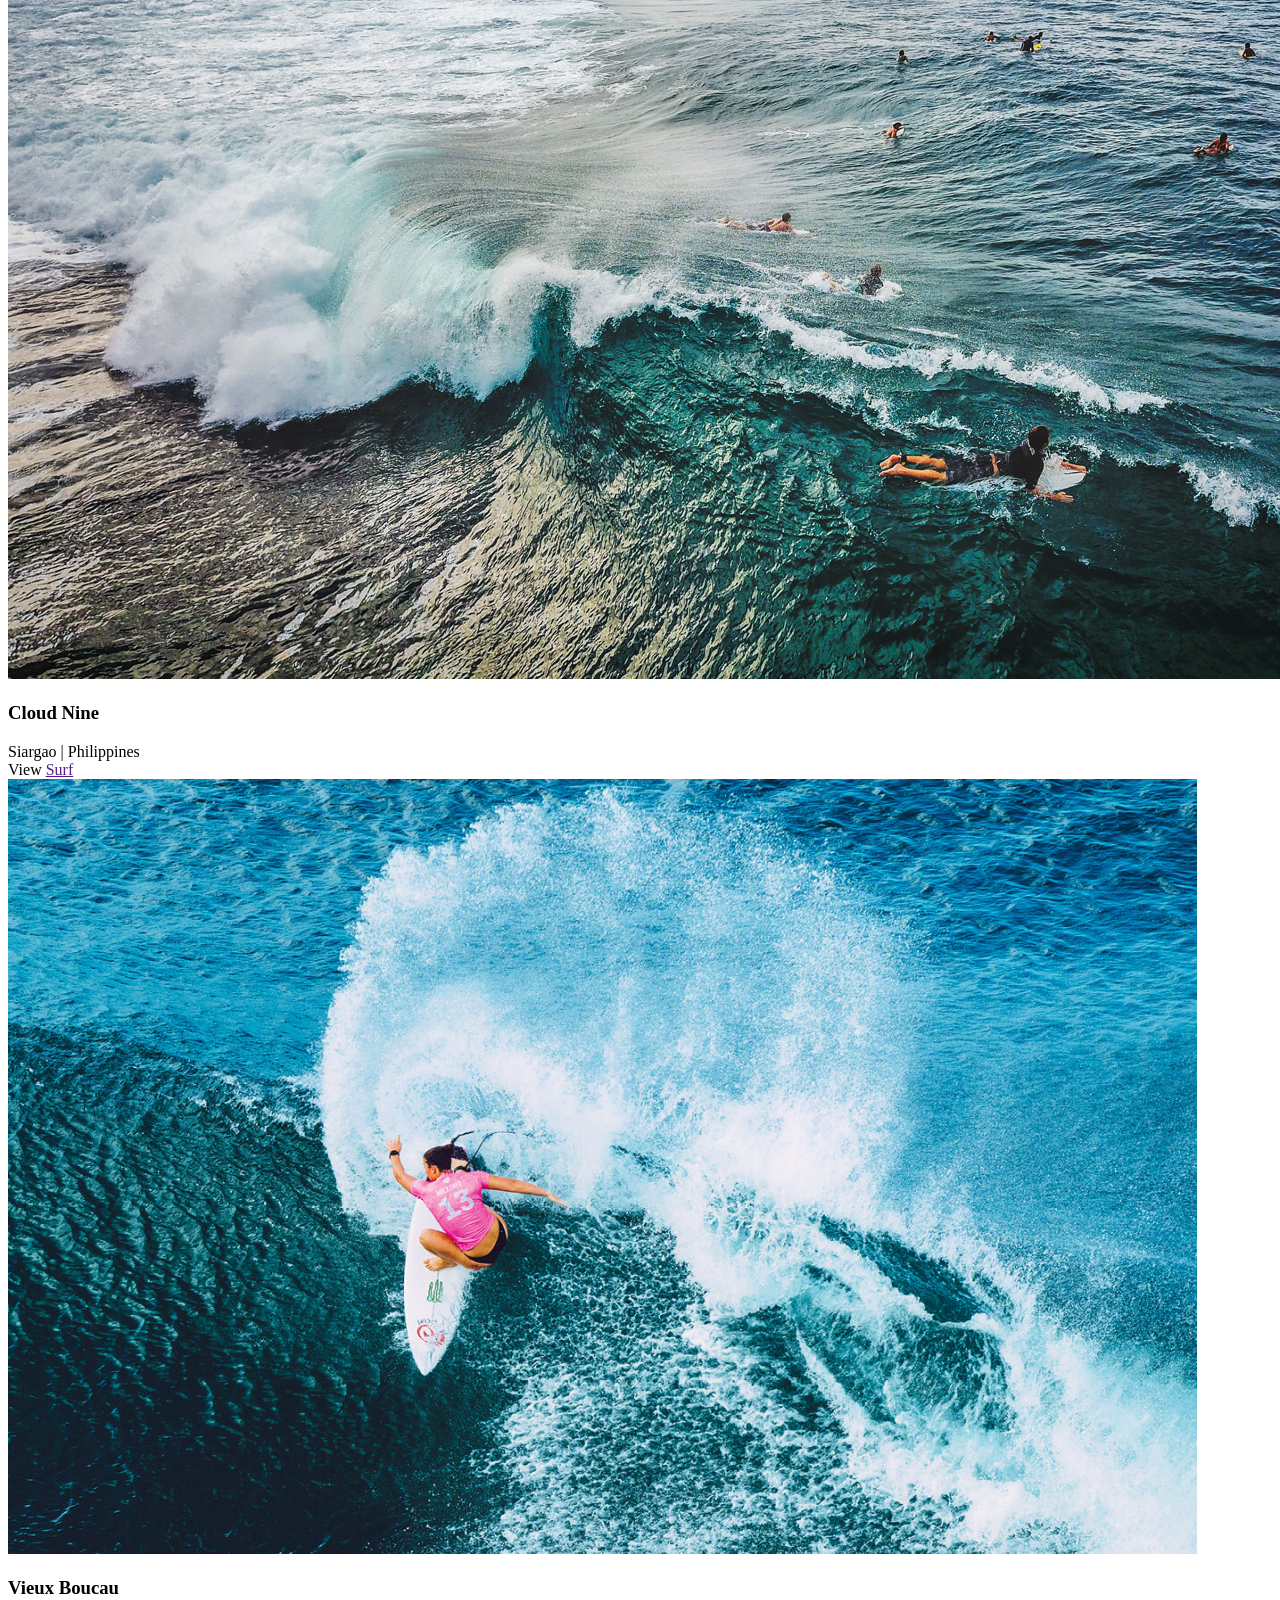
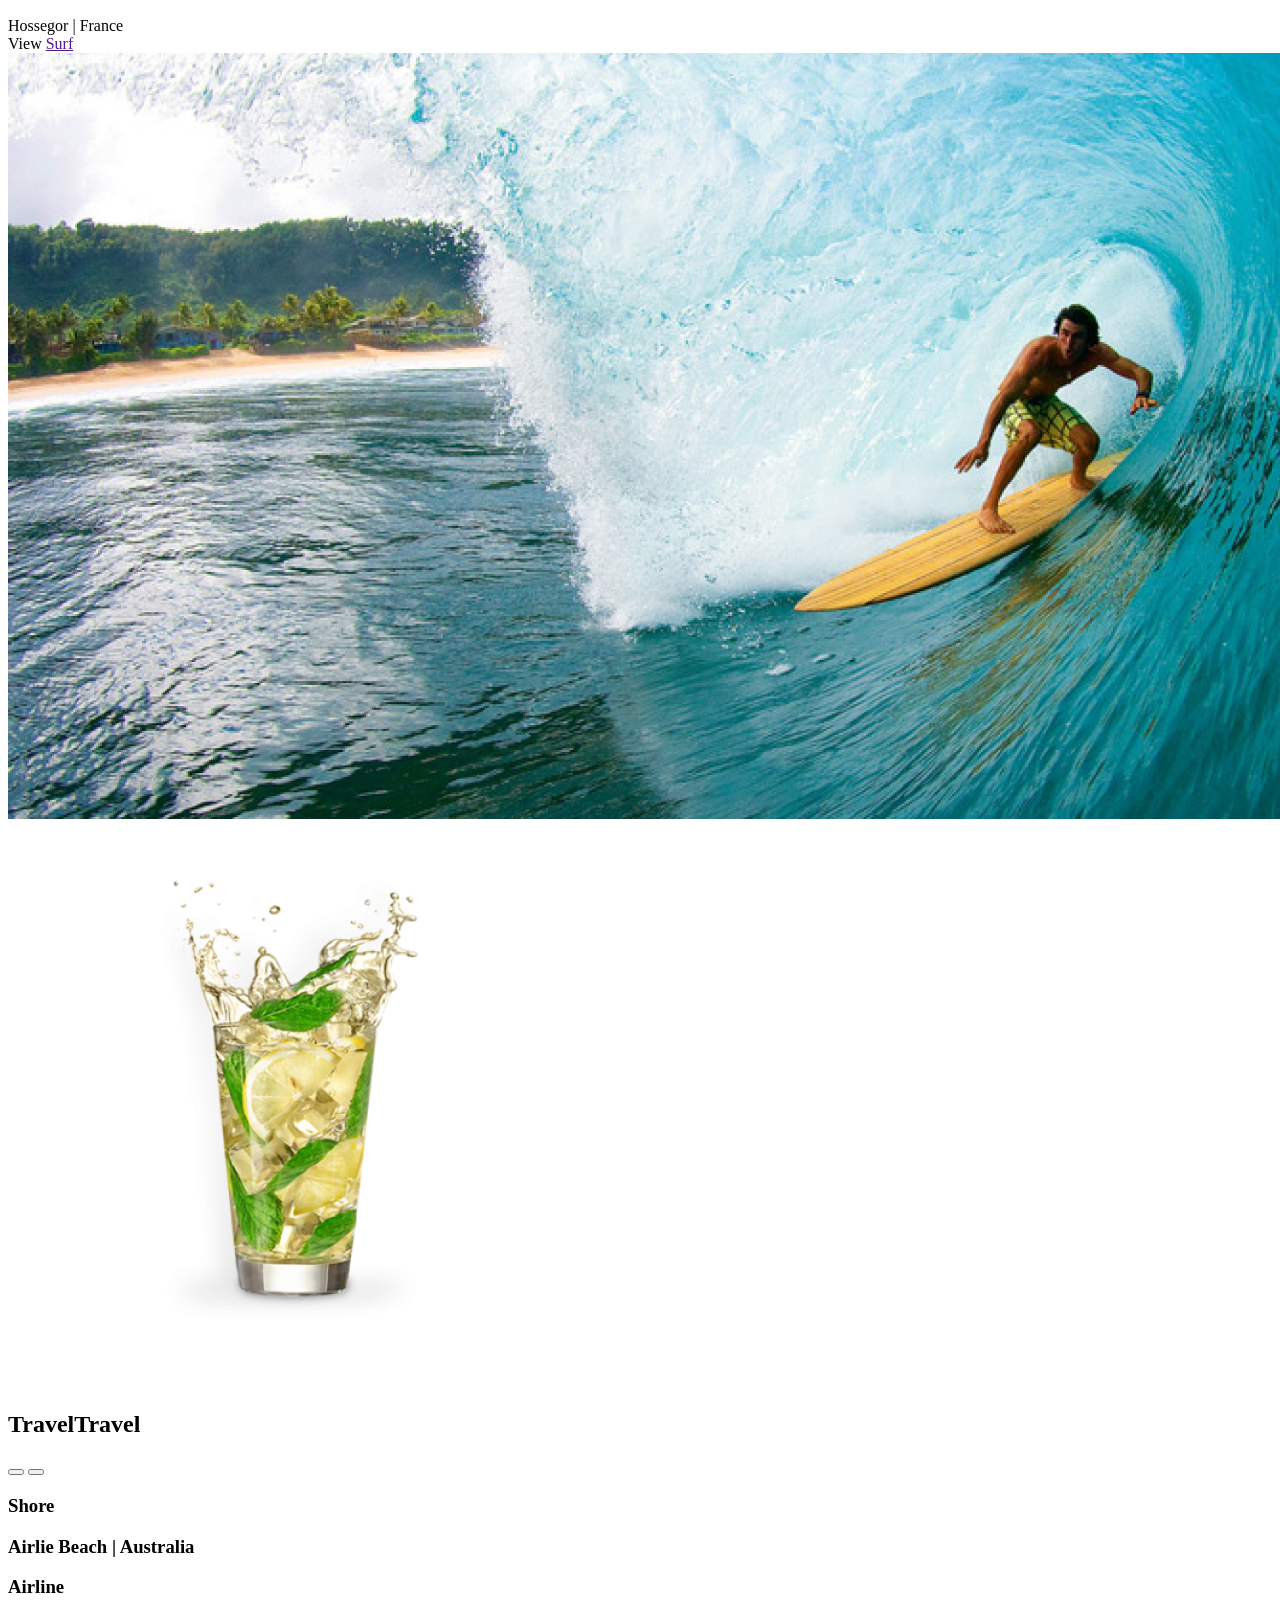
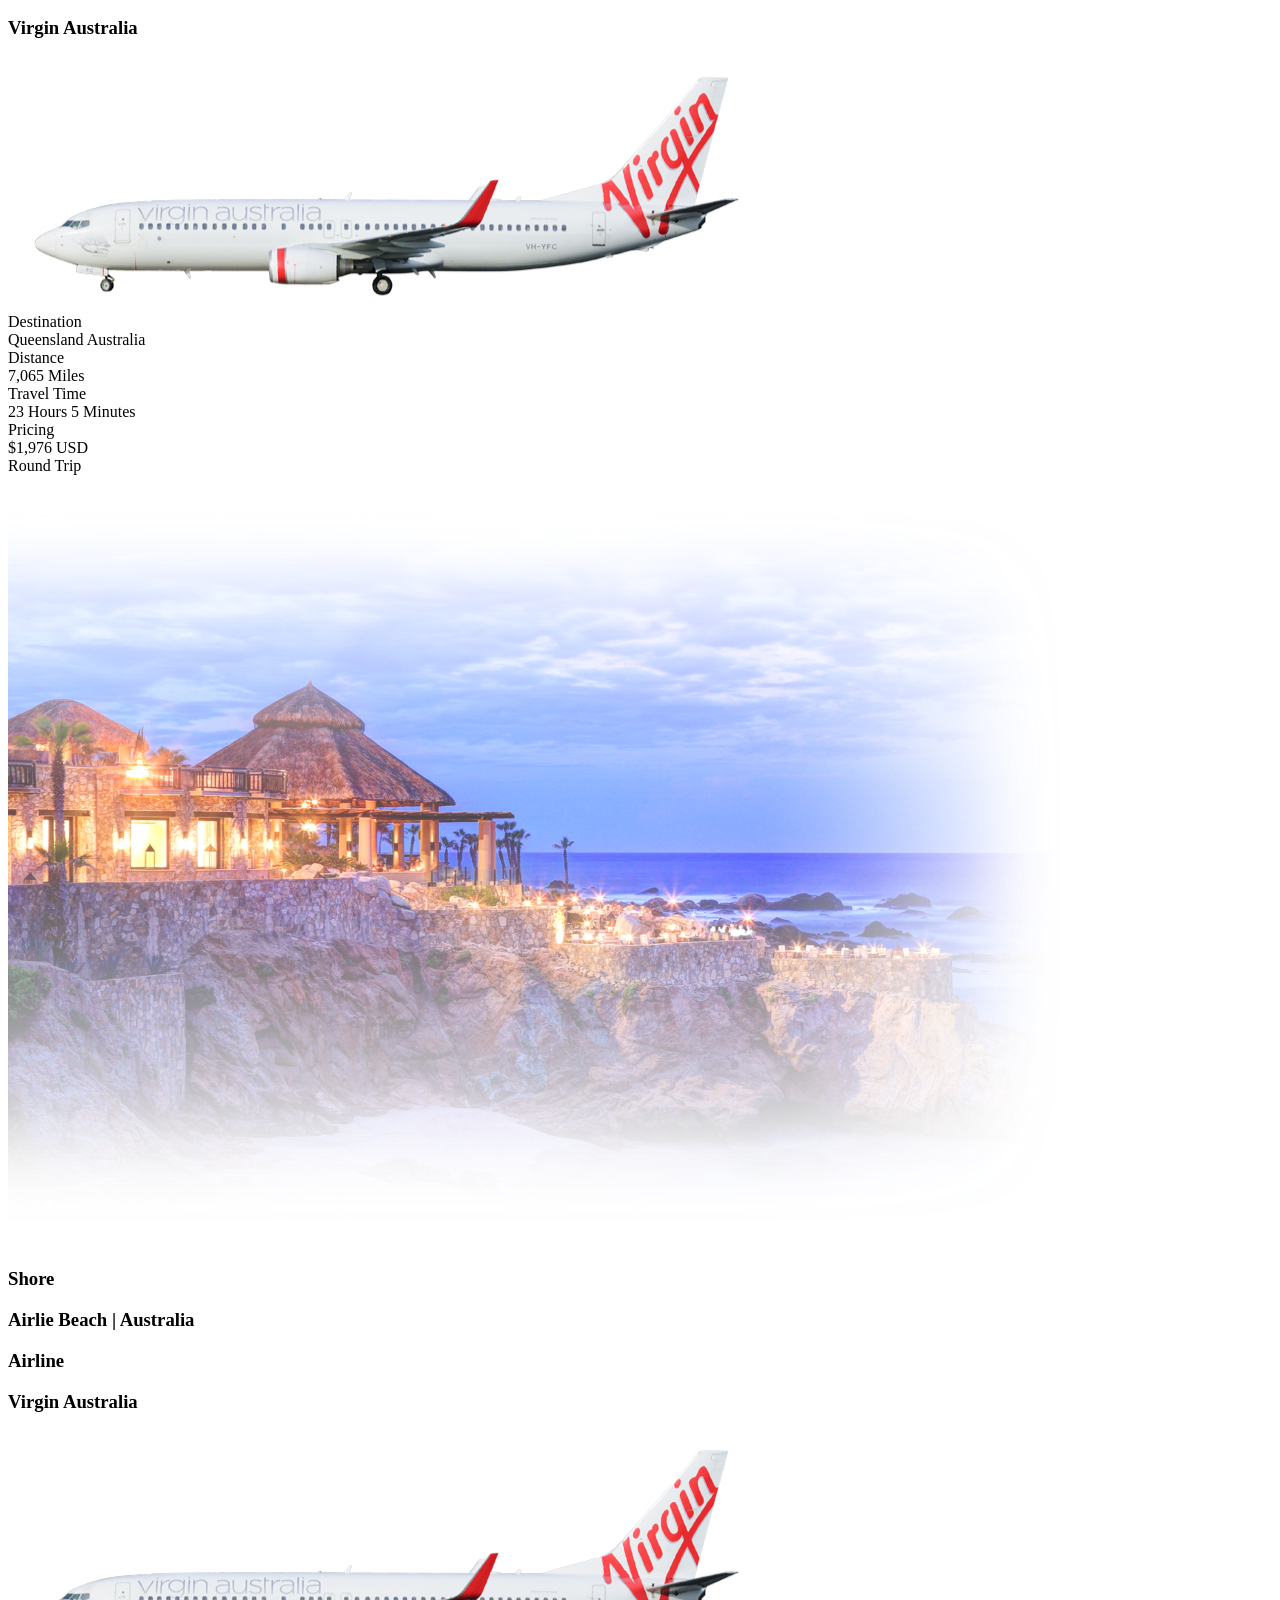
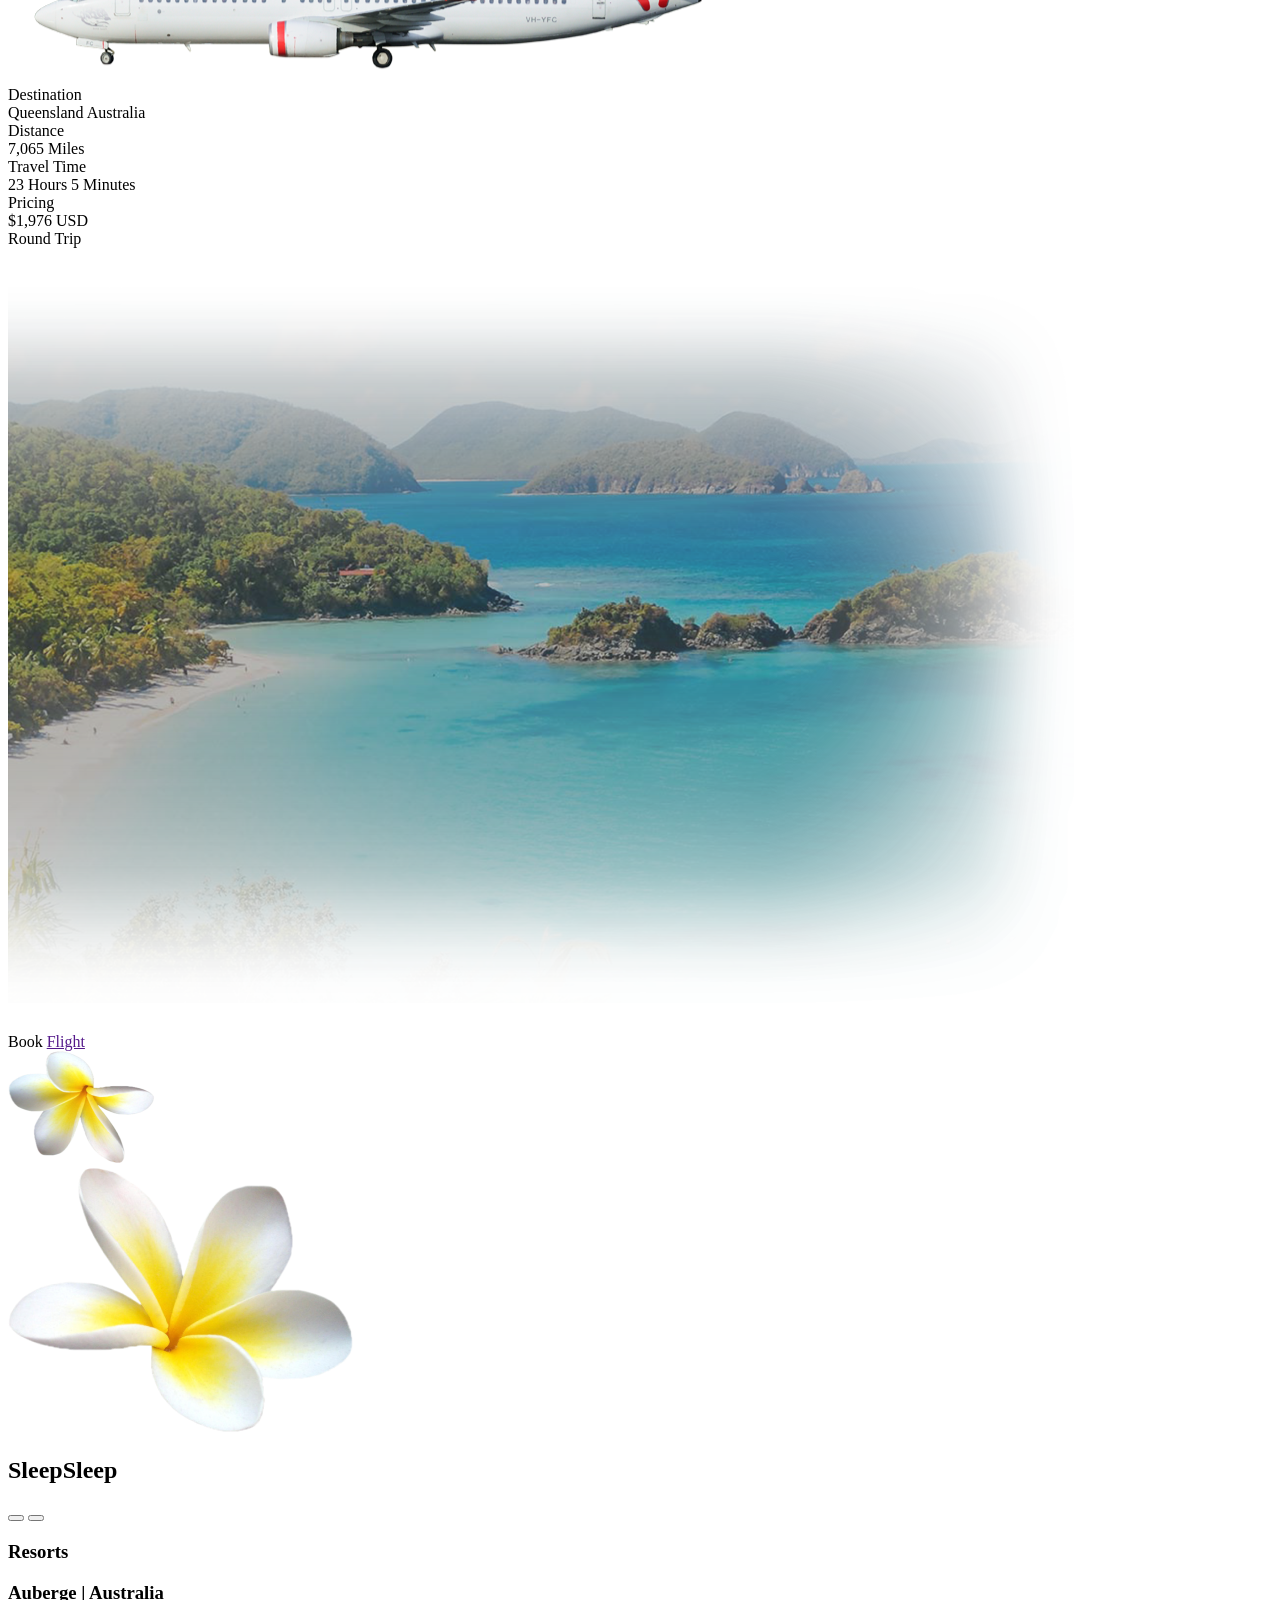
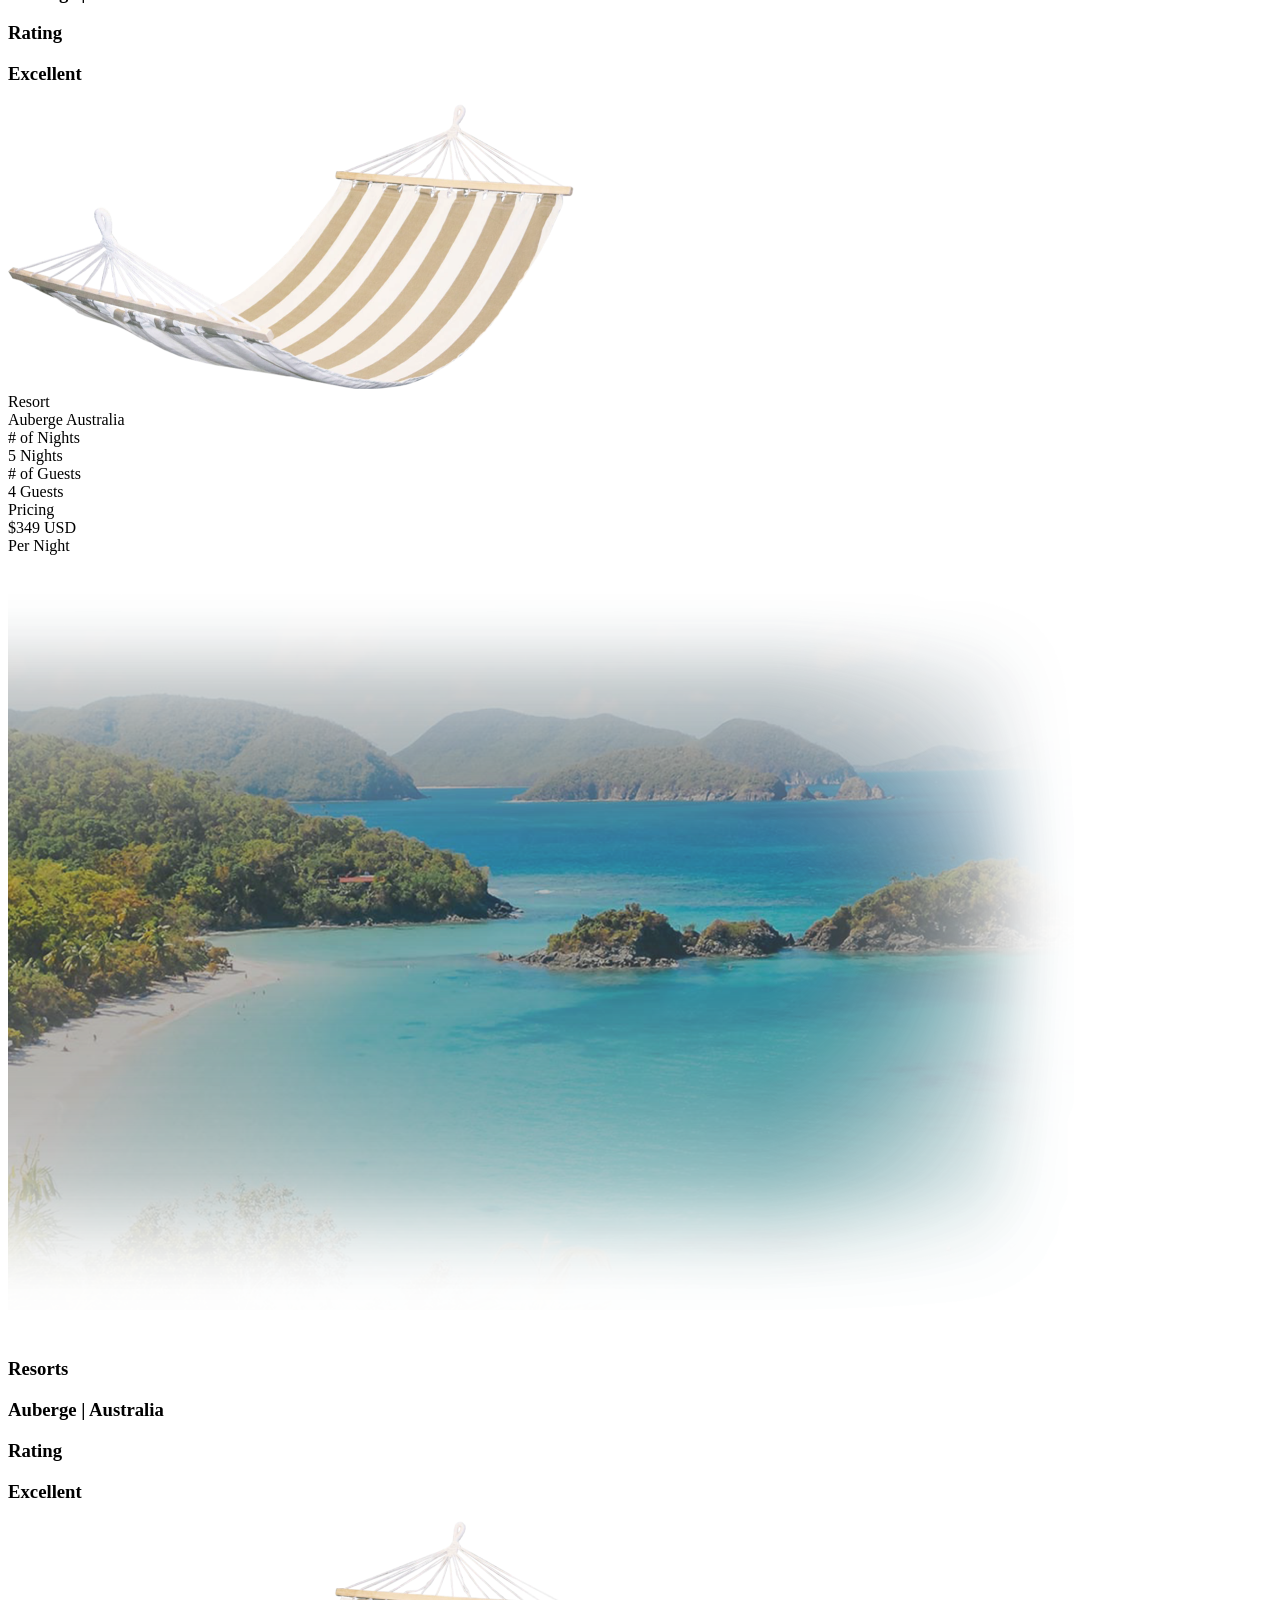
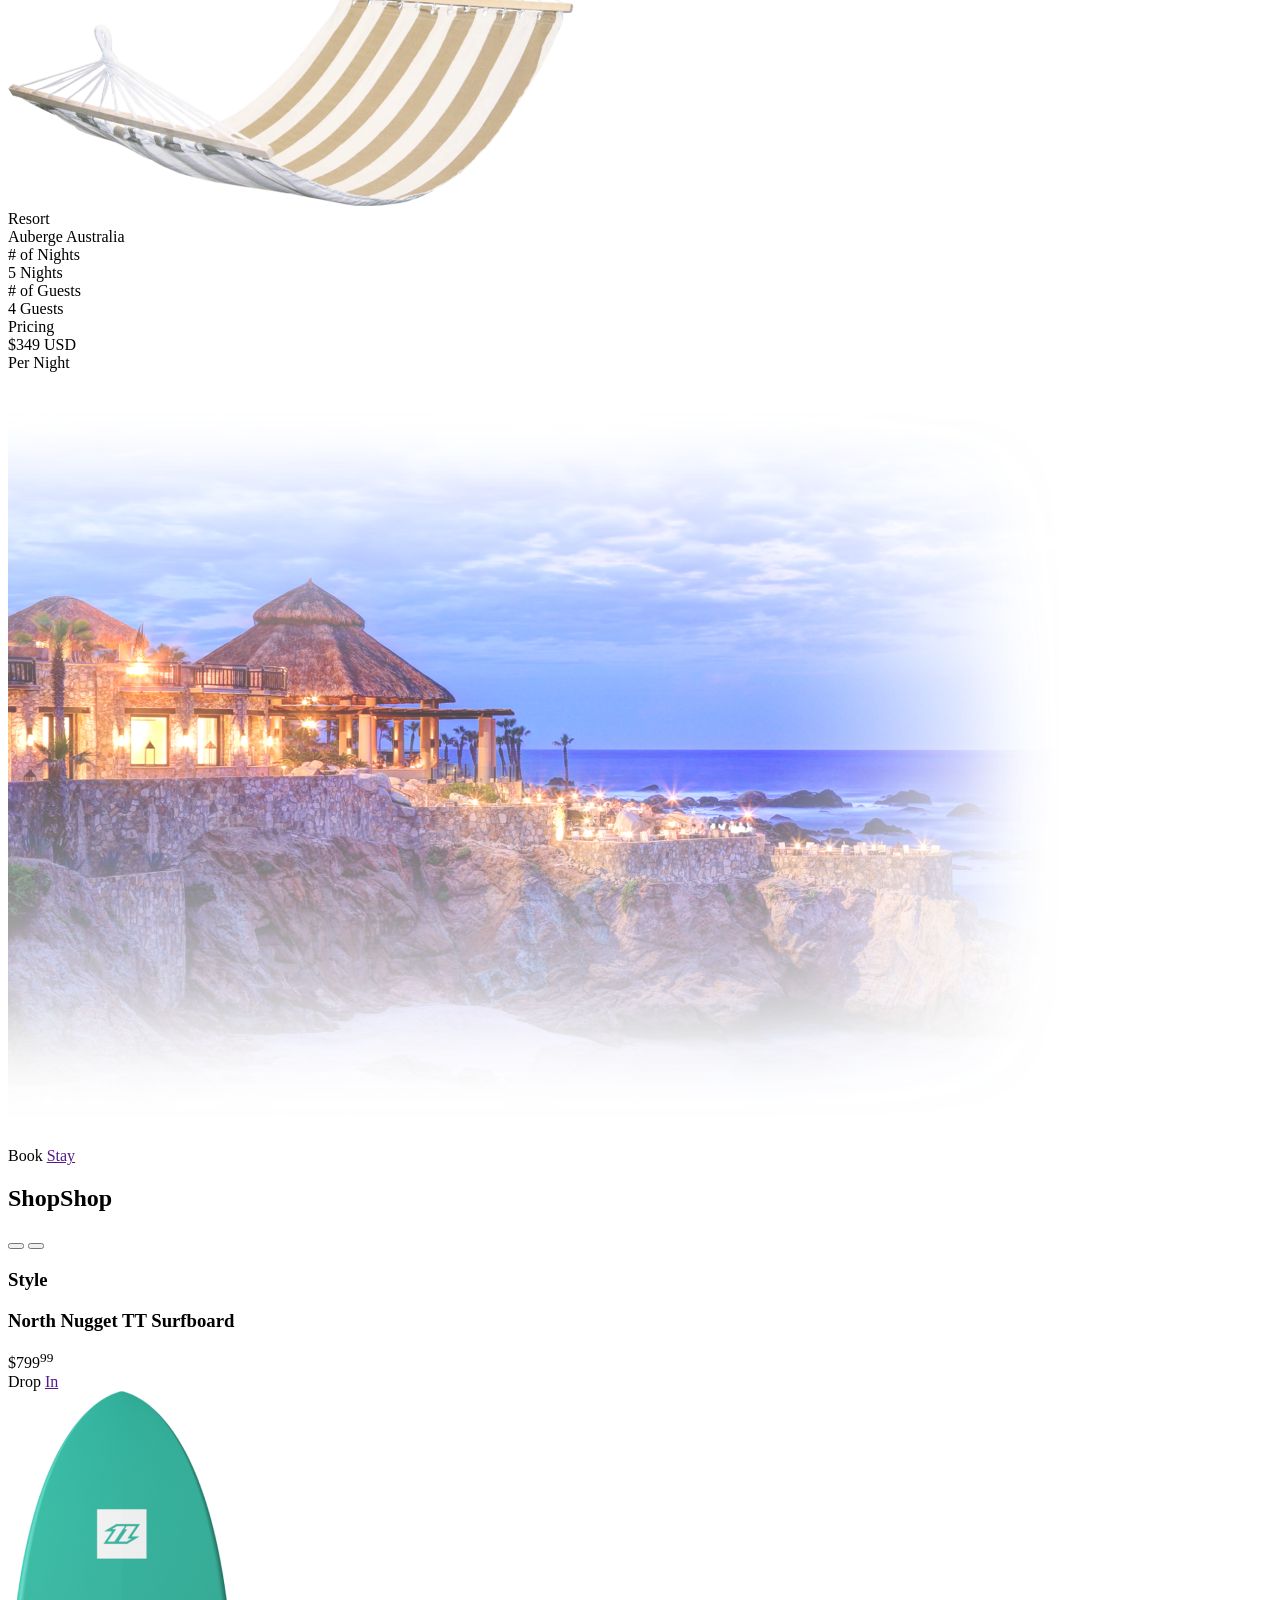
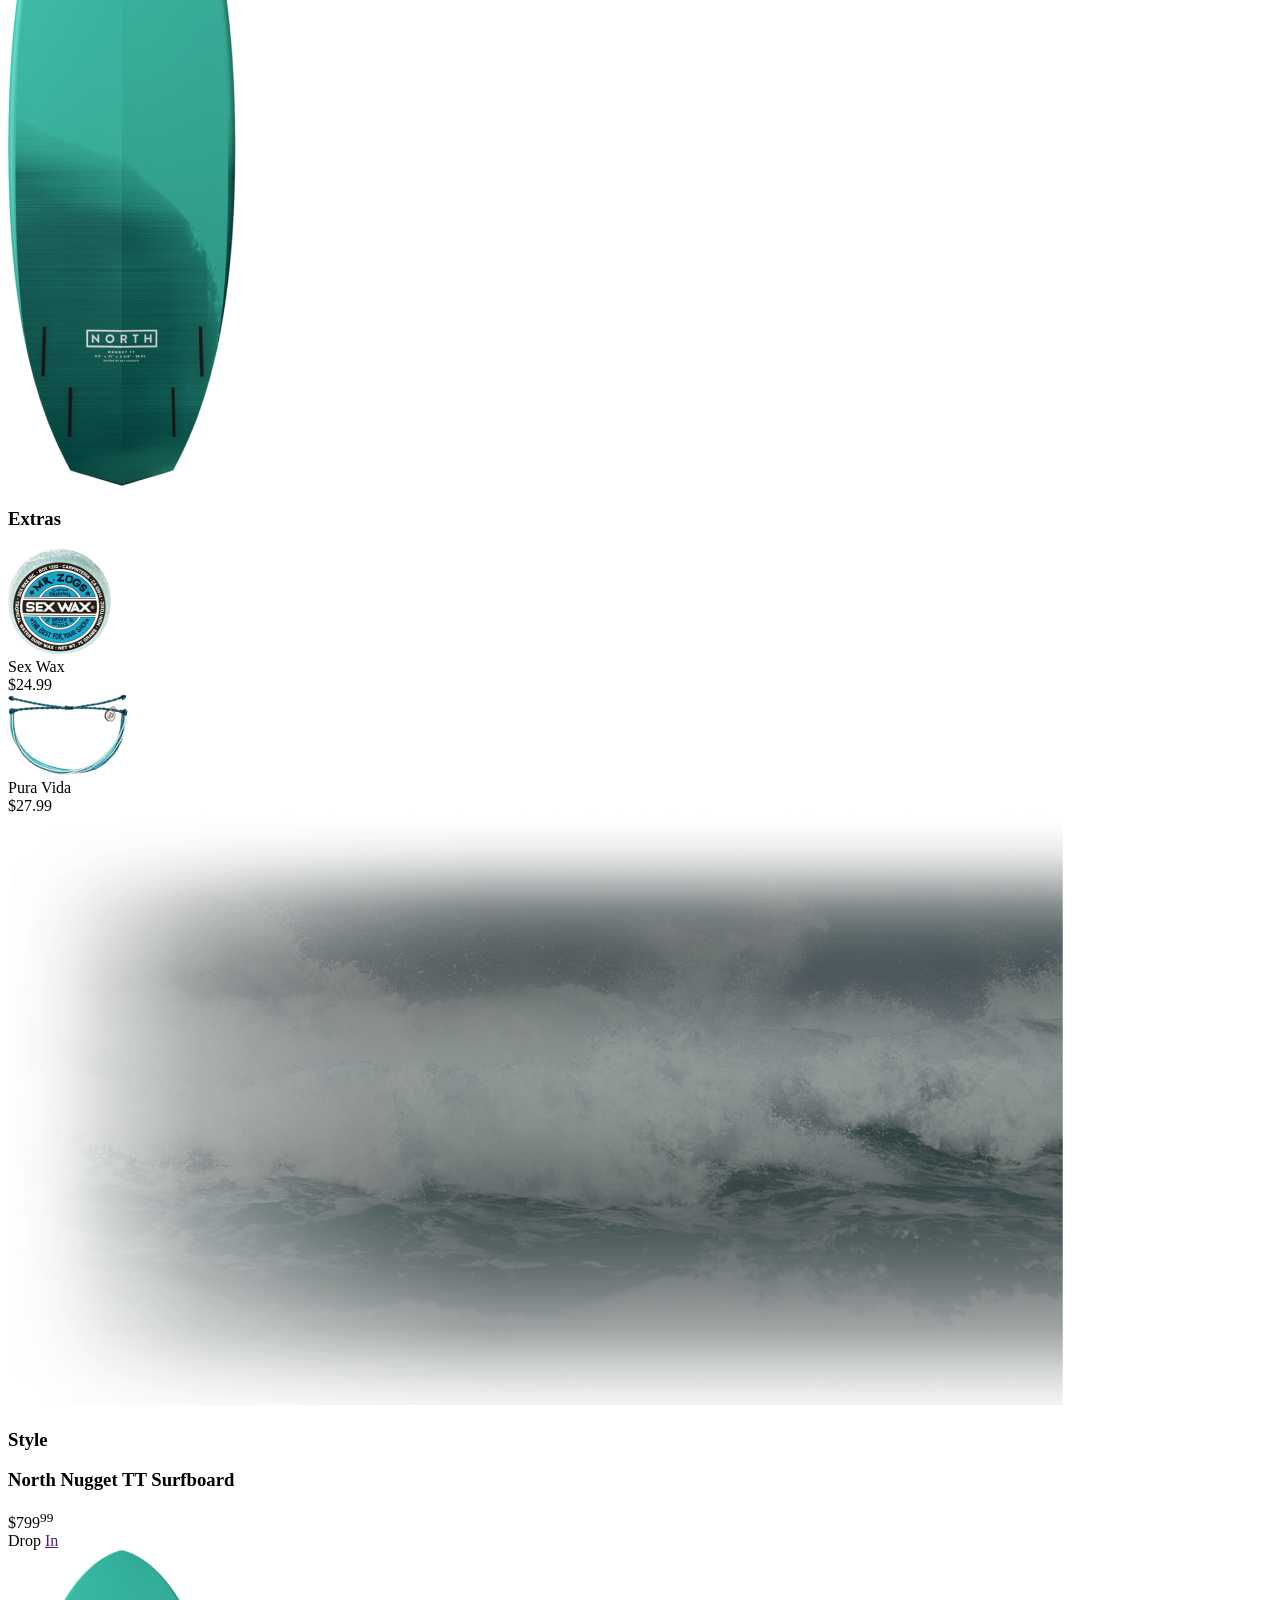
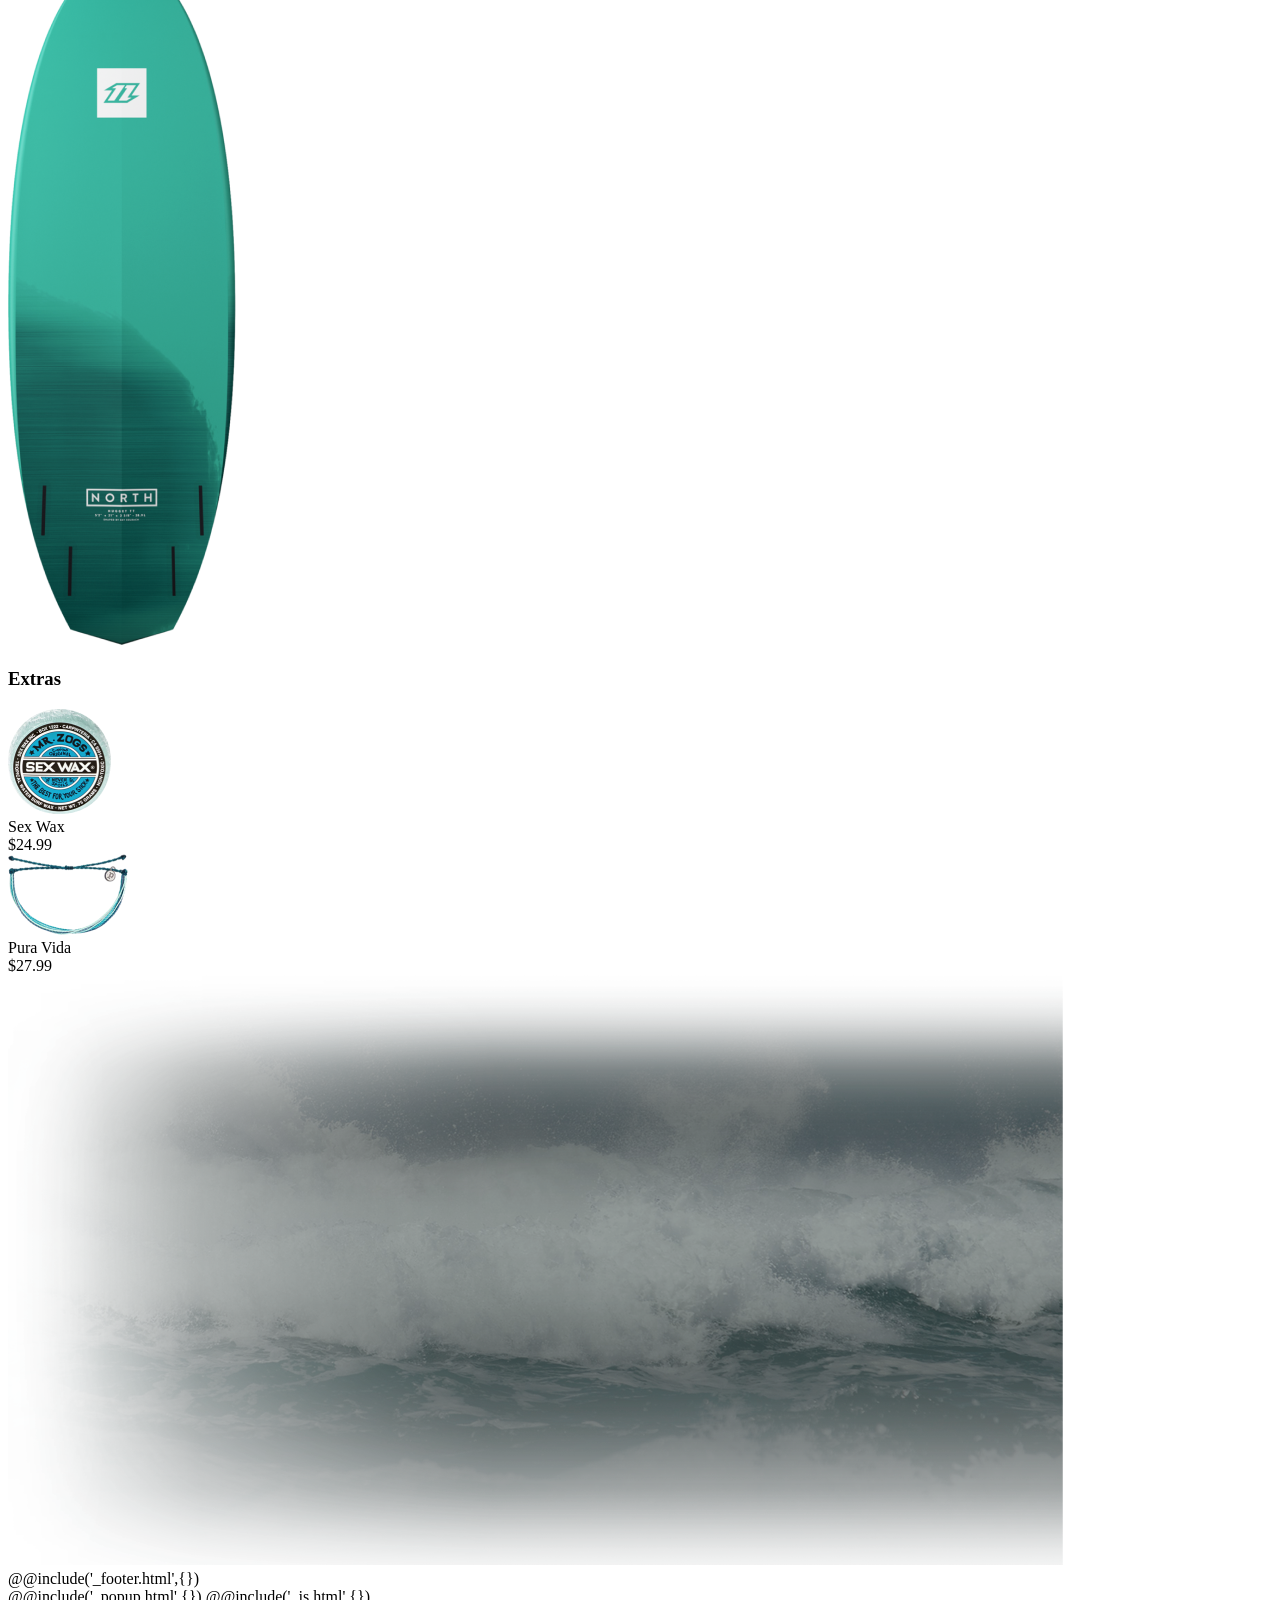
==== commit 1503c33d: "feat: add shop section" ====
--- a/#src/index.html
+++ b/#src/index.html
@@ -291,7 +291,7 @@
 					<img src="img/sleep/frangipani.png" alt="">
 				</div>
 				<div class="section__head">
-					<h2 class="section__title title-section">Sleep<span>sleep</span></h2>
+					<h2 class="section__title title-section">Sleep<span>Sleep</span></h2>
 				</div>
 				<div class="sleep__slider slider-sleep">
 					<div class="slider-sleep__arrows slider-arrows">
@@ -309,12 +309,12 @@
 									<h3 class="head-slider__suptitle title-primary title-primary_rev">Rating</h3>
 									<h3 class="head-slider__title title-place">Excellent</h3>
 								</div>
-								<div class="slider-sleep__rating">
-									<div class="slider-sleep__star _icon-star"></div>
-									<div class="slider-sleep__star _icon-star"></div>
-									<div class="slider-sleep__star _icon-star"></div>
-									<div class="slider-sleep__star _icon-star"></div>
-									<div class="slider-sleep__star _icon-star"></div>
+								<div class="slider-sleep__rate rate">
+									<div class="rate__star _icon-star"></div>
+									<div class="rate__star _icon-star"></div>
+									<div class="rate__star _icon-star"></div>
+									<div class="rate__star _icon-star"></div>
+									<div class="rate__star _icon-star"></div>
 								</div>
 								<div class="slider-sleep__hammock">
 									<img src="img/sleep/hammock.png" alt="hammock">
@@ -362,12 +362,12 @@
 									<h3 class="head-slider__suptitle title-primary title-primary_rev">Rating</h3>
 									<h3 class="head-slider__title title-place">Excellent</h3>
 								</div>
-								<div class="slider-sleep__rating">
-									<div class="slider-sleep__star _icon-star"></div>
-									<div class="slider-sleep__star _icon-star"></div>
-									<div class="slider-sleep__star _icon-star"></div>
-									<div class="slider-sleep__star _icon-star"></div>
-									<div class="slider-sleep__star _icon-star"></div>
+								<div class="slider-shop__rate rate">
+									<div class="rate__star _icon-star"></div>
+									<div class="rate__star _icon-star"></div>
+									<div class="rate__star _icon-star"></div>
+									<div class="rate__star _icon-star"></div>
+									<div class="rate__star _icon-star"></div>
 								</div>
 								<div class="slider-sleep__hammock">
 									<img src="img/sleep/hammock.png" alt="hammock">
@@ -409,6 +409,111 @@
 					<div class="slider-sleep__link">
 						<span class="button_sub">Book</span>
 						<a href="" class="slider-sleep__button button _icon-arrow-right">Stay</a>
+					</div>
+				</div>
+			</section>
+			<section class="page__shop shop section">
+				<div class="section__head">
+					<h2 class="section__title title-section">Shop<span>Shop</span></h2>
+				</div>
+				<div class="shop__slider slider-shop">
+					<div class="slider-shop__arrows slider-arrows">
+						<button type="button" class="slider-arrow slider-arrow_prev _icon-arrow-right"></button>
+						<button type="button" class="slider-arrow slider-arrow_next _icon-arrow-right"></button>
+					</div>
+					<div class="slider-shop__body _swiper">
+						<div class="slider-shop__slide">
+							<div class="slider-shop__info" data-swiper-parallax-x="-230%">
+								<div class="slider-shop__head head-slider">
+									<h3 class="head-slider__suptitle title-primary title-primary_rev">Style</h3>
+									<h3 class="head-slider__title title-place">North Nugget TT
+										Surfboard</h3>
+								</div>
+								<div class="slider-shop__rate rate">
+									<div class="rate__star _icon-star"></div>
+									<div class="rate__star _icon-star"></div>
+									<div class="rate__star _icon-star"></div>
+									<div class="rate__star _icon-star"></div>
+									<div class="rate__star _icon-star"></div>
+								</div>
+								<div class="slider-shop__price">$799<sup>99</sup></div>
+								<div class="slider-shop__link">
+									<span class="button_sub">Drop</span>
+									<a href="" class="slider-shop__button button _icon-arrow-right">In</a>
+								</div>
+							</div>
+							<div class="slider-shop__surfboard" data-swiper-parallax-x="-300%">
+								<img src="img/shop/surfboard.png" alt="surfboard">
+							</div>
+							<div class="slider-shop__extrax extrax-shop" data-swiper-parallax-x="-300%">
+								<h3 class="extrax-shop__title">Extras</h3>
+								<div class="extrax-shop__body">
+									<div class="extrax-shop__item">
+										<div class="extrax-shop__image">
+											<img src="img/shop/wax.png" alt="wax">
+										</div>
+										<div class="extrax-shop__name">Sex Wax</div>
+										<div class="extrax-shop__price">$24.99</div>
+									</div>
+									<div class="extrax-shop__item">
+										<div class="extrax-shop__image">
+											<img src="img/shop/bracelet.png" alt="bracelet">
+										</div>
+										<div class="extrax-shop__name">Pura Vida</div>
+										<div class="extrax-shop__price">$27.99</div>
+									</div>
+								</div>
+							</div>
+							<div class="slider-shop__image">
+								<img src="img/shop/bg.png" alt="">
+							</div>
+						</div>
+						<div class="slider-shop__slide">
+							<div class="slider-shop__info" data-swiper-parallax-x="-300%">
+								<div class="slider-shop__head head-slider">
+									<h3 class="head-slider__suptitle title-primary title-primary_rev">Style</h3>
+									<h3 class="head-slider__title title-place">North Nugget TT
+										Surfboard</h3>
+								</div>
+								<div class="slider-shop__rate rate">
+									<div class="rate__star _icon-star"></div>
+									<div class="rate__star _icon-star"></div>
+									<div class="rate__star _icon-star"></div>
+									<div class="rate__star _icon-star"></div>
+									<div class="rate__star _icon-star"></div>
+								</div>
+								<div class="slider-shop__price">$799<sup>99</sup></div>
+								<div class="slider-shop__link">
+									<span class="button_sub">Drop</span>
+									<a href="" class="slider-shop__button button _icon-arrow-right">In</a>
+								</div>
+							</div>
+							<div class="slider-shop__surfboard" data-swiper-parallax-x="-300%">
+								<img src="img/shop/surfboard.png" alt="surfboard">
+							</div>
+							<div class="slider-shop__extrax extrax-shop" data-swiper-parallax-x="-300%">
+								<h3 class="extrax-shop__title">Extras</h3>
+								<div class="extrax-shop__body">
+									<div class="extrax-shop__item">
+										<div class="extrax-shop__image">
+											<img src="img/shop/wax.png" alt="wax">
+										</div>
+										<div class="extrax-shop__name">Sex Wax</div>
+										<div class="extrax-shop__price">$24.99</div>
+									</div>
+									<div class="extrax-shop__item">
+										<div class="extrax-shop__image">
+											<img src="img/shop/bracelet.png" alt="bracelet">
+										</div>
+										<div class="extrax-shop__name">Pura Vida</div>
+										<div class="extrax-shop__price">$27.99</div>
+									</div>
+								</div>
+							</div>
+							<div class="slider-shop__image">
+								<img src="img/shop/bg.png" alt="">
+							</div>
+						</div>
 					</div>
 				</div>
 			</section>
